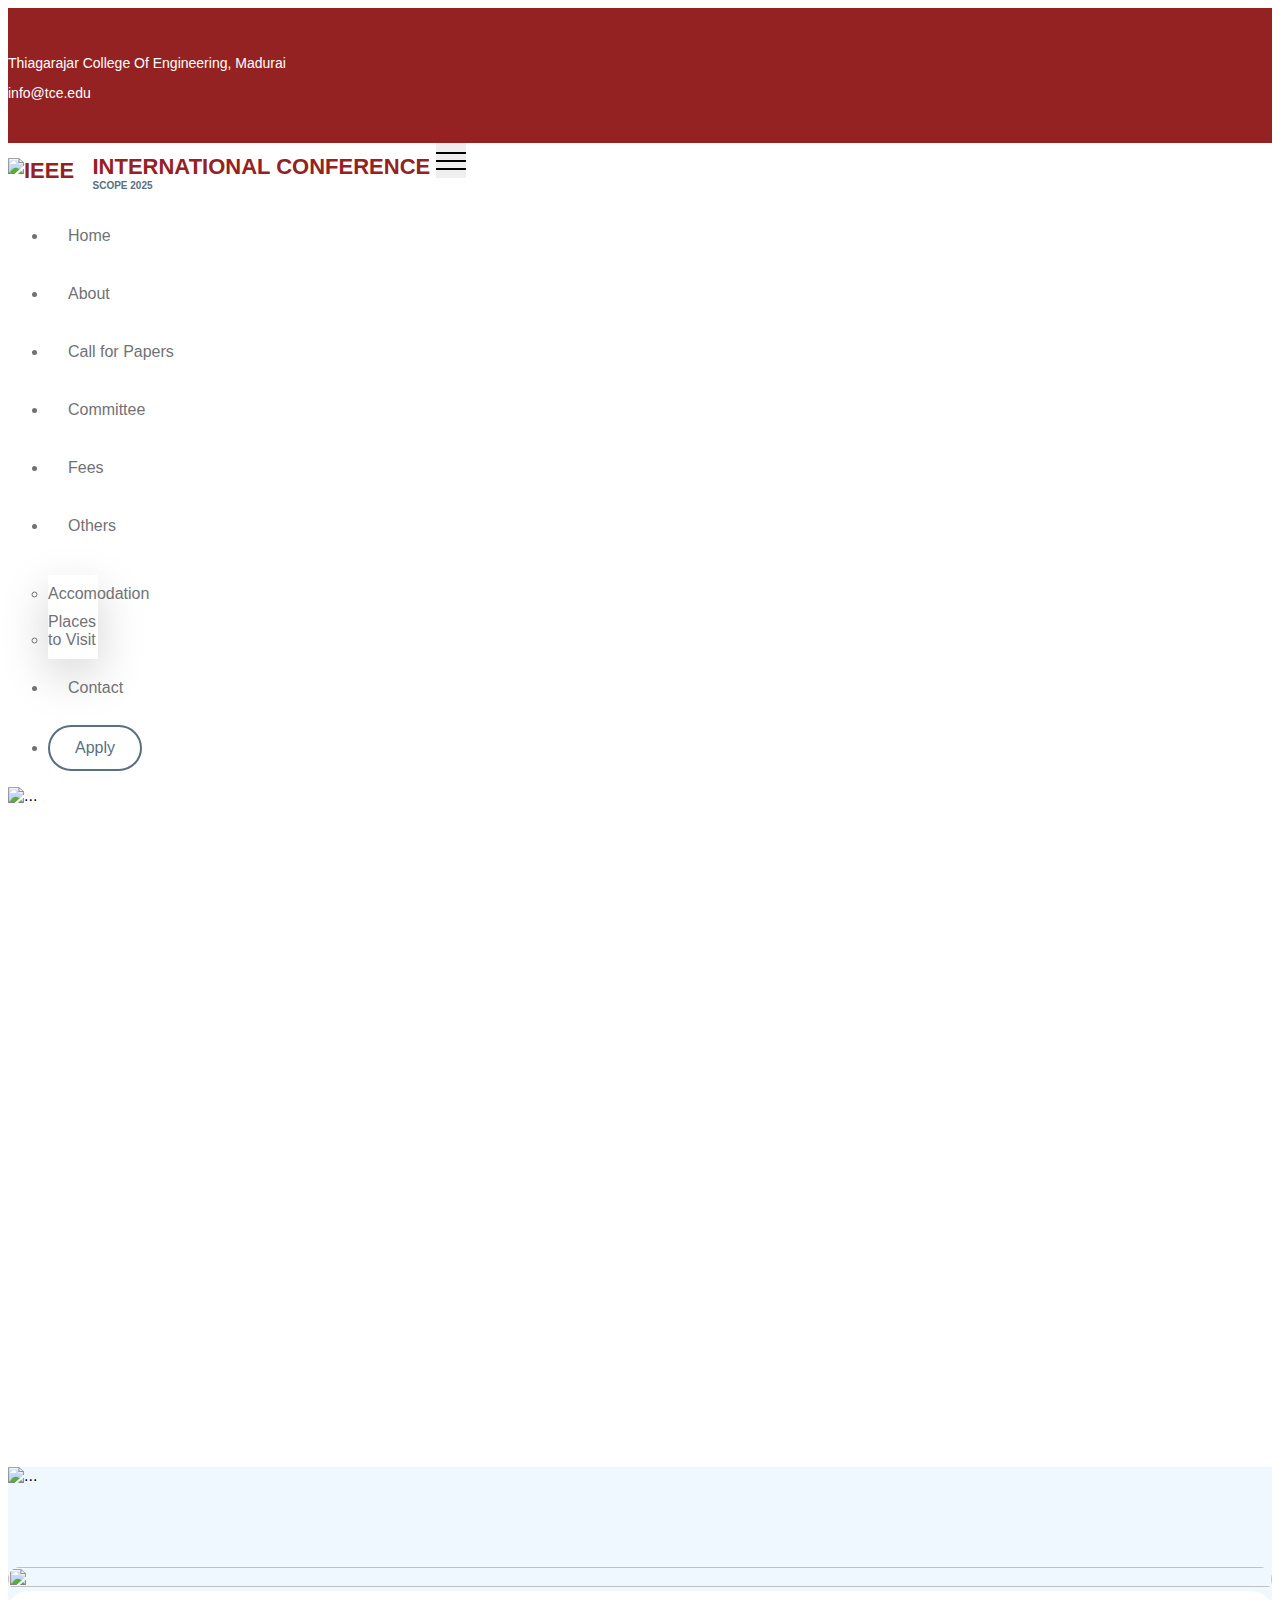
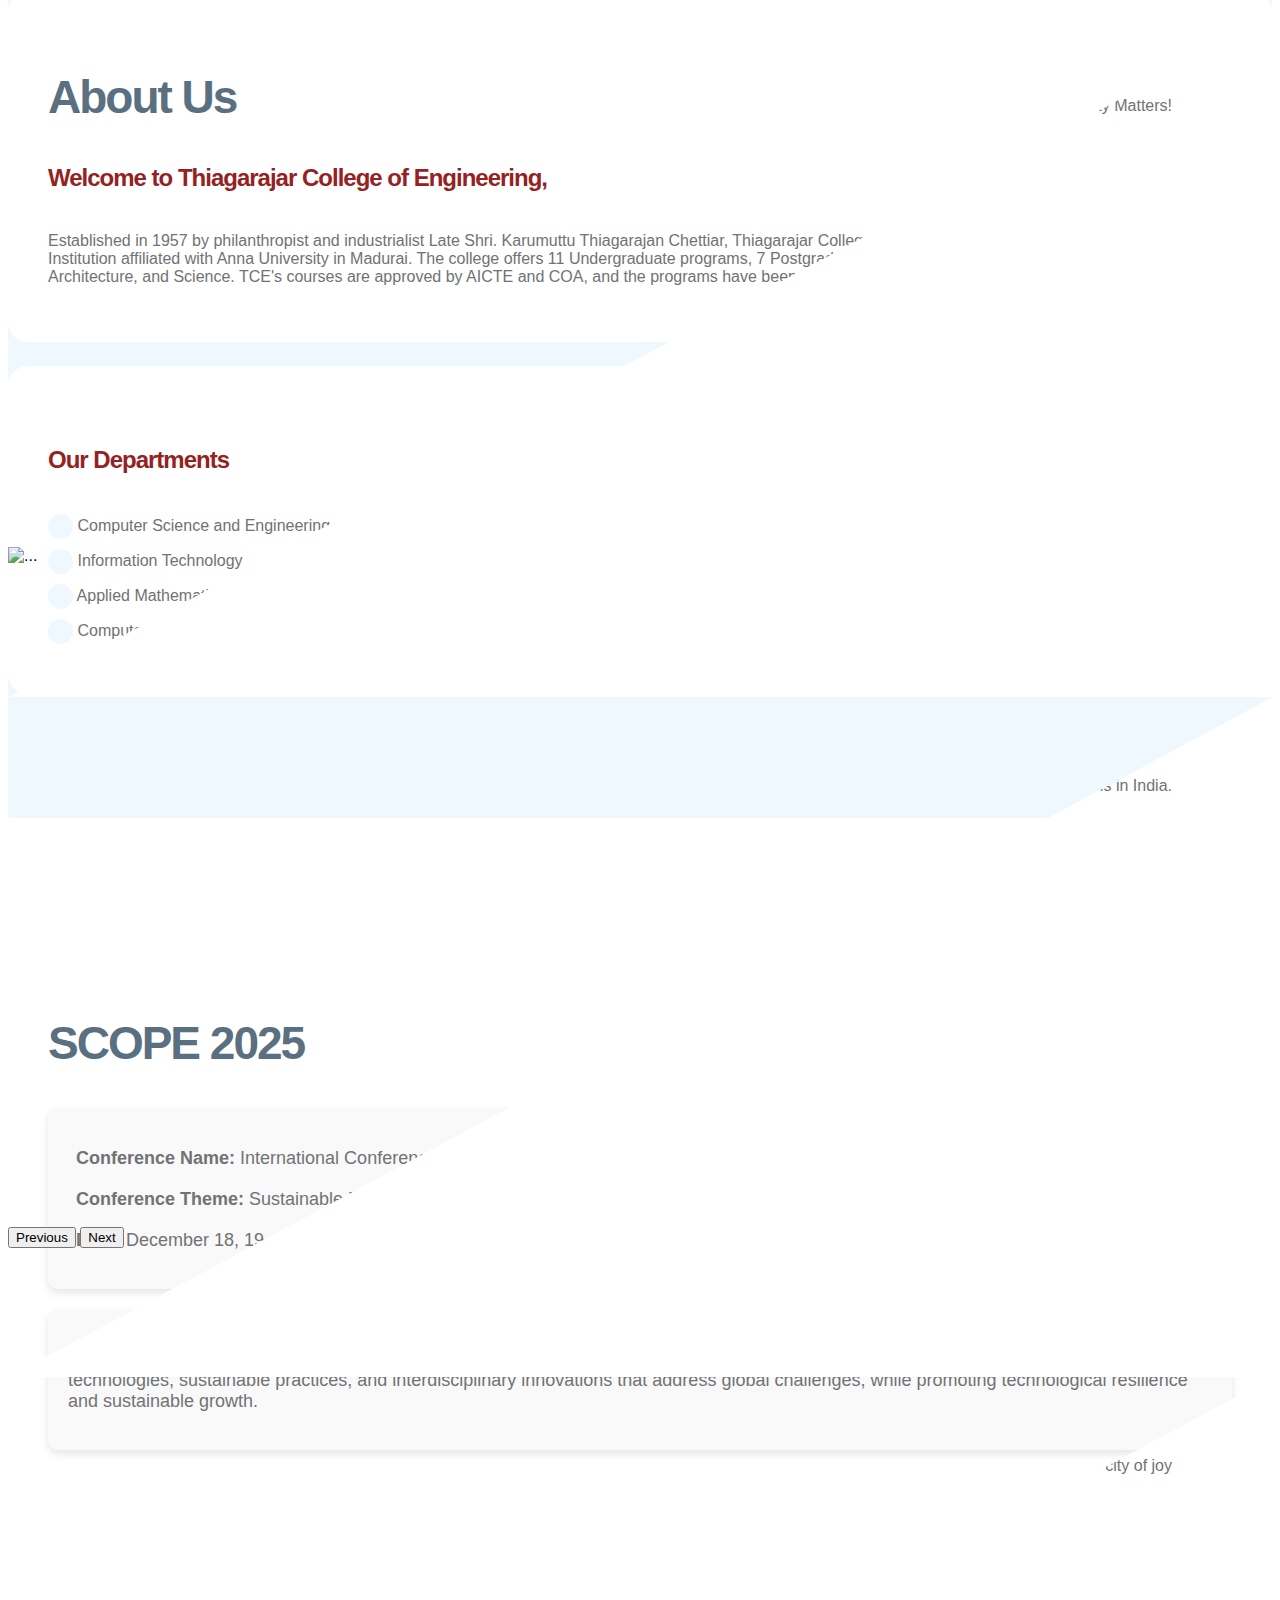
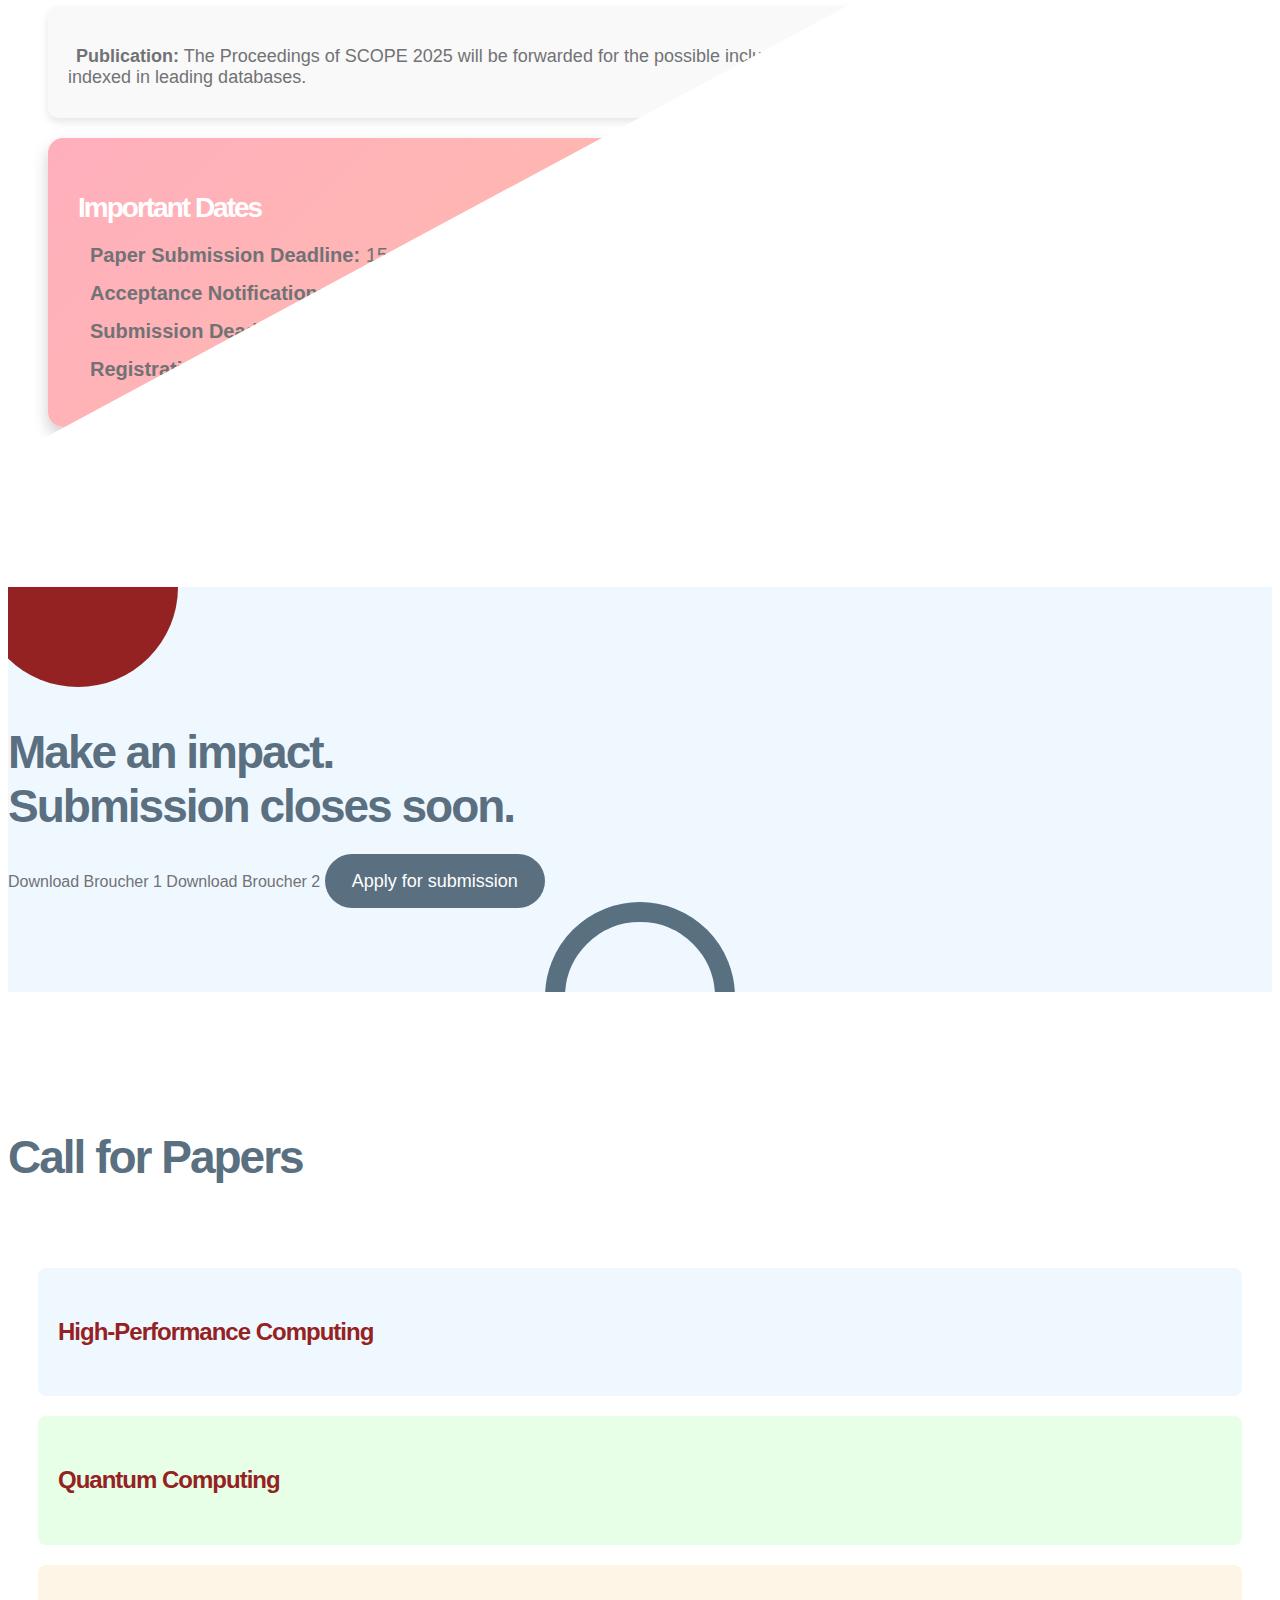
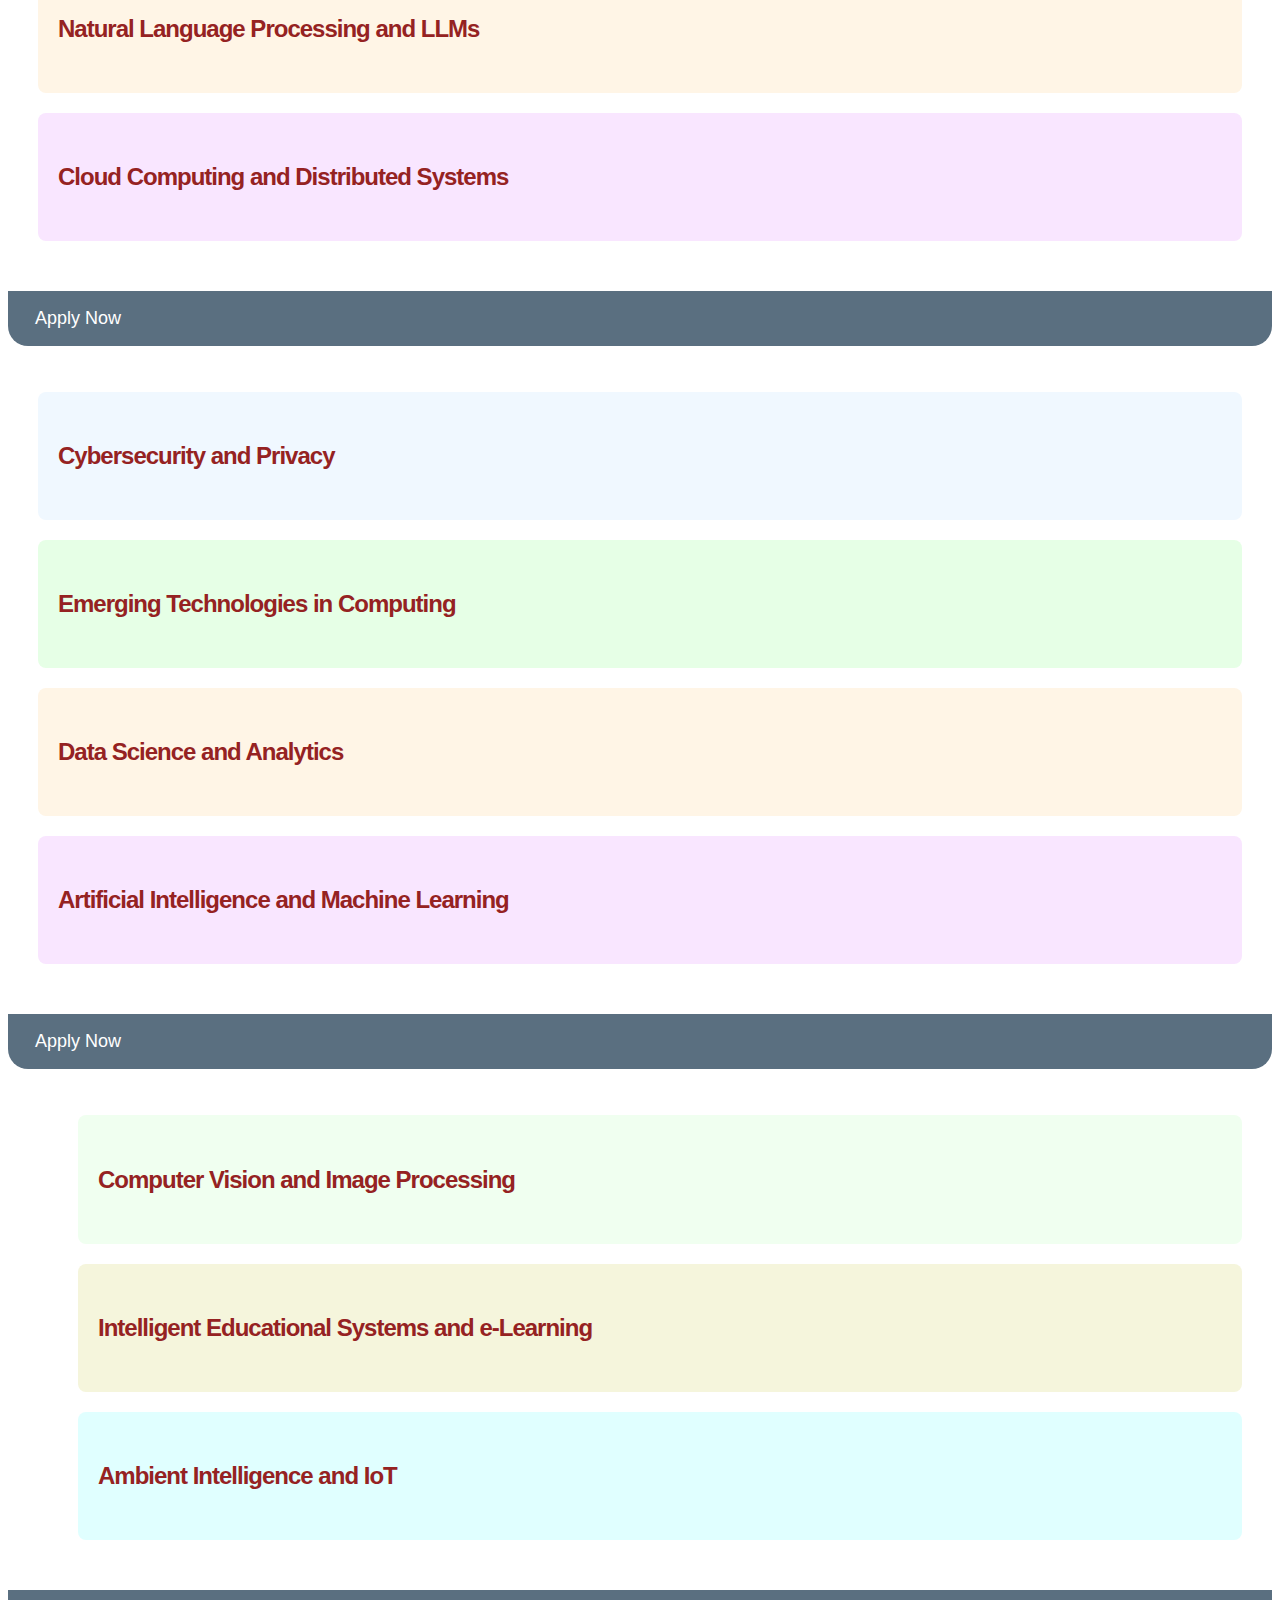
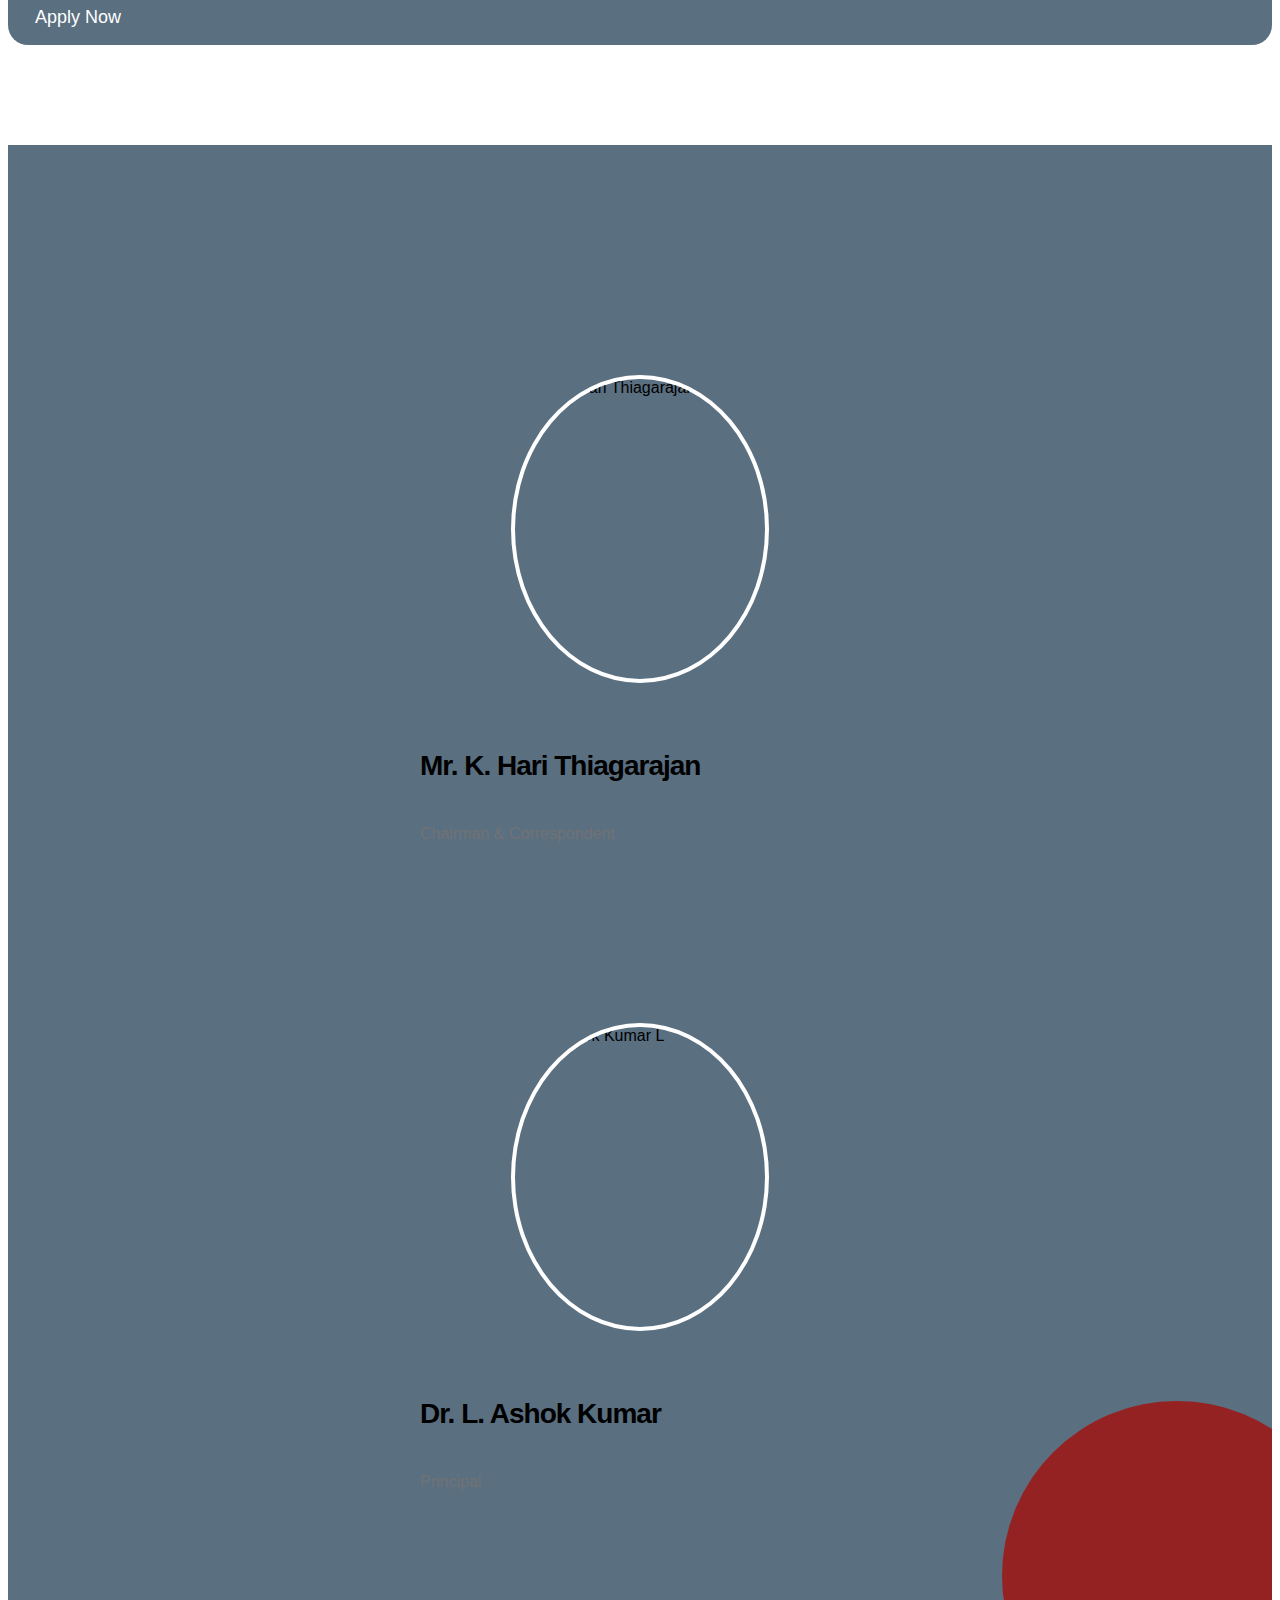
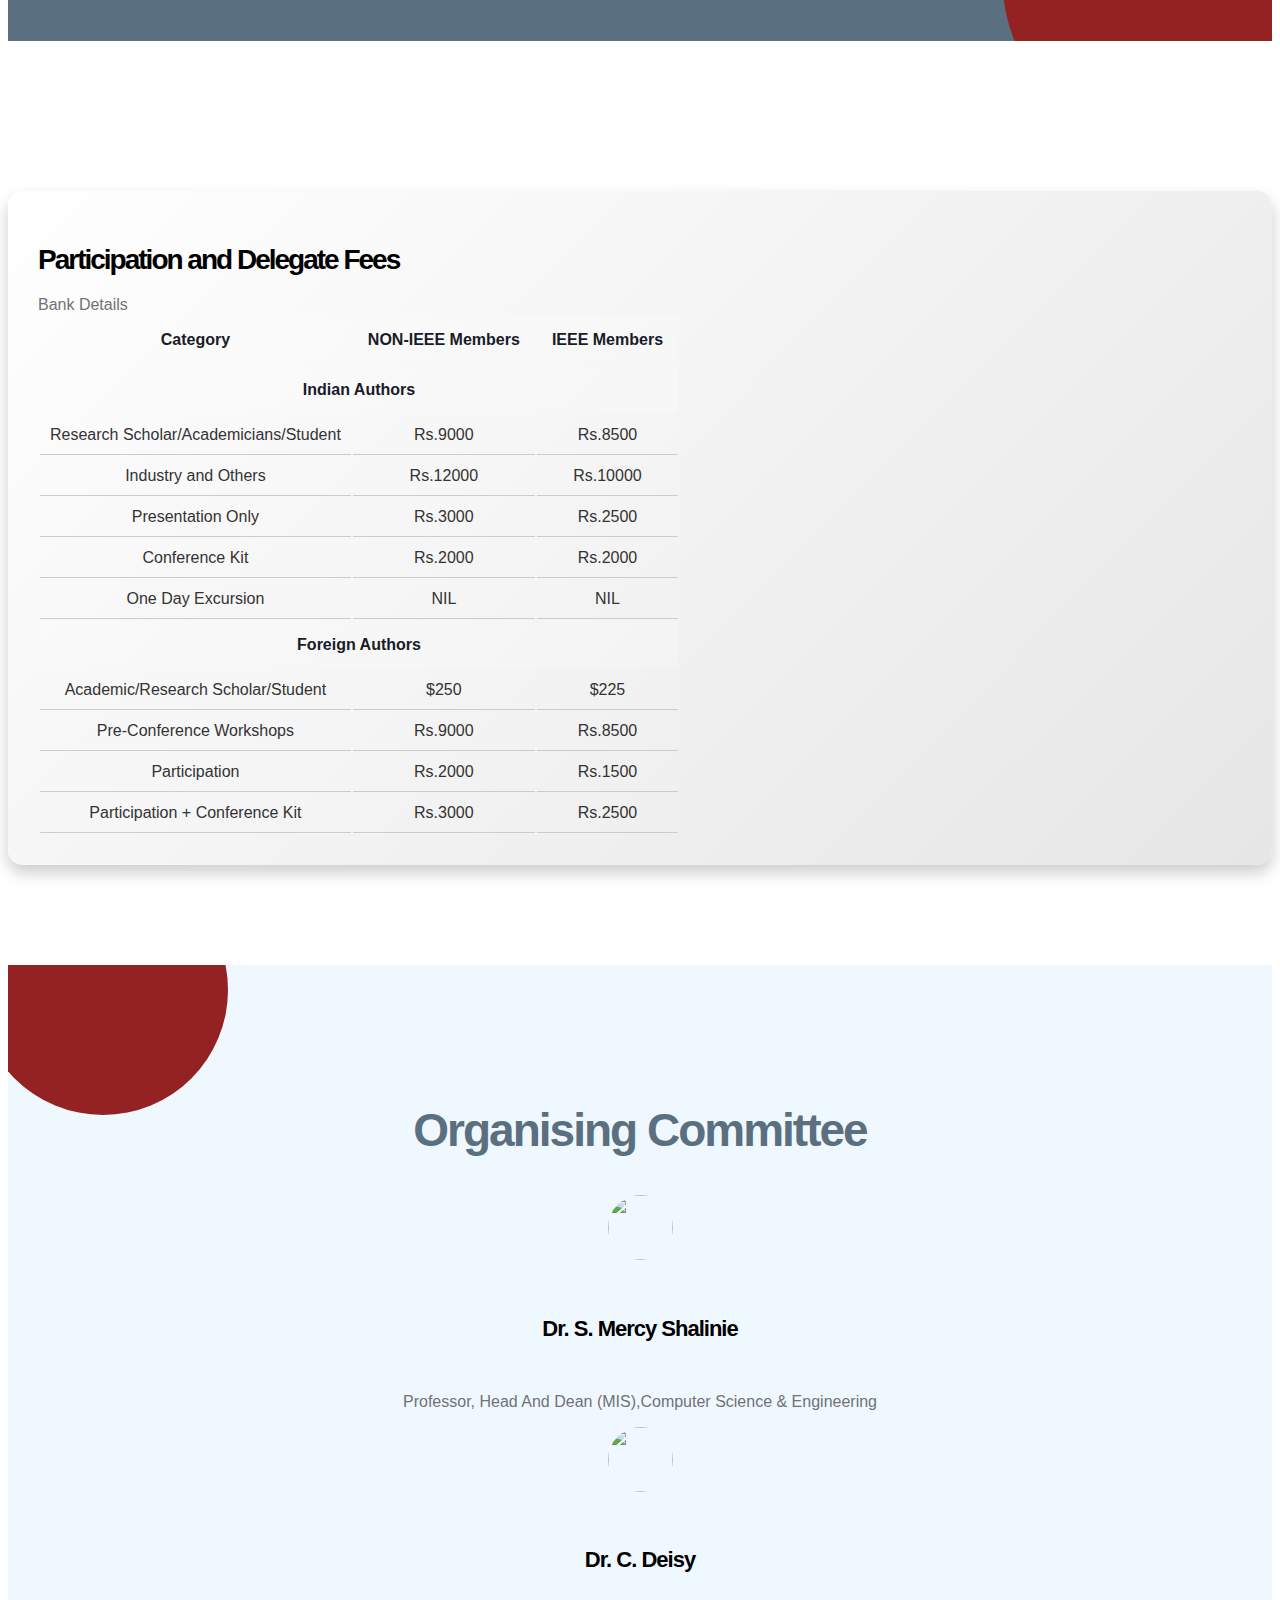
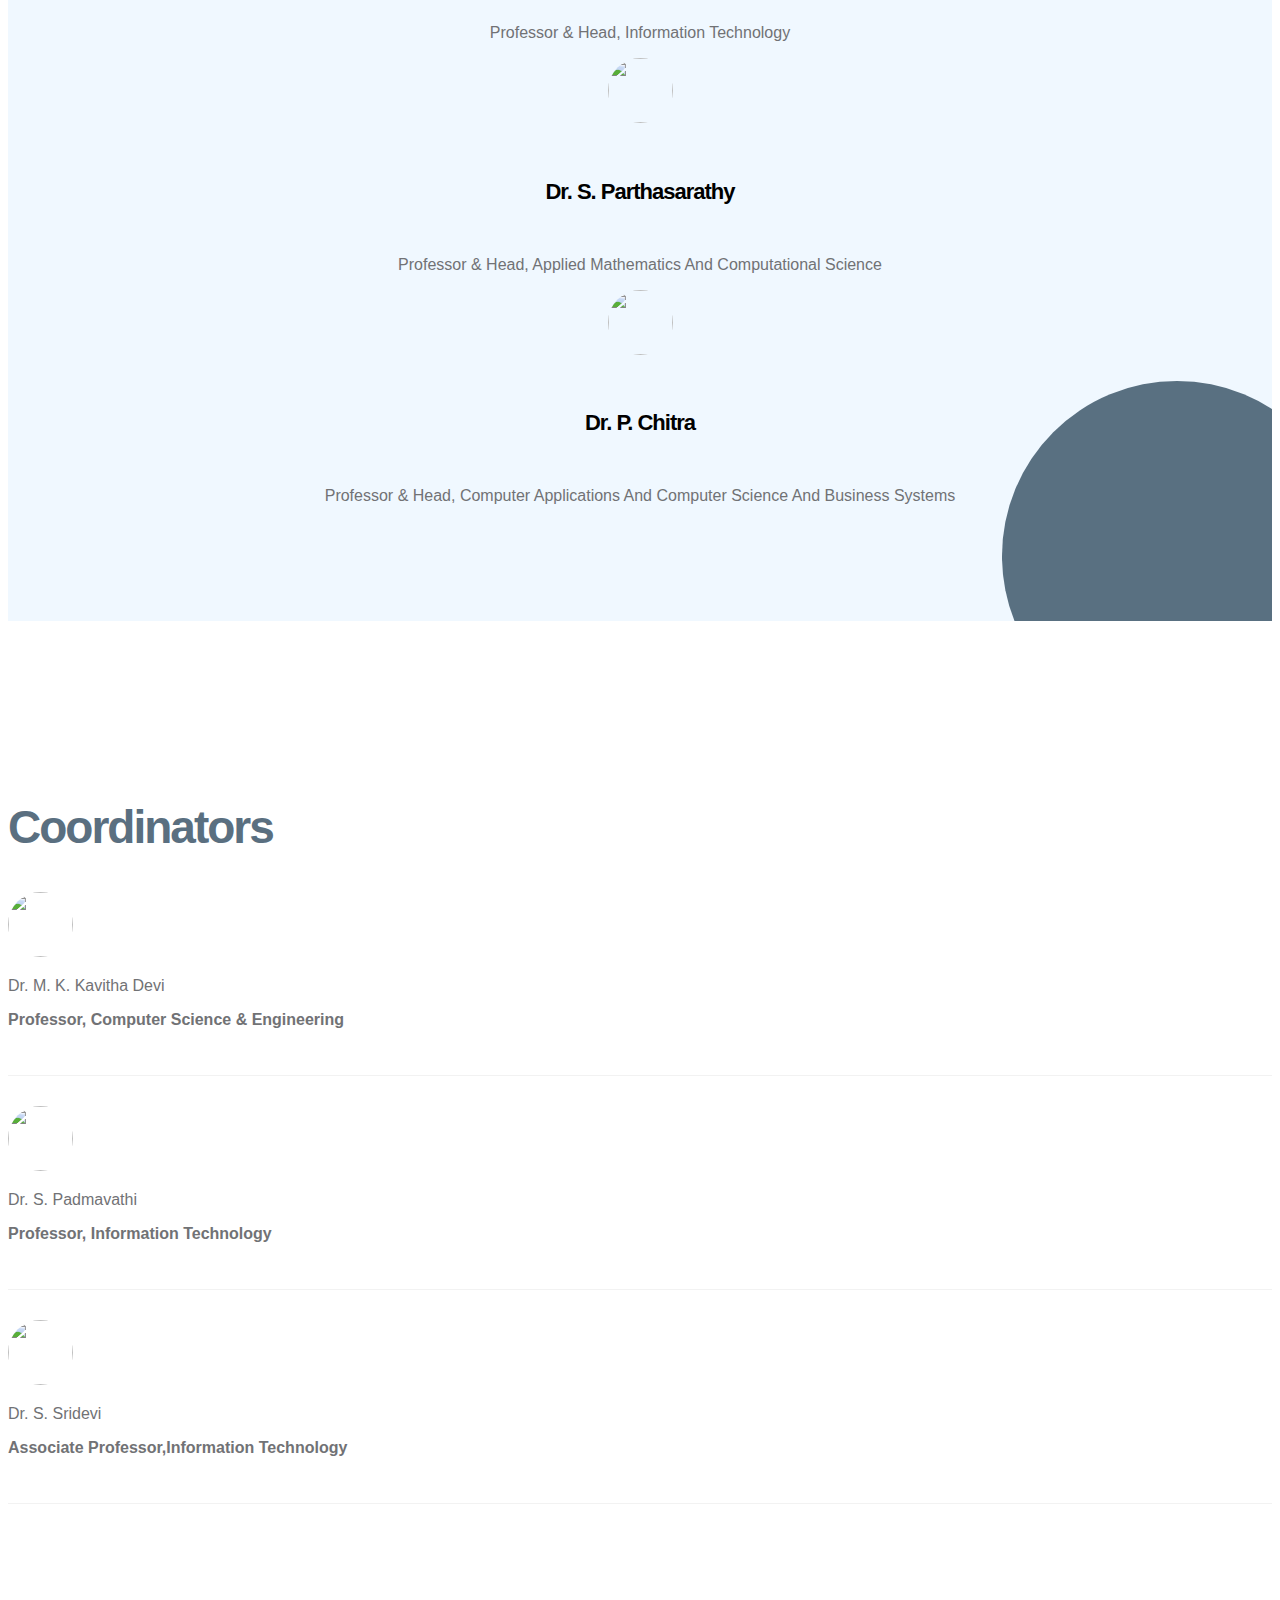
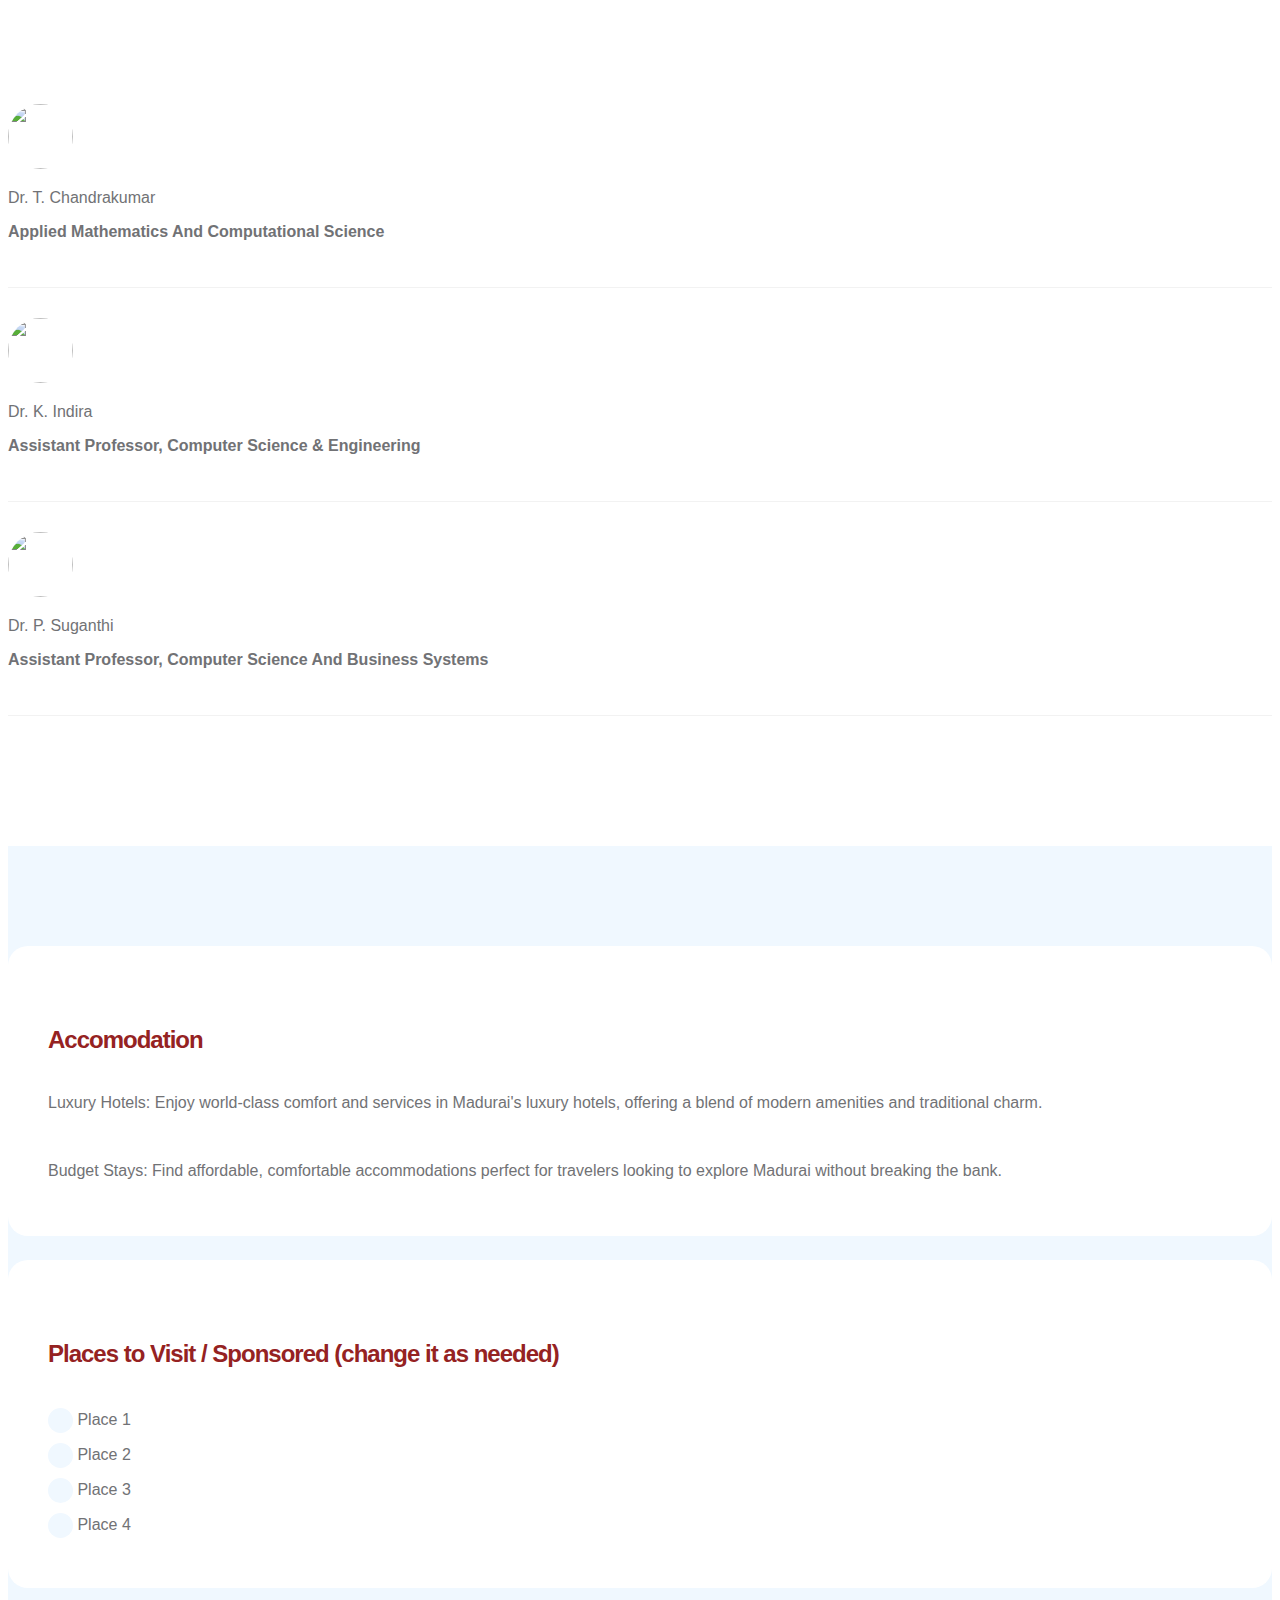
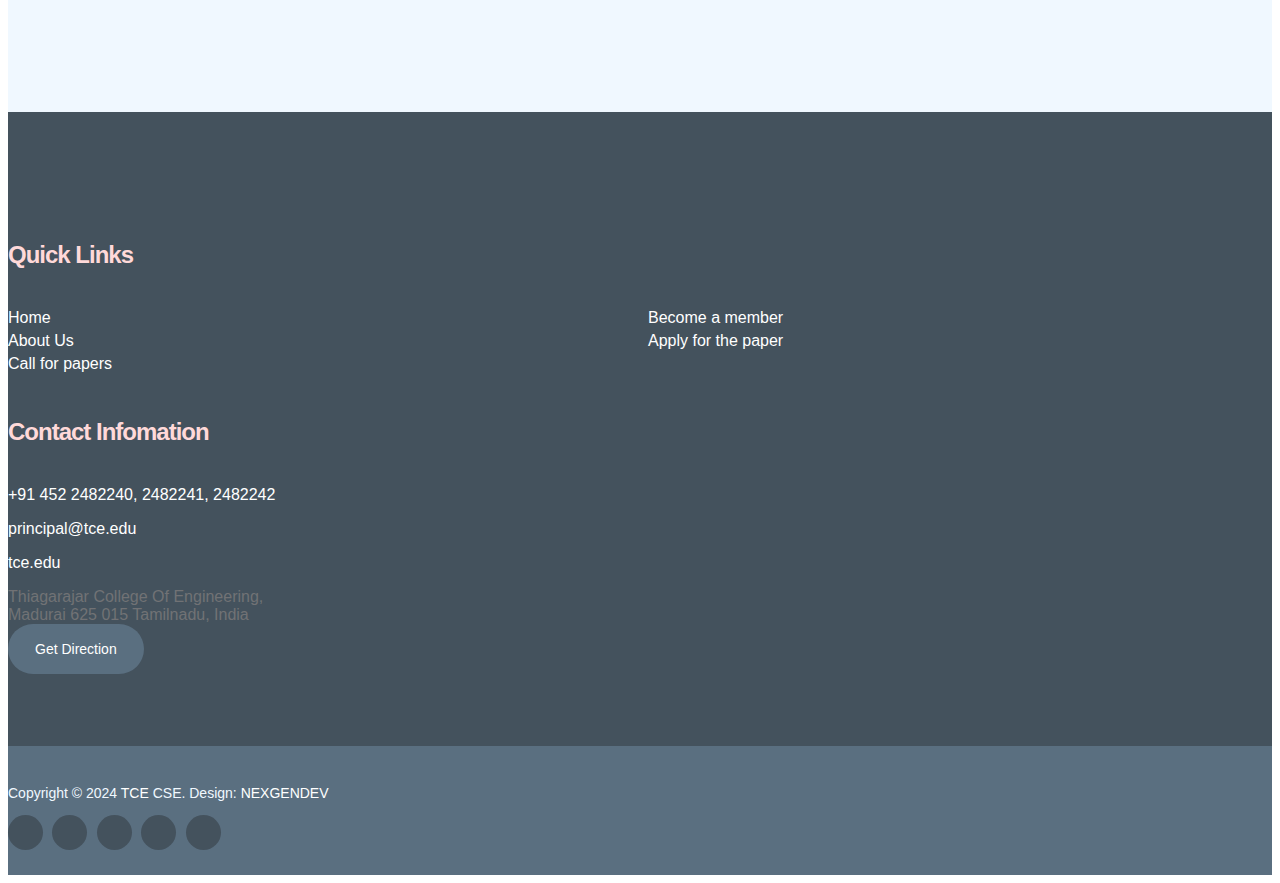
==== index.html @ a161b887 "Manoj_Updated" ====
<!doctype html>
<html lang="en">
    <head>
        <meta charset="utf-8">
        <meta name="viewport" content="width=device-width, initial-scale=1">

        <meta name="description" content="">
        <meta name="author" content="">

        <title>IEEE SCOPE</title>

        <!-- CSS FILES -->        
        <link href="css/bootstrap.min.css" rel="stylesheet">

        <link href="css/bootstrap-icons.css" rel="stylesheet">

        <link href="css/styles.css" rel="stylesheet">

    </head>
    
    <body id="section_1">

        <header class="site-header">
            <div class="container">
                <div class="row">
                    
                    <div class="col-lg-8 col-12 d-flex flex-wrap">
                        <div class="mb-1 me-1 mt-0">
                            <img src="images/Thiagarajar_College_of_Engineering_logo.png" class="logo img-fluid" alt="" style="width: auto; max-width: 30px; height: auto;">
                        </div>
                        <p class="d-flex me-4 mb-0">
                            <!-- <i class="bi-geo-alt me-2"></i> -->
                            Thiagarajar College Of Engineering, Madurai
                        </p>

                        <p class="d-flex mb-0">
                            <i class="bi-envelope me-2"></i>

                            <a href="mailto:info@tce.edu">
                                info@tce.edu
                            </a>
                        </p>
                    </div>

                    <div class="col-lg-3 col-12 ms-auto d-lg-block d-none">
                        <ul class="social-icon">
                            <li class="social-icon-item">
                                <a href="#" class="social-icon-link bi-twitter"></a>
                            </li>

                            <li class="social-icon-item">
                                <a href="#" class="social-icon-link bi-facebook"></a>
                            </li>

                            <li class="social-icon-item">
                                <a href="#" class="social-icon-link bi-instagram"></a>
                            </li>

                            <li class="social-icon-item">
                                <a href="#" class="social-icon-link bi-youtube"></a>
                            </li>

                            <li class="social-icon-item">
                                <a href="#" class="social-icon-link bi-whatsapp"></a>
                            </li>
                        </ul>
                    </div>

                </div>
            </div>
        </header>

        <nav class="navbar navbar-expand-lg bg-light shadow-lg">
            <div class="container">
                <a class="navbar-brand" href="index.html">
                    <img src="images/IEEEE.png" class="logo img-fluid" alt="IEEE">&nbsp;&nbsp;
                    <span>
                        INTERNATIONAL CONFERENCE
                        <small>SCOPE 2025</small>
                    </span>
                </a>

                <button class="navbar-toggler" type="button" data-bs-toggle="collapse" data-bs-target="#navbarNav" aria-controls="navbarNav" aria-expanded="false" aria-label="Toggle navigation">
                    <span class="navbar-toggler-icon"></span>
                </button>

                <div class="collapse navbar-collapse" id="navbarNav">
                    <ul class="navbar-nav ms-auto">
                        <li class="nav-item">
                            <a class="nav-link click-scroll" href="#top">Home</a>
                        </li>

                        <li class="nav-item">
                            <a class="nav-link click-scroll" href="#section_2">About</a>
                        </li>

                        <li class="nav-item">
                            <a class="nav-link click-scroll" href="#section_3">Call for Papers</a>
                        </li>

                        <li class="nav-item">
                            <a class="nav-link click-scroll" href="#section_4">Committee</a>
                        </li>

                        <li class="nav-item">
                            <a class="nav-link click-scroll" href="#section_5">Fees</a>
                        </li>

                        <li class="nav-item dropdown">
                            <a class="nav-link click-scroll dropdown-toggle" href="" id="navbarLightDropdownMenuLink" role="button" data-bs-toggle="dropdown" aria-expanded="false">Others</a>

                            <ul class="dropdown-menu dropdown-menu-light" aria-labelledby="navbarLightDropdownMenuLink">

                                <li><a class="dropdown-item" href="#section_7">Accomodation</a></li>

                                <li><a class="dropdown-item" href="news.html" target="_blank">Places to Visit</a></li>
                            </ul>
                        </li>


                        <li class="nav-item">
                            <a class="nav-link click-scroll" href="#section_6">Contact</a>
                        </li>

                        <li class="nav-item">
                            <a class="nav-link custom-btn custom-border-btn btn" href="https://cmt3.research.microsoft.com/User/Login?ReturnUrl=%2FICNSBT2025" target="_blank">Apply</a>
                        </li>
                    </ul>
                </div>
            </div>
        </nav>

        <main>

            <section class="hero-section hero-section-full-height">
                <div class="container-fluid">
                    <div class="row">

                        <div class="col-lg-12 col-12 p-0">
                            <div id="hero-slide" class="carousel carousel-fade slide" data-bs-ride="carousel">
                                <div class="carousel-inner">
                                    <div class="carousel-item active">
                                        <img src="images/TCE.png" class="carousel-image img-fluid" alt="...">
                                        
                                        <div class="carousel-caption d-flex flex-column justify-content-end">
                                            <h1>TCE</h1>
                                            
                                            <p>Where Ethic and Quality Matters!</p>
                                        </div>
                                    </div>

                                    <div class="carousel-item">
                                        <img src="images/NAAC.png" class="carousel-image img-fluid" alt="...">
                                        
                                        <div class="carousel-caption d-flex flex-column justify-content-end">
                                            <h1>A++</h1>
                                            
                                            <p>One of the most renowed institutions in India.</p>
                                        </div>
                                    </div>

                                    <div class="carousel-item">
                                        <img src="images/Mdu.png" class="carousel-image img-fluid" alt="...">
                                        
                                        <div class="carousel-caption d-flex flex-column justify-content-end">
                                            <h1>Madurai !</h1>
                                            
                                            <p>The city of joy</p>
                                        </div>
                                    </div>
                                </div>

                                <button class="carousel-control-prev" type="button" data-bs-target="#hero-slide" data-bs-slide="prev">
                                    <span class="carousel-control-prev-icon" aria-hidden="true"></span>
                                    <span class="visually-hidden">Previous</span>
                                </button>

                                <button class="carousel-control-next" type="button" data-bs-target="#hero-slide" data-bs-slide="next">
                                    <span class="carousel-control-next-icon" aria-hidden="true"></span>
                                    <span class="visually-hidden">Next</span>
                                </button>
                            </div>
                        </div>

                    </div>
                </div>
            </section>


            <!--<section class="section-padding">
                <div class="container">
                    <div class="row">

                        <div class="col-lg-10 col-12 text-center mx-auto">
                            <h2 class="mb-5">Welcome to Kind Heart Charity</h2>
                        </div>

                        <div class="col-lg-3 col-md-6 col-12 mb-4 mb-lg-0">
                            <div class="featured-block d-flex justify-content-center align-items-center">
                                <a href="donate.html" class="d-block">
                                    <img src="images/icons/hands.png" class="featured-block-image img-fluid" alt="">

                                    <p class="featured-block-text">Become a <strong>volunteer</strong></p>
                                </a>
                            </div>
                        </div>

                        <div class="col-lg-3 col-md-6 col-12 mb-4 mb-lg-0 mb-md-4">
                            <div class="featured-block d-flex justify-content-center align-items-center">
                                <a href="donate.html" class="d-block">
                                    <img src="images/icons/heart.png" class="featured-block-image img-fluid" alt="">

                                    <p class="featured-block-text"><strong>Caring</strong> Earth</p>
                                </a>
                            </div>
                        </div>

                        <div class="col-lg-3 col-md-6 col-12 mb-4 mb-lg-0 mb-md-4">
                            <div class="featured-block d-flex justify-content-center align-items-center">
                                <a href="donate.html" class="d-block">
                                    <img src="images/icons/receive.png" class="featured-block-image img-fluid" alt="">

                                    <p class="featured-block-text">Make a <strong>Donation</strong></p>
                                </a>
                            </div>
                        </div>

                        <div class="col-lg-3 col-md-6 col-12 mb-4 mb-lg-0">
                            <div class="featured-block d-flex justify-content-center align-items-center">
                                <a href="donate.html" class="d-block">
                                    <img src="images/icons/scholarship.png" class="featured-block-image img-fluid" alt="">

                                    <p class="featured-block-text"><strong>Scholarship</strong> Program</p>
                                </a>
                            </div>
                        </div>

                    </div>
                </div>
            </section>-->

            <section class="section-padding section-bg" id="section_2">
                <div class="container">
                    <div class="row">

                        <div class="col-lg-6 col-6 mb-5 mb-lg-0">
                            <img src="images/Rithikaimg.jpg" class="custom-text-box-image img-fluid" alt="">
                        </div>

                        <div class="col-lg-6 col-12">
                            <div class="custom-text-box">
                                <h2 class="mb-2">About Us</h2>

                                <h5 class="mb-3">Welcome to Thiagarajar College of Engineering,</h5>

                                <p class="mb-0">Established in 1957 by philanthropist and industrialist Late Shri. Karumuttu Thiagarajan Chettiar, Thiagarajar College of Engineering (TCE) is a Government Aided Institution affiliated with Anna University in Madurai. The college offers 11 Undergraduate programs, 7 Postgraduate programs, and Doctoral programs in Engineering, Architecture, and Science. TCE's courses are approved by AICTE and COA, and the programs have been accredited by the NBA.</p>
                            </div>
                            
                            <div class="row">
                                <div class="col-lg-12 col-md-12 col-12">
                                    <div class="custom-text-box mb-lg-0">
                                        <h5 class="mb-3">Our Departments</h5>

                                        <!-- <p>Sed leo nisl, posuere at molestie ac, suscipit auctor quis metus</p> -->

                                        <ul class="custom-list mt-2">
                                            <li class="custom-list-item d-flex">
                                                <i class="bi-check custom-text-box-icon me-2"></i>
                                                Computer Science and Engineering
                                            </li>

                                            <li class="custom-list-item d-flex">
                                                <i class="bi-check custom-text-box-icon me-2"></i>
                                                Information Technology
                                            </li>

                                            <li class="custom-list-item d-flex">
                                                <i class="bi-check custom-text-box-icon me-2"></i>
                                                Applied Mathematics And Computational Science
                                            </li>

                                            <li class="custom-list-item d-flex">
                                                <i class="bi-check custom-text-box-icon me-2"></i>
                                                Computer Science and Business System
                                            </li>
                                            
                                        </ul>
                                    </div>
                                </div>

                                <!-- <div class="col-lg-6 col-md-6 col-12">
                                    <div class="custom-text-box d-flex flex-wrap d-lg-block mb-lg-0">
                                        <div class="counter-thumb"> 
                                            <div class="d-flex">
                                                <span class="counter-number" data-from="1" data-to="2009" data-speed="1000"></span>
                                                <span class="counter-number-text"></span>
                                            </div>

                                            <span class="counter-text">Founded</span>
                                        </div> 

                                        <div class="counter-thumb mt-4"> 
                                            <div class="d-flex">
                                                <span class="counter-number" data-from="1" data-to="120" data-speed="1000"></span>
                                                <span class="counter-number-text">B</span>
                                            </div>

                                            <span class="counter-text">Donations</span>
                                        </div> 
                                    </div>
                                </div> -->
                            </div>
                        </div>

                    </div>
<!--                 
                    <div class="row mt-3">
                        <div class="col-lg-6 col-12">
                            <div class="custom-text-box">

                                <h5 class="mb-3">Computer Science and Engineering</h5>

                                <p class="mb-0">The FIST Supported Computer Science and Engineering Department has Knowledge Engineering as its theme area. The Department has Laboratories supported by Microsoft, INTEL, TCS and HP. The Department has the privilege of having completed many R&D projects from RCI, AICTE, UGC, DIT and DST. The Department was a consortium partner of CDBR Smart and Secure Environment project sponsored by NTRO, New Delhi. The Department has collaboration with EMC Data Storage Systems, VMware, Yahoo India, Adobe and CTS. As a Prometric Center, six International Certification programs have been offered. The department is responsible for design and development of College Management Information System which has received many National Level Recognitions. The department has experienced faculty members with PhDs and Publication in National and International Journals.</p>
                            </div>

                        </div>

                        <div class="col-lg-6 col-12">
                            <div class="custom-text-box">

                                <h5 class="mb-3">Computer Science and Business System</h5>

                                <p class="mb-0">TCE offers a four-year Bachelor of Technology (B.Tech.) degree programme in Computer Science and Business Systems (CSBS) in association with Tata Consultancy Services (TCS) from the academic year 2020-21. This Programme is approved by AICTE.  The curriculum is designed with the support from Tata Consultancy services and is customized in CDIO framework of our Institution. The students are trained in emerging topics such as Analytics, Machine Learning, Cloud Computing, Cyber security, Internet of Things etc to make them industry ready. The course handling faculty members are trained by TCS.</p>
                            </div>

                        </div>
                    </div>

                    <div class="row mt-3">
                        <div class="col-lg-6 col-12">
                            <div class="custom-text-box">

                                <h5 class="mb-3">Computer Science and Engineering</h5>

                                <p class="mb-0">The FIST Supported Computer Science and Engineering Department has Knowledge Engineering as its theme area. The Department has Laboratories supported by Microsoft, INTEL, TCS and HP. The Department has the privilege of having completed many R&D projects from RCI, AICTE, UGC, DIT and DST. The Department was a consortium partner of CDBR Smart and Secure Environment project sponsored by NTRO, New Delhi. The Department has collaboration with EMC Data Storage Systems, VMware, Yahoo India, Adobe and CTS. As a Prometric Center, six International Certification programs have been offered. The department is responsible for design and development of College Management Information System which has received many National Level Recognitions. The department has experienced faculty members with PhDs and Publication in National and International Journals.</p>
                            </div>

                        </div>

                        <div class="col-lg-6 col-12">
                            <div class="custom-text-box">

                                <h5 class="mb-3">Computer Science and Business System</h5>

                                <p class="mb-0">TCE offers a four-year Bachelor of Technology (B.Tech.) degree programme in Computer Science and Business Systems (CSBS) in association with Tata Consultancy Services (TCS) from the academic year 2020-21. This Programme is approved by AICTE.  The curriculum is designed with the support from Tata Consultancy services and is customized in CDIO framework of our Institution. The students are trained in emerging topics such as Analytics, Machine Learning, Cloud Computing, Cyber security, Internet of Things etc to make them industry ready. The course handling faculty members are trained by TCS.</p>
                            </div>

                        </div>
                    </div> -->
                </div>
            </section>


            <section class="about-section section-padding">
                <div class="container">
                    <div class="row">
            
                        <!-- Left Column: Conference Details -->
                        <div class="col-lg-6 col-md-7 col-12">
                            <div class="custom-text-block">
                                <h2 class="mb-0">SCOPE 2025</h2>
            
                                <!-- Conference Details -->
                                <div style="background-color: #f9f9f9; padding: 20px; border-radius: 10px; margin-bottom: 20px; box-shadow: 0 4px 8px rgba(0,0,0,0.1);">
                                    <p style="font-size: 18px; margin-bottom: 10px;">
                                        <i class="bi bi-calendar-event-fill" style="color: #007bff; font-size: 20px; margin-right: 8px;"></i> 
                                        <strong>Conference Name:</strong> International Conference on SCOPE 2025: Sustainable Computing and Optimized Practices for Excellence
                                    </p>
                                    
                                    <p style="font-size: 18px; margin-bottom: 10px;">
                                        <i class="bi bi-globe" style="color: #28a745; font-size: 20px; margin-right: 8px;"></i> 
                                        <strong>Conference Theme:</strong> Sustainable Development
                                    </p>
                                    
                                    <p style="font-size: 18px;">
                                        <i class="bi bi-clock-fill" style="color: #ff6347; font-size: 20px; margin-right: 8px;"></i> 
                                        <strong>Date:</strong> December 18, 19, and 20
                                    </p>
                                </div>
                                <div style="background-color: #f9f9f9; padding: 20px; border-radius: 10px; box-shadow: 0 4px 8px rgba(0,0,0,0.1);">
                                    <p style="font-size: 18px;">
                                        <i class="bi bi-lightbulb" style="color: #ffc107; font-size: 20px; margin-right: 8px;"></i> 
                                        <strong>Theme:</strong> SCOPE 2025 aims to foster collaboration among researchers, engineers, and industry experts to advance cutting-edge computing technologies, sustainable practices, and interdisciplinary innovations that address global challenges, while promoting technological resilience and sustainable growth.
                                    </p>
                                </div>
                                <!-- <ul class="social-icon mt-4" style="display: flex; gap: 10px;">
                                    <li class="social-icon-item">
                                        <a href="#" class="social-icon-link bi-twitter" style="font-size: 24px; color: #1DA1F2;"></a>
                                    </li>
                                    <li class="social-icon-item">
                                        <a href="#" class="social-icon-link bi-facebook" style="font-size: 24px; color: #1877F2;"></a>
                                    </li>
                                    <li class="social-icon-item">
                                        <a href="#" class="social-icon-link bi-instagram" style="font-size: 24px; color: #C13584;"></a>
                                    </li>
                                </ul> -->

                                
            
                                <!-- Social Icons -->
                                
                            </div>
                        </div>
            
                        <!-- Right Column: Publication and Theme -->
                        <div class="col-lg-6 col-md-7 col-12">
                            <div class="custom-text-block"><br><br>
                                <!-- Publication Information -->
                                <div style="background-color: #f9f9f9; padding: 20px; border-radius: 10px; margin-bottom: 20px; box-shadow: 0 4px 8px rgba(0,0,0,0.1);">
                                    <p style="font-size: 18px; margin-bottom: 10px;">
                                        <i class="bi bi-journal-text" style="color: #007bff; font-size: 20px; margin-right: 8px;"></i> 
                                        <strong>Publication:</strong> The Proceedings of SCOPE 2025 will be forwarded for the possible inclusion in IEEE Xplore, the Digital Library of IEEE, which is indexed in leading databases.
                                    </p>
                                </div>
            
                                <!-- Conference Theme -->
                                <div class="col-lg-12 col-12">
                                    <div class="dates-block" style="background: linear-gradient(135deg, #FFAFBD 0%, #ffc3a0 100%); padding: 30px; border-radius: 15px; box-shadow: 0 8px 16px rgba(0, 0, 0, 0.2); transition: transform 0.3s ease; animation: breathe 5s infinite;">
                                        <h2 style="color: #fff; font-weight: bold; font-size: 28px; margin-bottom: 20px;">Important Dates</h2>
                                        <ul style="list-style: none; padding: 0; color: #fff;">
                                            <li style="font-size: 20px; margin-bottom: 15px; display: flex; align-items: center;">
                                                <i class="bi bi-calendar-check" style="color: #f1f1f1; font-size: 24px; margin-right: 12px;"></i>
                                                <strong>Paper Submission Deadline:</strong> &nbsp;15, AUGUST 2025
                                            </li>
                                            <li style="font-size: 20px; margin-bottom: 15px; display: flex; align-items: center;">
                                                <i class="bi bi-envelope-open" style="color: #f1f1f1; font-size: 24px; margin-right: 12px;"></i>
                                                <strong>Acceptance Notification:</strong>&nbsp;15, SEPTEMBER 2025
                                            </li>
                                            <li style="font-size: 20px; margin-bottom: 15px; display: flex; align-items: center;">
                                                <i class="bi bi-file-earmark" style="color: #f1f1f1; font-size: 24px; margin-right: 12px;"></i>
                                                <strong>Submission Deadline:</strong> &nbsp;30, SEPTEMBER 2025
                                            </li>
                                            <li style="font-size: 20px; display: flex; align-items: center;">
                                                <i class="bi bi-calendar" style="color: #f1f1f1; font-size: 24px; margin-right: 12px;"></i>
                                                <strong>Registration Deadline:</strong> &nbsp;30, SEPTEMBER 2025
                                            </li>
                                        </ul>
                                    </div>
                                </div>
                                
                            </div>
                        </div>
                    </div>
                </div>
            </section>
            
            

            <section class="cta-section section-padding section-bg">
                <div class="container">
                    <div class="row justify-content-center align-items-center">

                        <div class="col-lg-5 col-12 ms-auto">
                            <h2 class="mb-0">Make an impact. <br> Submission closes soon.</h2>
                        </div>

                        <div class="col-lg-6 col-12">
                    
                                <a href="#" class="me-4">Download Broucher 1</a>
                                <a href="#" class="me-4">Download Broucher 2</a>
                        
                            <a href="https://cmt3.research.microsoft.com/User/Login?ReturnUrl=%2FICNSBT2025" target="_blank" class="custom-btn btn smoothscroll">Apply for submission</a>
                        </div>

                    </div>
                </div>
            </section>


            <section class="section-padding" id="section_3">
                <div class="container">
                    <div class="row">

                        <div class="col-lg-12 col-12 text-center mb-4">
                            <h2>Call for Papers</h2>
                        </div>

                        <div class="col-lg-4 col-md-6 col-12 mb-4 mb-lg-0">
                            <div class="custom-block-wrap">
                                <!-- <img src="images/causes/group-african-kids-paying-attention-class.jpg" class="custom-block-image img-fluid" alt=""> -->

                                <div class="custom-block">
                                    <div class="custom-block-body">
                                        <ul style="list-style-type: none; padding-left: 0;">
                                            <li style="margin-bottom: 20px; background-color: #f0f8ff; padding: 10px; border-radius: 8px; display: flex; align-items: center;">
                                                <i class="bi bi-cpu" style="font-size: 24px; margin-right: 10px; color: #ff6347;"></i> 
                                                <h5 class="mb-0">High-Performance Computing</h5>
                                            </li>
                                            <li style="margin-bottom: 20px; background-color: #e6ffe6; padding: 10px; border-radius: 8px; display: flex; align-items: center;">
                                                <i class="bi bi-lightning-charge-fill" style="font-size: 24px; margin-right: 10px; color: #20b2aa;"></i>
                                                <h5 class="mb-0">Quantum Computing</h5>
                                            </li>
                                            <li style="margin-bottom: 20px; background-color: #fff5e6; padding: 10px; border-radius: 8px; display: flex; align-items: center;">
                                                <i class="bi bi-bar-chart-fill" style="font-size: 24px; margin-right: 10px; color: #ffa500;"></i>
                                                <h5 class="mb-0">Natural Language Processing and LLMs</h5>
                                            </li>
                                            <li style="margin-bottom: 20px; background-color: #f9e6ff; padding: 10px; border-radius: 8px; display: flex; align-items: center;">
                                                <i class="bi bi-cloud-fill" style="font-size: 24px; margin-right: 10px; color: #9370db;"></i>
                                                <h5 class="mb-0">Cloud Computing and Distributed Systems</h5>
                                            </li>
                                        </ul>
                                        
                                                                             

                                        <!-- <p>Lorem Ipsum dolor sit amet, consectetur adipsicing kengan omeg kohm tokito</p> -->

                                        <!-- <div class="progress mt-4">
                                            <div class="progress-bar w-75" role="progressbar" aria-valuenow="75" aria-valuemin="0" aria-valuemax="100"></div>
                                        </div>

                                        <div class="d-flex align-items-center my-2">
                                            <p class="mb-0">
                                                <strong>Raised:</strong>
                                                $18,500
                                            </p>

                                            <p class="ms-auto mb-0">
                                                <strong>Goal:</strong>
                                                $32,000
                                            </p>
                                        </div> -->
                                    </div>

                                    <a href="donate.html" class="custom-btn btn">Apply Now</a>
                                </div>
                            </div>
                        </div>

                        <div class="col-lg-4 col-md-6 col-12 mb-4 mb-lg-0">
                            <div class="custom-block-wrap">
                                <!-- <img src="images/causes/poor-child-landfill-looks-forward-with-hope.jpg" class="custom-block-image img-fluid" alt=""> -->

                                <div class="custom-block">
                                    <div class="custom-block-body">
                                        <ul style="list-style-type: none; padding-left: 0;">
                                            <li style="margin-bottom: 20px; background-color: #f0f8ff; padding: 10px; border-radius: 8px; display: flex; align-items: center;">
                                                <i class="bi bi-shield-lock-fill" style="font-size: 24px; margin-right: 10px; color: #ff6347;"></i> 
                                                <h5 class="mb-0">Cybersecurity and Privacy</h5>
                                            </li>
                                            <li style="margin-bottom: 20px; background-color: #e6ffe6; padding: 10px; border-radius: 8px; display: flex; align-items: center;">
                                                <i class="bi bi-brightness-high-fill" style="font-size: 24px; margin-right: 10px; color: #20b2aa;"></i>
                                                <h5 class="mb-0">Emerging Technologies in Computing</h5>
                                            </li>
                                            <li style="margin-bottom: 20px; background-color: #fff5e6; padding: 10px; border-radius: 8px; display: flex; align-items: center;">
                                                <i class="bi bi-chat-left-text-fill" style="font-size: 24px; margin-right: 10px; color: #ffa500;"></i>
                                                <h5 class="mb-0">Data Science and Analytics</h5>
                                            </li>
                                            <li style="margin-bottom: 20px; background-color: #f9e6ff; padding: 10px; border-radius: 8px; display: flex; align-items: center;">
                                                <i class="bi bi-robot" style="font-size: 24px; margin-right: 10px; color: #9370db;"></i>
                                                <h5 class="mb-0">Artificial Intelligence and Machine Learning</h5>
                                            </li>
                                        </ul>
                                        <!-- <h5 class="mb-3">Poverty Development</h5> -->

                                        <!-- <p>Sed leo nisl, posuere at molestie ac, suscipit auctor mauris. Etiam quis metus tempor</p>

                                        <div class="progress mt-4">
                                            <div class="progress-bar w-50" role="progressbar" aria-valuenow="50" aria-valuemin="0" aria-valuemax="100"></div>
                                        </div>

                                        <div class="d-flex align-items-center my-2">
                                            <p class="mb-0">
                                                <strong>Raised:</strong>
                                                $27,600
                                            </p>

                                            <p class="ms-auto mb-0">
                                                <strong>Goal:</strong>
                                                $60,000
                                            </p>
                                        </div> -->
                                    </div>

                                    <a href="donate.html" class="custom-btn btn">Apply Now</a>
                                </div>
                            </div>
                        </div>

                        <div class="col-lg-4 col-md-6 col-12">
                            <div class="custom-block-wrap">
                                <!-- <img src="images/causes/african-woman-pouring-water-recipient-outdoors.jpg" class="custom-block-image img-fluid" alt=""> -->

                                <div class="custom-block">
                                    <div class="custom-block-body">
                                    <ul>
                                        <li style="margin-bottom: 20px; background-color: #f0fff0; padding: 10px; border-radius: 8px; display: flex; align-items: center;">
                                            <i class="bi bi-camera-video-fill" style="font-size: 24px; margin-right: 10px; color: #4682b4;"></i>
                                            <h5 class="mb-0">Computer Vision and Image Processing</h5>
                                        </li>
                                        <li style="margin-bottom: 20px; background-color: #f5f5dc; padding: 10px; border-radius: 8px; display: flex; align-items: center;">
                                            <i class="bi bi-mortarboard-fill" style="font-size: 24px; margin-right: 10px; color: #32cd32;"></i>
                                            <h5 class="mb-0">Intelligent Educational Systems and e-Learning</h5>
                                        </li>
                                        <li style="margin-bottom: 20px; background-color: #e0ffff; padding: 10px; border-radius: 8px; display: flex; align-items: center;">
                                            <i class="bi bi-house-door-fill" style="font-size: 24px; margin-right: 10px; color: #2e8b57;"></i>
                                            <h5 class="mb-0">Ambient Intelligence and IoT</h5>
                                        </li>
                                    </ul>
                                        <!-- <h5 class="mb-3">Supply drinking water</h5>

                                        <p>Orci varius natoque penatibus et magnis dis parturient montes, nascetur ridiculus</p>

                                        <div class="progress mt-4">
                                            <div class="progress-bar w-100" role="progressbar" aria-valuenow="100" aria-valuemin="0" aria-valuemax="100"></div>
                                        </div>

                                        <div class="d-flex align-items-center my-2">
                                            <p class="mb-0">
                                                <strong>Raised:</strong>
                                                $84,600
                                            </p>

                                            <p class="ms-auto mb-0">
                                                <strong>Goal:</strong>
                                                $100,000
                                            </p>
                                        </div> -->
                                    </div>

                                    <a href="#" class="custom-btn btn">Apply Now</a>
                                </div>
                            </div>
                        </div>

                    </div>
                </div>
            </section>

            <section class="volunteer-section section-padding" id="section_4">
                <div class="container">
                    <div class="row">

                        <div class="col-lg-6 col-12 mb-4">
                            <h2 class="text-white mb-4">Chief Patron</h2>
            
                            <img src="images/avatar/Trustee.jpeg" class="volunteer-image img-fluid rounded-circle" alt="Mr. K. Hari Thiagarajan" style="max-width: 80%; border: 4px solid #ffffff;">
            
                            <div class="custom-block-body text-center mt-3">
                                <h4 class="text-white">Mr. K. Hari Thiagarajan</h4>
                                <p class="text-white">Chairman & Correspondent</p>
                            </div>
                        </div>
                        <div class="col-lg-6 col-12 mb-4">
                            <h2 class="text-white mb-4">Patron</h2>
                            <img src="images/avatar/PRINCIPAL.jpg" width="50px" height="50px" class="volunteer-image img-fluid rounded-circle" alt="Dr. Ashok Kumar L" style="max-width: 80%; border: 4px solid #ffffff;">
            
                            <div class="custom-block-body text-center mt-3">
                                <h4 class="text-white">Dr. L. Ashok Kumar</h4>
                                <p class="text-white">Principal</p>
                            </div>
                        </div>
                </div>
            </section>
            <!-- <form class="custom-form volunteer-form mb-5 mb-lg-0" action="#" method="post" role="form">
                                <h3 class="mb-4">Become a volunteer today</h3>

                                <div class="row">
                                    <div class="col-lg-6 col-12">
                                        <input type="text" name="volunteer-name" id="volunteer-name" class="form-control" placeholder="Jack Doe" required>
                                    </div>

                                    <div class="col-lg-6 col-12">    
                                        <input type="email" name="volunteer-email" id="volunteer-email" pattern="[^ @]*@[^ @]*" class="form-control" placeholder="Jackdoe@gmail.com" required>
                                    </div>

                                    <div class="col-lg-6 col-12">
                                        <input type="text" name="volunteer-subject" id="volunteer-subject" class="form-control" placeholder="Subject" required>
                                    </div>

                                    <div class="col-lg-6 col-12">
                                        <div class="input-group input-group-file">
                                            <input type="file" class="form-control" id="inputGroupFile02">
                                            
                                            <label class="input-group-text" for="inputGroupFile02">Upload your CV</label>

                                            <i class="bi-cloud-arrow-up ms-auto"></i>
                                        </div>
                                    </div>
                                </div>

                                <textarea name="volunteer-message" rows="3" class="form-control" id="volunteer-message" placeholder="Comment (Optional)"></textarea>

                                <button type="submit" class="form-control">Submit</button>
            </form> This is the form for collection.--> 

            <section class="fees-structure-section section-padding">
    <div class="container" id="section_5">
        <div class="row">
            <!-- Fees Structure Section -->
            <div class="col-lg-12 col-12">
                <div class="fees-block" style="background: linear-gradient(135deg, #ffffff 0%, #e6e6e6 100%); padding: 30px; border-radius: 15px; box-shadow: 0 8px 16px rgba(0, 0, 0, 0.2); transition: transform 0.3s ease; animation: breathe 5s infinite;">
                    <h2 style="color: #000000; font-weight: bold; font-size: 28px; margin-bottom: 20px;">Participation and Delegate Fees</h2>
                    <table class="table table-striped table-bordered" style="color: #fff; background-color: rgba(255, 255, 255, 0.1);">
                        <thead>
                            <tr style="background-color: rgba(255, 255, 255, 0.2); color: #191b28;">
                                <th>Category</th>
                                <th>NON-IEEE Members</th>
                                <th>IEEE Members</th>
                            </tr>
                        </thead>
                        <tbody>
                            <tr>
                                <th colspan="3" style="background-color: rgba(255, 255, 255, 0.2); color: #191b28;">Indian Authors</th>
                            </tr>
                            <tr>
                                <td style="color: #333333; padding: 10px; border-bottom: 1px solid #cccccc;">Research Scholar/Academicians/Student</td>
                                <td style="color: #333333; padding: 10px; border-bottom: 1px solid #cccccc;">Rs.9000</td>
                                <td style="color: #333333; padding: 10px; border-bottom: 1px solid #cccccc;">Rs.8500</td>
                            </tr>
                            <tr>
                                <td style="color: #333333; padding: 10px; border-bottom: 1px solid #cccccc;">Industry and Others</td>
                                <td style="color: #333333; padding: 10px; border-bottom: 1px solid #cccccc;">Rs.12000</td>
                                <td style="color: #333333; padding: 10px; border-bottom: 1px solid #cccccc;">Rs.10000</td>
                            </tr>
                            <tr>
                                <td style="color: #333333; padding: 10px; border-bottom: 1px solid #cccccc;">Presentation Only</td>
                                <td style="color: #333333; padding: 10px; border-bottom: 1px solid #cccccc;">Rs.3000</td>
                                <td style="color: #333333; padding: 10px; border-bottom: 1px solid #cccccc;">Rs.2500</td>
                            </tr>
                            <tr>
                                <td style="color: #333333; padding: 10px; border-bottom: 1px solid #cccccc;">Conference Kit</td>
                                <td style="color: #333333; padding: 10px; border-bottom: 1px solid #cccccc;">Rs.2000</td>
                                <td style="color: #333333; padding: 10px; border-bottom: 1px solid #cccccc;">Rs.2000</td>
                            </tr>
                            <tr>
                                <td style="color: #333333; padding: 10px; border-bottom: 1px solid #cccccc;">One Day Excursion</td>
                                <td style="color: #333333; padding: 10px; border-bottom: 1px solid #cccccc;">NIL</td>
                                <td style="color: #333333; padding: 10px; border-bottom: 1px solid #cccccc;">NIL</td>
                            </tr>
                            <tr>
                                <th colspan="3" style="background-color: rgba(255, 255, 255, 0.2); color: #191b28;">Foreign Authors</th>
                            </tr>
                            <tr>
                                <td style="color: #333333; padding: 10px; border-bottom: 1px solid #cccccc;">Academic/Research Scholar/Student</td>
                                <td style="color: #333333; padding: 10px; border-bottom: 1px solid #cccccc;">$250</td>
                                <td style="color: #333333; padding: 10px; border-bottom: 1px solid #cccccc;">$225</td>
                            </tr>
                            <tr>
                                <td style="color: #333333; padding: 10px; border-bottom: 1px solid #cccccc;">Pre-Conference Workshops</td>
                                <td style="color: #333333; padding: 10px; border-bottom: 1px solid #cccccc;">Rs.9000</td>
                                <td style="color: #333333; padding: 10px; border-bottom: 1px solid #cccccc;">Rs.8500</td>
                            </tr>
                            <tr>
                                <td style="color: #333333; padding: 10px; border-bottom: 1px solid #cccccc;">Participation</td>
                                <td style="color: #333333; padding: 10px; border-bottom: 1px solid #cccccc;">Rs.2000</td>
                                <td style="color: #333333; padding: 10px; border-bottom: 1px solid #cccccc;">Rs.1500</td>
                            </tr>
                            <tr>
                                <td style="color: #333333; padding: 10px; border-bottom: 1px solid #cccccc;">Participation + Conference Kit</td>
                                <td style="color: #333333; padding: 10px; border-bottom: 1px solid #cccccc;">Rs.3000</td>
                                <td style="color: #333333; padding: 10px; border-bottom: 1px solid #cccccc;">Rs.2500</td>
                            </tr>
                        </tbody>
                        <a href="https://docs.google.com/forms/d/1QfYCNd2ABIl-nuIXnJspSHQtIVSuSAcSnjEd_L9nBs4/edit" class="me-4">Bank Details</a>

                    </table>
                </div>
            </div>

        </div>
    </div>
</section>

<!-- Add CSS for animations -->
<style>
    .fees-structure-section {
        margin-top: 50px;
        font-family: 'Arial', sans-serif;
    }

    .fees-block {
        transition: transform 0.3s ease, box-shadow 0.3s ease;
    }

    .fees-block:hover {
        transform: scale(1.05);
        box-shadow: 0 12px 24px rgba(0, 0, 0, 0.3);
    }

    /* Breathing animation */
    @keyframes breathe {
        0% {
            transform: scale(1);
        }
        50% {
            transform: scale(1.02);
        }
        100% {
            transform: scale(1);
        }
    }

    .table th, .table td {
        text-align: center;
        vertical-align: middle;
        padding: 15px;
    }
</style>

            


            <section class="testimonial-section section-padding section-bg">
                <div class="container">
                    <div class="row">

                        <div class="col-lg-8 col-12 mx-auto">
                            <h2 class="mb-lg-3">Organising Committee</h2>
                            <div class="container">
                                <div class="row">
                                    <div class="col-md-6">
                                        <div class="author-comment d-flex mt-3 mb-4">
                                            <img src="images/avatar/smscse.jpg" class="img-fluid avatar-image" alt="">
                                            <div class="author-comment-info ms-3">
                                                <h6 class="mb-1">Dr. S. Mercy Shalinie</h6>
                                                <p class="mb-0">Professor, Head And Dean (MIS),Computer Science & Engineering</p>
                                            </div>
                                        </div>
                                        <div class="author-comment d-flex ms-5 ps-3">
                                            <img src="images/avatar/cdcse.jpeg" class="img-fluid avatar-image" alt="">
                                            <div class="author-comment-info ms-3">
                                                <h6 class="mb-1">Dr. C. Deisy</h6>
                                                <p class="mb-0">Professor & Head, Information Technology</p>
                                            </div>
                                        </div>
                                    </div>
                                    <div class="col-md-6">
                                        <div class="author-comment d-flex mt-3 mb-4">
                                            <img src="images/avatar/spcse_0.jpg" class="img-fluid avatar-image" alt="">
                                            <div class="author-comment-info ms-3">
                                                <h6 class="mb-1">Dr. S. Parthasarathy</h6>
                                                <p class="mb-0">Professor & Head, Applied Mathematics And Computational Science</p>
                                            </div>
                                        </div>
                                        <div class="author-comment d-flex ms-5 ps-3">
                                            <img src="images/avatar/pccse.jpg" class="img-fluid avatar-image" alt="">
                                            <div class="author-comment-info ms-3">
                                                <h6 class="mb-1">Dr. P. Chitra </h6>
                                                <p class="mb-0">Professor & Head, Computer Applications And Computer Science And Business Systems</p>
                                            </div>
                                        </div>
                                    </div>
                                </div>
                            </div>
                            
                                <div id="testimonial-carousel" class="carousel carousel-fade slide" data-bs-ride="carousel">
                                    <!-- <ol class="carousel-indicators">
                                        <li data-bs-target="#testimonial-carousel" data-bs-slide-to="0" class="active">
                                             <img src="images/avatar/portrait-beautiful-young-woman-standing-grey-wall.jpg" class="img-fluid rounded-circle avatar-image" alt="avatar">
                                        </li>

                                        <li data-bs-target="#testimonial-carousel" data-bs-slide-to="1" class="">
                                             <img src="images/avatar/portrait-young-redhead-bearded-male.jpg" class="img-fluid rounded-circle avatar-image" alt="avatar">
                                        </li>

                                        <li data-bs-target="#testimonial-carousel" data-bs-slide-to="2" class="">
                                             <img src="images/avatar/pretty-blonde-woman-wearing-white-t-shirt.jpg" class="img-fluid rounded-circle avatar-image" alt="avatar">
                                        </li>

                                        <li data-bs-target="#testimonial-carousel" data-bs-slide-to="3" class="">
                                             <img src="images/avatar/studio-portrait-emotional-happy-funny.jpg" class="img-fluid rounded-circle avatar-image" alt="avatar">
                                        </li>

                                        <li data-bs-target="#testimonial-carousel" data-bs-slide-to="4" class="">
                                            <img src="images/avatar/studio-portrait-emotional-happy-funny.jpg" class="img-fluid rounded-circle avatar-image" alt="avatar">
                                       </li>

                                       <li data-bs-target="#testimonial-carousel" data-bs-slide-to="5" class="">
                                        <img src="images/avatar/studio-portrait-emotional-happy-funny.jpg" class="img-fluid rounded-circle avatar-image" alt="avatar">
                                   </li>
                                   </ol> -->

        
                                </div>
                            </div>
                        </div>

                    </div>
                </div>
            </section>


            <section class="contact-section section-padding" id="section_6">
                <div class="container">
                    <div class="row">
            
                        <div class="col-lg-6 col-12 ms-auto mb-5 mb-lg-0">
                            <div class="contact-info-wrap">
                                <h2>Coordinators</h2>
            
                                <div class="contact-image-wrap d-flex flex-wrap">
                                    <img src="images/avatar/mkkdit.jpeg" class="img-fluid avatar-image" alt="">
                                    <div class="d-flex flex-column justify-content-center ms-3">
                                        <p class="mb-0"> Dr. M. K. Kavitha Devi</p>
                                        <p class="mb-0"><strong>Professor, Computer Science & Engineering</strong></p>
                                    </div>
                                </div>
            
                                <div class="contact-image-wrap d-flex flex-wrap">
                                    <img src="images/avatar/spmcse.jpeg" class="img-fluid avatar-image" alt="">
                                    <div class="d-flex flex-column justify-content-center ms-3">
                                        <p class="mb-0">Dr. S. Padmavathi</p>
                                        <p class="mb-0"><strong>Professor, Information Technology</strong></p>
                                    </div>
                                </div>
            
                                <div class="contact-image-wrap d-flex flex-wrap">
                                    <img src="images/avatar/sscse.jpg" class="img-fluid avatar-image" alt="">
                                    <div class="d-flex flex-column justify-content-center ms-3">
                                        <p class="mb-0">Dr. S. Sridevi</p>
                                        <p class="mb-0"><strong>Associate Professor,Information Technology</strong></p>
                                    </div>
                                </div>
                            </div>
                        </div>
            
                        <div class="col-lg-6 col-12 ms-auto mb-5 mb-lg-0">
                            <div class="contact-info-wrap">
                                <h2 style="visibility: hidden;">Coordinators</h2>
                                
                                <div class="contact-image-wrap d-flex flex-wrap">
                                    <img src="images/avatar/tckcse.jpeg" class="img-fluid avatar-image" alt="">
                                    <div class="d-flex flex-column justify-content-center ms-3">
                                        <p class="mb-0">Dr. T. Chandrakumar</p>
                                        <p class="mb-0"><strong>Applied Mathematics And Computational Science</strong></p>
                                    </div>
                                </div>
            
                                <div class="contact-image-wrap d-flex flex-wrap">
                                    <img src="images/avatar/kiit.jpg" class="img-fluid avatar-image" alt="">
                                    <div class="d-flex flex-column justify-content-center ms-3">
                                        <p class="mb-0">Dr. K. Indira</p>
                                        <p class="mb-0"><strong>Assistant Professor, Computer Science & Engineering</strong></p>
                                    </div>
                                </div>
            
                                <div class="contact-image-wrap d-flex flex-wrap">
                                    <img src="images/avatar/psica.jpeg" class="img-fluid avatar-image" alt="">
                                    <div class="d-flex flex-column justify-content-center ms-3">
                                        <p class="mb-0">Dr. P. Suganthi</p>
                                        <p class="mb-0"><strong>Assistant Professor, Computer Science And Business Systems</strong></p>
                                    </div>
                                </div>
                            </div>
                        </div>
            
                        <div class="col-lg-4 col-12 mx-auto">
                            <!-- You can add any additional content here if needed -->
                        </div>
                    </div>
                </div>
            </section>
            

            <section class="section-padding section-bg" id="section_7">
                <div class="container">

                
                    <div class="row mt-3">
                        <div class="col-lg-6 col-12">
                            <div class="custom-text-box">

                                <h5 class="mb-3">Accomodation</h5>

                                <p class="mb-0">Luxury Hotels: Enjoy world-class comfort and services in Madurai's luxury hotels, offering a blend of modern amenities and traditional charm.
                                </p><br>
                                <p class="mb-0">Budget Stays: Find affordable, comfortable accommodations perfect for travelers looking to explore Madurai without breaking the bank.
                                </p>
                            </div>

                        </div>

                        <div class="col-lg-6 col-12">
                            


                                    <div class="custom-text-box mb-lg-0">
                                        <h5 class="mb-3">Places to Visit /  Sponsored (change it as needed)</h5>

                                        <!-- <p>Sed leo nisl, posuere at molestie ac, suscipit auctor quis metus</p> -->

                                        <ul class="custom-list mt-2">
                                            <li class="custom-list-item d-flex">
                                                <i class="bi-check custom-text-box-icon me-2"></i>
                                                Place 1
                                            </li>

                                            <li class="custom-list-item d-flex">
                                                <i class="bi-check custom-text-box-icon me-2"></i>
                                                Place 2
                                            </li>

                                            <li class="custom-list-item d-flex">
                                                <i class="bi-check custom-text-box-icon me-2"></i>
                                                Place 3
                                            </li>

                                            <li class="custom-list-item d-flex">
                                                <i class="bi-check custom-text-box-icon me-2"></i>
                                                Place 4
                                            </li>
                                            
                                        </ul>
                                    </div>
                                </div>

                        </div>
                    </div>
<!-- 
                    <div class="row mt-3">
                        <div class="col-lg-6 col-12">
                            <div class="custom-text-box">

                                <h5 class="mb-3">Computer Science and Engineering</h5>

                                <p class="mb-0">The FIST Supported Computer Science and Engineering Department has Knowledge Engineering as its theme area. The Department has Laboratories supported by Microsoft, INTEL, TCS and HP. The Department has the privilege of having completed many R&D projects from RCI, AICTE, UGC, DIT and DST. The Department was a consortium partner of CDBR Smart and Secure Environment project sponsored by NTRO, New Delhi. The Department has collaboration with EMC Data Storage Systems, VMware, Yahoo India, Adobe and CTS. As a Prometric Center, six International Certification programs have been offered. The department is responsible for design and development of College Management Information System which has received many National Level Recognitions. The department has experienced faculty members with PhDs and Publication in National and International Journals.</p>
                            </div>

                        </div>

                        <div class="col-lg-6 col-12">
                            <div class="custom-text-box">

                                <h5 class="mb-3">Computer Science and Business System</h5>

                                <p class="mb-0">TCE offers a four-year Bachelor of Technology (B.Tech.) degree programme in Computer Science and Business Systems (CSBS) in association with Tata Consultancy Services (TCS) from the academic year 2020-21. This Programme is approved by AICTE.  The curriculum is designed with the support from Tata Consultancy services and is customized in CDIO framework of our Institution. The students are trained in emerging topics such as Analytics, Machine Learning, Cloud Computing, Cyber security, Internet of Things etc to make them industry ready. The course handling faculty members are trained by TCS.</p>
                            </div>

                        </div>
                    </div> -->
                </div>
            </section>

            
        </main>

        <footer class="site-footer">
            <div class="container">
                <div class="row">
                    <div class="col-lg-3 col-12 mb-6">
                        <img src="images/Thiagarajar_College_of_Engineering_logo.png" class="logo img-fluid" alt="" style="width: 100%; max-width: 300px; height: auto;">
                    </div>
                    
                    
                    

                    <div class="col-lg-4 col-md-6 col-12 mb-4">
                        <h5 class="site-footer-title mb-3" style="color: #ffd9d9;">Quick Links</h5>

                        <ul class="footer-menu">
                            <li class="footer-menu-item"><a href="#" class="footer-menu-link">Home</a></li>

                            <li class="footer-menu-item"><a href="#" class="footer-menu-link">About Us</a></li>

                            <li class="footer-menu-item"><a href="#" class="footer-menu-link">Call for papers</a></li>

                            <li class="footer-menu-item"><a href="#" class="footer-menu-link">Become a member</a></li>

                            <li class="footer-menu-item"><a href="#" class="footer-menu-link">Apply for the paper</a></li>
                        </ul>
                    </div>

                    <div class="col-lg-4 col-md-6 col-12 mx-auto">
                        <h5 class="site-footer-title mb-3" style="color: #ffd9d9;">Contact Infomation</h5>

                        <p class="text-white d-flex mb-2">
                            <i class="bi-telephone me-2"></i>

                            <a href="tel: 4522482240" class="site-footer-link">
                                +91 452 2482240, 2482241, 2482242
                            </a>
                        </p>

                        <p class="text-white d-flex">
                            <i class="bi-envelope me-2"></i>

                            <a href="mailto:principal@tce.edu" class="site-footer-link">
                                principal@tce.edu
                            </a>
                        </p>

                        <p class="text-white d-flex">
                            <i class="bi-globe me-2"></i>

                            <a href="https://tce.edu" class="site-footer-link">
                                tce.edu
                            </a>
                        </p>

                        <p class="text-white d-flex mt-3">
                            <i class="bi-geo-alt me-2"></i>
                            Thiagarajar College Of Engineering,<br>
                            Madurai 625 015
                            Tamilnadu, India
                        </p>
                        <a href="#" class="custom-btn btn mt-3">Get Direction</a>
                    </div>
                </div>
                <div class="col-lg-3 col-12 mb-6">
                    <img src="images/Ieeescopus.jpg" class="logo img-fluid" alt="" style="width: 100%; max-width: 300px; height: auto;">
                </div>
            </div>

            <div class="site-footer-bottom">
                <div class="container">
                    <div class="row">

                        <div class="col-lg-6 col-md-7 col-12">
                            <p class="copyright-text mb-0">Copyright © 2024 <a href="#">TCE</a> CSE.
                        	Design: <a>NEXGENDEV</a></p>
                        </div>
                        
                        <div class="col-lg-6 col-md-5 col-12 d-flex justify-content-center align-items-center mx-auto">
                            <ul class="social-icon">
                                <li class="social-icon-item">
                                    <a href="#" class="social-icon-link bi-twitter"></a>
                                </li>

                                <li class="social-icon-item">
                                    <a href="#" class="social-icon-link bi-facebook"></a>
                                </li>

                                <li class="social-icon-item">
                                    <a href="#" class="social-icon-link bi-instagram"></a>
                                </li>

                                <li class="social-icon-item">
                                    <a href="#" class="social-icon-link bi-linkedin"></a>
                                </li>

                                <li class="social-icon-item">
                                    <a href="#" class="social-icon-link bi-youtube"></a>
                                </li>
                            </ul>
                        </div>
                        
                    </div>
                </div>
            </div>
        </footer>

        <!-- JAVASCRIPT FILES -->
        <script src="js/jquery.min.js"></script>
        <script src="js/bootstrap.min.js"></script>
        <script src="js/jquery.sticky.js"></script>
        <script src="js/click-scroll.js"></script>
        <script src="js/counter.js"></script>
        <script src="js/custom.js"></script>

    </body>
</html>
---- css/styles.css ----
@font-face {
    font-family: 'Metropolis';
    src: url('../fonts/Metropolis/Metropolis-Regular.woff2') format('woff2'),
        url('../fonts/Metropolis/Metropolis-Regular.woff') format('woff');
    font-weight: normal;
    font-style: normal;
    font-display: swap;
}

@font-face {
    font-family: 'Metropolis';
    src: url('../fonts/Metropolis/Metropolis-Light.woff2') format('woff2'),
        url('../fonts/Metropolis/Metropolis-Light.woff') format('woff');
    font-weight: 300;
    font-style: normal;
    font-display: swap;
}

@font-face {
    font-family: 'Metropolis';
    src: url('../fonts/Metropolis/Metropolis-SemiBold.woff2') format('woff2'),
        url('../fonts/Metropolis/Metropolis-SemiBold.woff') format('woff');
    font-weight: 600;
    font-style: normal;
    font-display: swap;
}

@font-face {
    font-family: 'Metropolis';
    src: url('../fonts/Metropolis/Metropolis-Bold.woff2') format('woff2'),
        url('../fonts/Metropolis/Metropolis-Bold.woff') format('woff');
    font-weight: bold;
    font-style: normal;
    font-display: swap;
}

/*---------------------------------------
  CUSTOM PROPERTIES ( VARIABLES )             
-----------------------------------------*/
:root {
  --white-color:                  #ffffff;
  --primary-color:                #952222;
  --secondary-color:              #5a6f80;
  --section-bg-color:             #f0f8ff;
  --site-footer-bg-color:         #44525d;
  --custom-btn-bg-color:          #597081;
  --custom-btn-bg-hover-color:    #5bc1ac;
  --dark-color:                   #000000;
  --p-color:                      #717275;
  --border-color:                 #e9eaeb;

  --body-font-family:             'Metropolis', sans-serif;

  --h1-font-size:                 52px;
  --h2-font-size:                 46px;
  --h3-font-size:                 32px;
  --h4-font-size:                 28px;
  --h5-font-size:                 24px;
  --h6-font-size:                 22px;
  --p-font-size:                  16px;
  --btn-font-size:                18px;
  --copyright-font-size:          14px;

  --border-radius-large:          100px;
  --border-radius-medium:         20px;
  --border-radius-small:          10px;

  --font-weight-light:            300;
  --font-weight-normal:           400;
  --font-weight-semibold:         600;
  --font-weight-bold:             700;
}

body {
  background-color: var(--white-color);
  font-family: var(--body-font-family); 
}


/*---------------------------------------
  TYPOGRAPHY               
-----------------------------------------*/

h2,
h3,
h4,
h5,
h6 {
  color: var(--dark-color);
}

h1,
h2,
h3,
h4,
h5,
h6 {
  font-weight: var(--font-weight-semibold);
  letter-spacing: -1px;
}

h1 {
  font-size: var(--h1-font-size);
  font-weight: var(--font-weight-bold);
  letter-spacing: -2px;
}

h2 {
  color: var(--secondary-color);
  font-size: var(--h2-font-size);
  letter-spacing: -2px;
}

h3 {
  font-size: var(--h3-font-size);
}

h4 {
  font-size: var(--h4-font-size);
}

h5 {
  color: var(--primary-color);
  font-size: var(--h5-font-size);
}

h6 {
  font-size: var(--h6-font-size);
}

p {
  color: var(--p-color);
  font-size: var(--p-font-size);
  font-weight: var(--font-weight-light);
}

ul li {
  color: var(--p-color);
  font-size: var(--p-font-size);
  font-weight: var(--font-weight-normal);
}

a, 
button {
  touch-action: manipulation;
  transition: all 0.3s;
}

a {
  color: var(--p-color);
  text-decoration: none;
}

a:hover {
  color: var(--primary-color);
}

b,
strong {
  font-weight: var(--font-weight-bold);
}


/*---------------------------------------
  SECTION               
-----------------------------------------*/
.section-padding {
  padding-top: 100px;
  padding-bottom: 100px;
}

.section-bg {
  background-color: var(--section-bg-color);
}

.section-overlay {
  background: rgba(0, 0, 0, 0.35);
  position: absolute;
  top: 0;
  left: 0;
  pointer-events: none;
  width: 100%;
  height: 100%;
}

.section-overlay + .container {
  position: relative;
}


/*---------------------------------------
  CUSTOM BLOCK               
-----------------------------------------*/
.custom-block-wrap {
  background: var(--white-color);
  border-radius: var(--border-radius-medium);
  position: relative;
  overflow: hidden;
  transition: all 0.5s;
}

.custom-block-wrap:hover {
  box-shadow: 0 1rem 3rem rgba(0,0,0,.175);
}

.custom-block-body {
  padding: 30px;
}

.custom-block-image {
  display: block;
  width: 100%;
  height: 100%;
  object-fit: cover;
}

.custom-block .custom-btn {
  border-radius: 0;
  display: block;
}


/*---------------------------------------
  PROGRESS BAR               
-----------------------------------------*/
.progress {
  background: var(--border-color);
  height: 5px;
}

.progress-bar {
  background: var(--secondary-color);
}


/*---------------------------------------
  CUSTOM ICON COLOR               
-----------------------------------------*/
.custom-icon {
  color: var(--secondary-color);
}


/*---------------------------------------
  CUSTOM LIST               
-----------------------------------------*/
.custom-list {
  margin-bottom: 0;
  padding-left: 0;
}

.custom-list-item {
  list-style: none;
  margin-top: 10px;
  margin-bottom: 10px;
}


/*---------------------------------------
  CUSTOM TEXT BOX               
-----------------------------------------*/
.custom-text-box {
  background: var(--white-color);
  border-radius: var(--border-radius-medium);
  margin-bottom: 24px;
  padding: 40px;
}

.custom-text-box-image {
  border-radius: var(--border-radius-medium);
  width: 100%;
  height: 100%;
  object-fit: cover;
}

.custom-text-box-icon {
  background: var(--section-bg-color);
  border-radius: var(--border-radius-large);
  color: var(--secondary-color);
  font-size: var(--h6-font-size);
  text-align: center;
  display: inline-block;
  vertical-align: middle;
  width: 25px;
  height: 25px;
  line-height: 30px;
}


/*---------------------------------------
  AVATAR IMAGE - TESTIMONIAL, AUTHOR               
-----------------------------------------*/
.avatar-image {
  border-radius: var(--border-radius-large);
  width: 65px;
  height: 65px;
  object-fit: cover;
}


/*---------------------------------------
  CUSTOM BUTTON               
-----------------------------------------*/
.custom-btn {
  background: var(--secondary-color);
  border: 2px solid transparent;
  border-radius: var(--border-radius-large);
  color: var(--white-color);
  font-size: var(--btn-font-size);
  font-weight: var(--font-weight-normal);
  line-height: normal;
  padding: 15px 25px;
}

.navbar-expand-lg .navbar-nav .nav-link.custom-btn {
  color: var(--custom-btn-bg-color);
  margin-top: 8px;
  padding: 12px 25px;
}

.custom-btn:hover {
  background: var(--primary-color);
  color: var(--white-color);
}

.custom-border-btn {
  background: transparent;
  border: 2px solid var(--custom-btn-bg-color);
  color: var(--primary-color);
}

.navbar-expand-lg .navbar-nav .nav-link.custom-btn:hover,
.custom-border-btn:hover {
  background: var(--custom-btn-bg-hover-color);
  border-color: transparent;
  color: var(--white-color);
}


/*---------------------------------------
  NAVIGATION              
-----------------------------------------*/
.navbar {
  background: var(--white-color);
  z-index: 9;
  padding-top: 0;
  padding-bottom: 0;
}

.navbar-brand {
  color: var(--primary-color);
  font-size: var(--h6-font-size);
  font-weight: var(--font-weight-bold);
}

.navbar-brand span {
  display: inline-block;
  vertical-align: middle;
}

.navbar-brand small {
  color: var(--secondary-color);
  display: block;
  font-size: 10px;
  line-height: normal;
  text-transform: uppercase;
}

.logo {
  width: 80px;
  height: auto;
}

.navbar-expand-lg .navbar-nav .nav-link {
  margin-right: 0;
  margin-left: 0;
  padding: 20px;
}

.navbar-nav .nav-link {
  display: inline-block;
  color: var(--p-color);
  font-size: var(--p-font-size);
  font-weight: var(--font-weight-medium);
  position: relative;
  padding-top: 15px;
  padding-bottom: 15px;
}

.navbar-nav .nav-link.active, 
.navbar-nav .nav-link:hover {
  background: transparent;
  color: var(--primary-color);
}

.dropdown-menu {
  background: var(--white-color);
  box-shadow: 0 1rem 3rem rgba(0,0,0,.175);
  border: 0;
  max-width: 50px;
  padding: 0;
  margin-top: 20px;
}

.dropdown-item {
  display: inline-block;
  color: var(--p-bg-color);
  font-size: var(--menu-font-size);
  font-weight: var(--font-weight-medium);
  position: relative;
  padding-top: 10px;
  padding-bottom: 10px;
}

.dropdown-menu li:last-child .dropdown-item {
  padding-top: 0;
}

.dropdown-item.active, 
.dropdown-item:active,
.dropdown-item:focus, 
.dropdown-item:hover {
  background: transparent;
  color: var(--primary-color);
}

.dropdown-toggle::after {
  content: "\f282";
  display: inline-block;
  font-family: bootstrap-icons !important;
  font-size: var(--copyright-font-size);
  font-style: normal;
  font-weight: normal !important;
  font-variant: normal;
  text-transform: none;
  line-height: 1;
  vertical-align: -.125em;
  -webkit-font-smoothing: antialiased;
  -moz-osx-font-smoothing: grayscale;
  position: relative;
  left: 2px;
  border: 0;
}

@media screen and (min-width: 992px) {
  .dropdown:hover .dropdown-menu {
    display: block;
    margin-top: 0;
  }
}

.navbar-toggler {
  border: 0;
  padding: 0;
  cursor: pointer;
  margin: 0;
  width: 30px;
  height: 35px;
  outline: none;
}

.navbar-toggler:focus {
  outline: none;
  box-shadow: none;
}

.navbar-toggler[aria-expanded="true"] .navbar-toggler-icon {
  background: transparent;
}

.navbar-toggler[aria-expanded="true"] .navbar-toggler-icon:before,
.navbar-toggler[aria-expanded="true"] .navbar-toggler-icon:after {
  transition: top 300ms 50ms ease, -webkit-transform 300ms 350ms ease;
  transition: top 300ms 50ms ease, transform 300ms 350ms ease;
  transition: top 300ms 50ms ease, transform 300ms 350ms ease, -webkit-transform 300ms 350ms ease;
  top: 0;
}

.navbar-toggler[aria-expanded="true"] .navbar-toggler-icon:before {
  transform: rotate(45deg);
}

.navbar-toggler[aria-expanded="true"] .navbar-toggler-icon:after {
  transform: rotate(-45deg);
}

.navbar-toggler .navbar-toggler-icon {
  background: var(--dark-color);
  transition: background 10ms 300ms ease;
  display: block;
  width: 30px;
  height: 2px;
  position: relative;
}

.navbar-toggler .navbar-toggler-icon:before,
.navbar-toggler .navbar-toggler-icon:after {
  transition: top 300ms 350ms ease, -webkit-transform 300ms 50ms ease;
  transition: top 300ms 350ms ease, transform 300ms 50ms ease;
  transition: top 300ms 350ms ease, transform 300ms 50ms ease, -webkit-transform 300ms 50ms ease;
  position: absolute;
  right: 0;
  left: 0;
  background: var(--dark-color);
  width: 30px;
  height: 2px;
  content: '';
}

.navbar-toggler .navbar-toggler-icon::before {
  top: -8px;
}

.navbar-toggler .navbar-toggler-icon::after {
  top: 8px;
}


/*---------------------------------------
  SITE HEADER              
-----------------------------------------*/
.site-header {
  background: var(--primary-color);
  padding-top: 15px;
  padding-bottom: 10px;
}

.site-header p,
.site-header p a,
.site-header .social-icon-link {
  color: var(--white-color);
  font-size: var(--copyright-font-size);
}

.site-header .social-icon {
  text-align: right;
}

.site-header .social-icon-link {
  background: transparent;
  width: inherit;
  height: inherit;
  line-height: inherit;
  margin-right: 15px;
}


/*---------------------------------------
  HERO & HERO SLIDE         
-----------------------------------------*/
.hero-section-full-height {
  height: 680px;
  min-height: 680px;
  position: relative;
}

.carousel:hover .carousel-control-next-icon, 
.carousel:hover .carousel-control-prev-icon {
  opacity: 1;
}

#hero-slide .carousel-item {
  height: 680px;
  min-height: 680px;
}

#hero-slide .carousel-caption {
  background: var(--white-color);
  clip-path: polygon(100% 100%, 100% 150px, 0 100%);
  color: var(--secondary-color);
  top: 1px;
  bottom: -1px;
  right: 0;
  left: auto;
  text-align: right;
  min-width: 680px;
  min-height: 680px;
  padding: 100px 100px 50px 100px;
}

.carousel-image {
  display: block;
  width: 100%;
  min-height: 680px;
}

#hero-slide .carousel-indicators-wrap {
  position: absolute;
  bottom: 0;
  right: 0;
  left: 0;
}

#hero-slide .carousel-indicators {
  margin-right: 0;
  margin-left: 22px;
  justify-content: inherit;
}

.carousel-control-next, 
.carousel-control-prev {
  opacity: 1;
}

.carousel-control-next-icon, 
.carousel-control-prev-icon {
  background-color: var(--secondary-color);
  border-radius: var(--border-radius-large);
  background-size: 60% 60%;
  width: 80px;
  height: 80px;
  opacity: 0;
  transition: all 0.5s;
}

.carousel-control-next-icon:hover, 
.carousel-control-prev-icon:hover {
  background-color: var(--primary-color);
}


/*---------------------------------------
  FEATURE BLOCK              
-----------------------------------------*/
.featured-block {
  text-align: center;
  transition: all 0.5s ease;
  min-height: 256px;
  padding: 15px;
}

.featured-block:hover {
  background: var(--white-color);
  border-radius: var(--border-radius-medium);
  box-shadow: 0 1rem 3rem rgba(0,0,0,.175);
}

.featured-block:hover .featured-block-image {
  transform: scale(0.75);
}

.featured-block-image {
  display: block;
  margin: auto;
  transition: all 0.5s;
}

.featured-block:hover .featured-block-text {
  margin-top: 0;
}

.featured-block-text {
  color: var(--primary-color);
  font-size: var(--h5-font-size);
  margin-top: 20px;
  transition: all 0.5s;
}


/*---------------------------------------
  ABOUT              
-----------------------------------------*/
.about-section {
  background-repeat: no-repeat;
  background-position: center;
  background-size: cover;
}

.about-image {
  border-radius: var(--border-radius-medium);
  display: block;
  width: 350px;
  height: 400px;
  object-fit: cover;
}

.custom-text-block {
  padding: 60px 40px;
}


/*---------------------------------------
  COUNTER NUMBERS              
-----------------------------------------*/
.counter-thumb {
  margin: 20px;
  margin-bottom: 0;
}

.counter-number,
.counter-text {
  color: var(--secondary-color);
  display: block;
}

.counter-number,
.counter-number-text {
  color: var(--primary-color);
  font-size: var(--h1-font-size);
  font-weight: var(--font-weight-bold);
  line-height: normal;
}


/*---------------------------------------
  VOLUNTEER              
-----------------------------------------*/
.volunteer-section {
  background: var(--secondary-color);
  position: relative;
  overflow: hidden;
}

.volunteer-section::after {
  content: "";
  background: var(--primary-color);
  border-radius: 50%;
  position: absolute;
  bottom: -110px;
  right: -80px;
  width: 350px;
  height: 350px;
}

.volunteer-form {
  background: var(--white-color);
  border-radius: var(--border-radius-medium);
  padding: 50px;
}

.volunteer-image {
  border-radius: 100%;
  display: block;
  margin: auto;
  width: 250px;
  height: 300px;
  object-fit: cover;
}

.volunteer-section .custom-block-body {
  max-width: 440px;
  margin: 0 auto;
}

.volunteer-section .custom-block-body p {
  line-height: 1.7;
}


/*---------------------------------------
  DONATE              
-----------------------------------------*/
.donate-section {
  background-image: url('../images/different-people-doing-volunteer-work.jpg');
  background-repeat: no-repeat;
  background-position: center;
  background-size: cover;
  position: relative;
  padding-top: 150px;
  padding-bottom: 150px;
}

.donate-form {
  background: var(--white-color);
  border-radius: var(--border-radius-medium);
  position: relative;
  overflow: hidden;
  padding: 50px;
}


/*---------------------------------------
  NEWS         
-----------------------------------------*/
.news-detail-header-section {
  background-image: url('../images/mdu2.jpeg');
  background-repeat: no-repeat;
  background-position: center;
  background-size: cover;
  position: relative;
  padding-top: 150px;
  padding-bottom: 150px;
}

.news-block-top {
  border-radius: var(--border-radius-medium);
  position: relative;
  overflow: hidden;
}

.news-block-two-col-image-wrap {
  border-radius: var(--border-radius-small);
  position: relative;
  overflow: hidden;
  width: 150px;
  margin-right: 20px;
}

.news-category-block {
  background: var(--secondary-color);
  position: absolute;
  bottom: 0;
  right: 0;
  left: 0;
  padding: 10px 20px;
}

.news-category-block .category-block-link {
  color: var(--white-color);
  margin-right: 10px;
}

.news-block-info {
  padding-top: 10px;
  padding-bottom: 10px;
}

.news-block-title-link {
  color: var(--dark-color);
}

.news-detail-image {
  display: block;
  border-radius: var(--border-radius-medium);
}

blockquote {
  background: var(--section-bg-color);
  border-radius: var(--border-radius-small);
  font-size: var(--h5-font-size);
  font-weight: var(--font-weight-semibold);
  color: var(--site-footer-bg-color);
  margin-top: 30px;
  margin-bottom: 30px;
  padding: 90px 50px 50px 50px;
  text-align: center;
}

blockquote::before {
  content: "“";
  color: var(--custom-btn-bg-color);
  font-size: 100px;
  line-height: 1rem;
  display: block;
}

.author-comment-link {
  font-size: var(--copyright-font-size);
  font-weight: var(--font-weight-semibold);
}

.search-form {
  margin-top: 20px;
}

.category-block,
.subscribe-form {
  margin-top: 40px;
  margin-bottom: 40px;
}

.category-block-link {
  font-size: var(--copyright-font-size);
  margin-top: 5px;
  margin-bottom: 5px;
}

.category-block-link:hover {
  color: var(--primary-color);
}

.badge {
  background: var(--secondary-color);
  border-radius: var(--border-radius-medium);
  font-weight: var(--font-weight-normal);
  line-height: normal;
  padding-bottom: 2px;
}

.tags-block-link {
  border: 1px solid var(--border-color);
  border-radius: var(--border-radius-medium);
  display: inline-block;
  font-size: var(--copyright-font-size);
  line-height: normal;
  margin-right: 10px;
  margin-top: 5px;
  margin-bottom: 5px;
  padding: 8px 15px;
}

.tags-block-link:hover {
  border-color: var(--dark-color);
  color: var(--dark-color);
}

.cta-section {
  position: relative;
  overflow: hidden;
}

.cta-section::before {
  content: "";
  background-color: var(--primary-color);
  border-radius: 50%;
  position: absolute;
  top: -100px;
  left: -30px;
  margin: auto;
  width: 200px;
  height: 200px;
}

.cta-section::after {
  content: "";
  border: 20px solid var(--custom-btn-bg-color);
  border-radius: 50%;
  position: absolute;
  bottom: -100px;
  right: 0;
  left: 0;
  margin: auto;
  width: 150px;
  height: 150px;
}


/*---------------------------------------
  TESTIMONIAL CAROUSEL              
-----------------------------------------*/
.testimonial-section {
  position: relative;
  overflow: hidden;
  text-align: center;
}

.testimonial-section::before {
  content: "";
  background-color: var(--primary-color);
  border-radius: 50%;
  position: absolute;
  top: -100px;
  left: -30px;
  margin: auto;
  width: 250px;
  height: 250px;
}

.testimonial-section::after {
  content: "";
  background: var(--custom-btn-bg-color);
  border-radius: 50%;
  position: absolute;
  bottom: -110px;
  right: -80px;
  width: 350px;
  height: 350px;
}

#testimonial-carousel .carousel-caption {
  position: relative;
  right: 0;
  bottom: 0;
  left: 0;
}

#testimonial-carousel .carousel-title {
  background: var(--section-bg-color);
  line-height: normal;
  margin-bottom: 30px;
}

#testimonial-carousel .carousel-title::before {
  content: open-quote;
  color: var(--p-color);
  font-size: var(--h1-font-size);
  position: relative;
  top: 10px;
  right: 10px;
}

#testimonial-carousel .carousel-title::after {
  content: close-quote;
  color: var(--p-color);
  font-size: var(--h1-font-size);
  position: relative;
  top: 10px;
  left: 10px;
}

#testimonial-carousel .carousel-title {
  quotes: "“" "”" "‘" "’";
}

#testimonial-carousel .carousel-name {
  background: var(--primary-color);
  border-radius: var(--border-radius-medium);
  position: relative;
  overflow: hidden;
  padding: 10px 20px;
}

#testimonial-carousel .carousel-name::before {
  content: "";
  position: absolute;
  top: -10px;
  right: 0;
  left: 0;
  width: 0;
  height: 0;
  margin: auto;
  border-left: 10px solid transparent;
  border-right: 10px solid transparent;
  border-bottom: 10px solid var(--primary-color);
}

.carousel-name-title {
  font-weight: var(--font-weight-semibold);
}

#testimonial-carousel .carousel-indicators {
  position: relative;
  top: 150px;
  bottom: auto;
  margin-top: 50px;
  margin-bottom: 150px;
}

#testimonial-carousel .carousel-indicators li {
  text-indent: inherit;
  background: transparent;
  margin: 0 10px; 
}

#testimonial-carousel .carousel-indicators li,
#testimonial-carousel .carousel-indicators li::before {
  width: 45px;
  height: 45px; 
}

#testimonial-carousel .carousel-indicators .avatar-image {
  width: 45px;
  height: 45px; 
}

#testimonial-carousel .carousel-indicators .active,
#testimonial-carousel .carousel-indicators .active .avatar-image {
  background: transparent;
  width: 50px; 
  height: 50px;
}


/*---------------------------------------
  CONTACT               
-----------------------------------------*/
.contact-section {
  background: var(--white-color);
}

.contact-form {
  background: var(--section-bg-color);
  border-radius: var(--border-radius-small);
  padding: 40px;
}

.contact-info-wrap {
  padding-top: 40px;
}

.contact-image-wrap {
  border-bottom: 1px solid rgba(0, 0, 0, 0.05);
  margin-top: 20px;
  margin-bottom: 30px;
  padding-bottom: 30px;
  width: 100%;
}


/*---------------------------------------
  CUSTOM FORM               
-----------------------------------------*/
.custom-form .form-control,
.input-group-file {
  background-color: var(--section-bg-color);
  box-shadow: none;
  border: 0;
  color: var(--p-color);
  margin-bottom: 24px;
  padding-top: 13px;
  padding-bottom: 13px;
  outline: none;
}

.custom-form .form-control:hover,
.custom-form .form-control:focus {
  border-color: var(--secondary-color);
}

.custom-form label {
  margin-bottom: 10px;
}

.custom-form .form-check-group {
  margin-bottom: 20px;
}

.donate-form .form-check-group-donation-frequency {
  padding-right: 0;
}

.form-check-group-donation-frequency + .form-check-group-donation-frequency {
  padding-right: 12px;
  padding-left: 0;
}

.form-check-group-donation-frequency .form-check-label {
  font-weight: var(--font-weight-semibold);
}

#DonationFrequencyOne {
  border-top-right-radius: 0;
  border-bottom-right-radius: 0;
}

#DonationFrequencyMonthly {
  border-top-left-radius: 0;
  border-bottom-left-radius: 0;
}

.custom-form .form-check-radio {
  position: relative;
  height: 100%;
  padding-left: 0;
}

.custom-form .input-group-text {
  background: var(--secondary-color);
  border: 0;
  color: var(--white-color);
}

.custom-form .form-check-radio .form-check-label {
  position: absolute;
  top: 50%;
  left: 50%;
  transform: translate(-50%, -50%);
  text-align: center;
}

.form-check-radio .form-check-input[type=radio] {
  background-color: var(--section-bg-color);
  border-radius: .25rem;
  border: 0;
  box-shadow: none;
  outline: none;
  width: 100%;
  margin-top: 0;
  margin-left: 0;
  padding: 25px 50px;
  transition: all 0.5s;
}

.form-check-radio .form-check-input:checked[type=radio] {
  background-image: none;
}

.form-check-radio .form-check-input:checked[type=radio] + .form-check-label,
.form-check-radio .form-check-input:hover + .form-check-label,
.form-check-radio .form-check-input:checked + .form-check-label {
  color: var(--white-color);
}

.form-check-radio .form-check-input:hover,
.form-check-radio .form-check-input:checked {
  background-color: var(--secondary-color);
  border-color: var(--white-color);
}

.input-group-file {
  border-radius: .25rem;
  padding: 13px .75rem;
}

.input-group-file input[type=file] {
  width: 0.1px;
  height: 0.1px;
  opacity: 0;
  overflow: hidden;
  position: absolute;
  z-index: -1;
  padding: 0;
}

.input-group-file .input-group-text {
  background: transparent;
  color: inherit;
  margin-bottom: 0;
  padding: 0;
}

.custom-form button[type="submit"] {
  background: var(--custom-btn-bg-color);
  border: none;
  border-radius: var(--border-radius-large);
  color: var(--white-color);
  font-size: var(--p-font-size);
  font-weight: var(--font-weight-semibold);
  transition: all 0.3s;
  margin-bottom: 0;
}

.custom-form button[type="submit"]:hover,
.custom-form button[type="submit"]:focus {
  background: var(--custom-btn-bg-hover-color);
  border-color: transparent;
}


/*---------------------------------------
  CONTACT SEARCH & DONATE & SUBCRIBE FORM              
-----------------------------------------*/
.contact-form .form-control {
  background: var(--white-color);
}

.search-form {
  position: relative;
}

.search-form .form-control {
  padding-right: 50px;
}

.search-form button[type="submit"] {
  background: transparent;
  position: absolute;
  top: 0;
  right: 0;
  color: var(--p-color);
  width: 50px;
  padding: 12px;
}

.search-form button[type="submit"]:hover {
  background: transparent;
  color: var(--dark-color);
}

.subscribe-form {
  background: var(--section-bg-color);
  border-radius: var(--border-radius-small);
  padding: 30px;
}

.subscribe-form .form-control {
  background: var(--white-color);
}

.donate-form .form-control {
  margin-bottom: 0;
}


/*---------------------------------------
  SITE FOOTER              
-----------------------------------------*/
.site-footer {
  background-color: var(--site-footer-bg-color);
  padding-top: 70px;
}

.site-footer-bottom {
  background-color: var(--secondary-color);
  position: relative;
  z-index: 2;
  margin-top: 70px;
  padding-top: 25px;
  padding-bottom: 25px;
}

.site-footer-bottom a {
	color: var(--white-color);
}

.site-footer-bottom a:hover {
	color: #FF6;
}

.site-footer-link {
  color: var(--white-color);
}

.copyright-text {
  color: var(--section-bg-color);
  font-size: var(--copyright-font-size);
  margin-right: 30px;
}

.site-footer .custom-btn {
  font-size: var(--copyright-font-size);
}

.site-footer .custom-btn:hover {
  background: var(--primary-color);
}


/*---------------------------------------
  FOOTER MENU               
-----------------------------------------*/
.footer-menu {
  column-count: 2;
  margin: 0;
  padding: 0;
}

.footer-menu-item {
  list-style: none;
  display: block;
}

.footer-menu-link {
  font-size: var(--p-font-size);
  color: var(--white-color);
  display: inline-block;
  vertical-align: middle;
  margin-right: 10px;
  margin-bottom: 5px;
}


/*---------------------------------------
  SOCIAL ICON               
-----------------------------------------*/
.social-icon {
  margin: 0;
  padding: 0;
}

.social-icon-item {
  list-style: none;
  display: inline-block;
  vertical-align: top;
}

.social-icon-link {
  background: var(--site-footer-bg-color);
  border-radius: var(--border-radius-large);
  color: var(--white-color);
  font-size: var(--copyright-font-size);
  display: block;
  margin-right: 5px;
  text-align: center;
  width: 35px;
  height: 35px;
  line-height: 38px;
}

.social-icon-link:hover {
  background: var(--primary-color);
  color: var(--white-color);
}


/*---------------------------------------
  RESPONSIVE STYLES               
-----------------------------------------*/
@media screen and (min-width: 1600px) {
  .featured-block {
    min-height: inherit;
  }

  .volunteer-section::after {
    width: 450px;
    height: 450px;
  }
  
  .volunteer-image {
    width: 350px;
    height: 350px;
  }
}

@media screen and (max-width: 1170px) {
  #hero-slide .carousel-image {
    height: 100%;
    object-fit: cover;
  }
}

@media screen and (max-width: 991px) {
  h1 {
    font-size: 42px;
  }

  h2 {
    font-size: 36px;
  }

  h3 {
    font-size: 32px;
  }

  h4 {
    font-size: 28px;
  }

  h5 {
    font-size: 20px;
  }

  h6 {
    font-size: 18px;
  }

  .section-padding {
    padding-top: 50px;
    padding-bottom: 50px;
  }

  .hero-form {
    padding-bottom: 40px;
  }

  .donate-form {
    padding: 35px;
  }

  .navbar {
    padding-top: 6px;
    padding-bottom: 6px;
  }

  .navbar-expand-lg .navbar-nav {
    padding-bottom: 30px;
  }

  .navbar-expand-lg .navbar-nav .nav-link {
    padding: 8px 20px;
  }
  
  .dropdown:hover .dropdown-menu {
    display: block;
    position: relative;
    margin-top: 5px;
    margin-bottom: 20px;
    left: 20px;
  }

  .site-header .social-icon {
    text-align: left;
    margin-top: 5px;
  }

  .hero-section-full-height {
    height: inherit;
  }

  .carousel:hover .carousel-control-next-icon, 
  .carousel:hover .carousel-control-prev-icon {
    opacity: 1;
  }

  #hero-slide .carousel-item {
    height: inherit;
  }

  .carousel-control-prev {
    left: 12px;
  }

  .carousel-control-next {
    right: 12px;
  }

  .carousel-control-next-icon, 
  .carousel-control-prev-icon {
    opacity: 1;
    width: 60px;
    height: 60px;
  }

  .news-detail-header-section {
    padding-top: 100px;
    padding-bottom: 100px;
  }

  .cta-section::before {
    width: 150px;
    height: 150px;
  }

  .cta-section::after {
    bottom: -60px;
    width: 100px;
    height: 100px;
  }

  .cta-section .row {
    padding-top: 50px;
    padding-bottom: 50px;
  }

  .volunteer-section::after {
    width: 300px;
    height: 300px;
  }

  .testimonial-section::before {
    width: 150px;
    height: 150px;
  }

  .testimonial-section::after {
    width: 200px;
    height: 200px;
  }

  #testimonial-carousel .carousel-caption {
    padding-top: 0;
  }

  blockquote {
    padding: 70px 30px 30px 30px;
  }

  .about-image {
    width: inherit;
    height: 450px;
  }

  .volunteer-image {
    width: 250px;
    height: 250px;
    margin: 0;
  }

  .custom-text-block {
    padding: 20px 0 0 0;
  }

  .custom-text-box,
  .volunteer-form {
    padding: 30px;
  }

  .counter-number, 
  .counter-number-text {
    font-size: var(--h2-font-size);
  }

  .contact-info-wrap {
    padding-top: 0;
  }

  .site-footer {
    padding-top: 50px;
  }

  .copyright-text-wrap {
    justify-content: center;
  }

  .site-footer-bottom {
    text-align: center;
    margin-top: 50px;
  }

  .site-footer-bottom .footer-menu {
    margin-top: 10px;
    margin-bottom: 10px;
  }
}

@media screen and (max-width: 580px) {
  .hero-section-full-height,
  #hero-slide .carousel-item,
  .carousel-image {
    min-height: 520px;
  }

  #hero-slide .carousel-caption {
    clip-path: polygon(100% 100%, 100% 100px, 0 100%);
    padding-right: 50px;
    min-width: inherit;
    min-height: inherit;
  }
}

@media screen and (max-width: 480px) {
  h1 {
    font-size: 40px;
  }

  h2 {
    font-size: 28px;
  }

  h3 {
    font-size: 26px;
  }

  h4 {
    font-size: 22px;
  }

  h5 {
    font-size: 20px;
  }

  #hero-slide .carousel-caption {
    min-width: inherit;
    padding-bottom: 30px;
  }

  .carousel-control-next-icon, 
  .carousel-control-prev-icon {
    width: 45px;
    height: 45px;
  }

  .volunteer-image {
    width: 150px;
    height: 150px;
  }

  .volunteer-section::after {
    width: 200px;
    height: 200px;
  }

  .testimonial-section::before {
    top: -50px;
    width: 100px;
    height: 100px;
  }

  .testimonial-section::after {
    bottom: -150px;
    width: 200px;
    height: 200px;
  }

  .social-share .tags-block {
    margin-bottom: 10px;
  }

  .donate-form {
    padding: 25px;
  }
}

@keyframes fadeIn {
  0% { opacity: 0; }
  100% { opacity: 1; }
}

/* Slide-in from left animation */
@keyframes fadeInLeft {
  0% { opacity: 0; transform: translateX(-50px); }
  100% { opacity: 1; transform: translateX(0); }
}

/* Slide-in from right animation */
@keyframes fadeInRight {
  0% { opacity: 0; transform: translateX(50px); }
  100% { opacity: 1; transform: translateX(0); }
}

/* Social Icon Hover Effect */
.social-icon-item:hover {
  transform: scale(1.2);
}
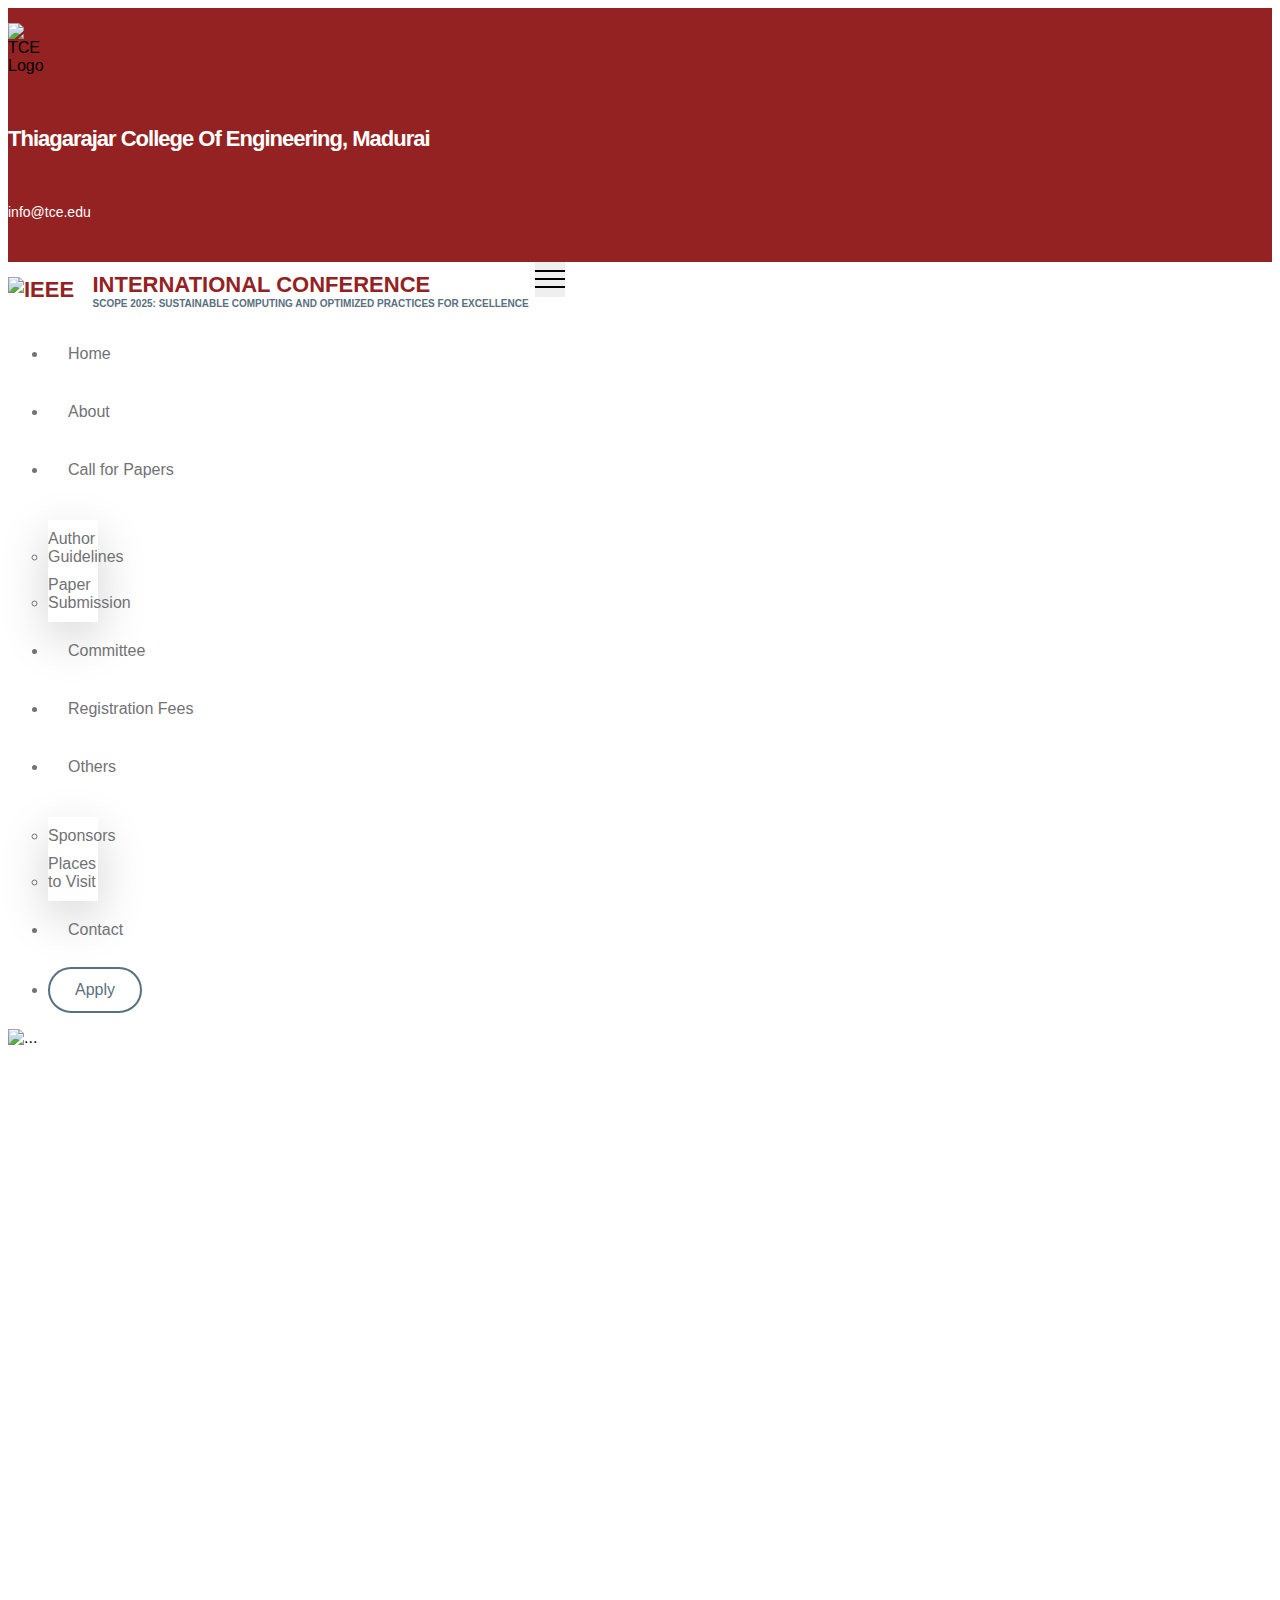
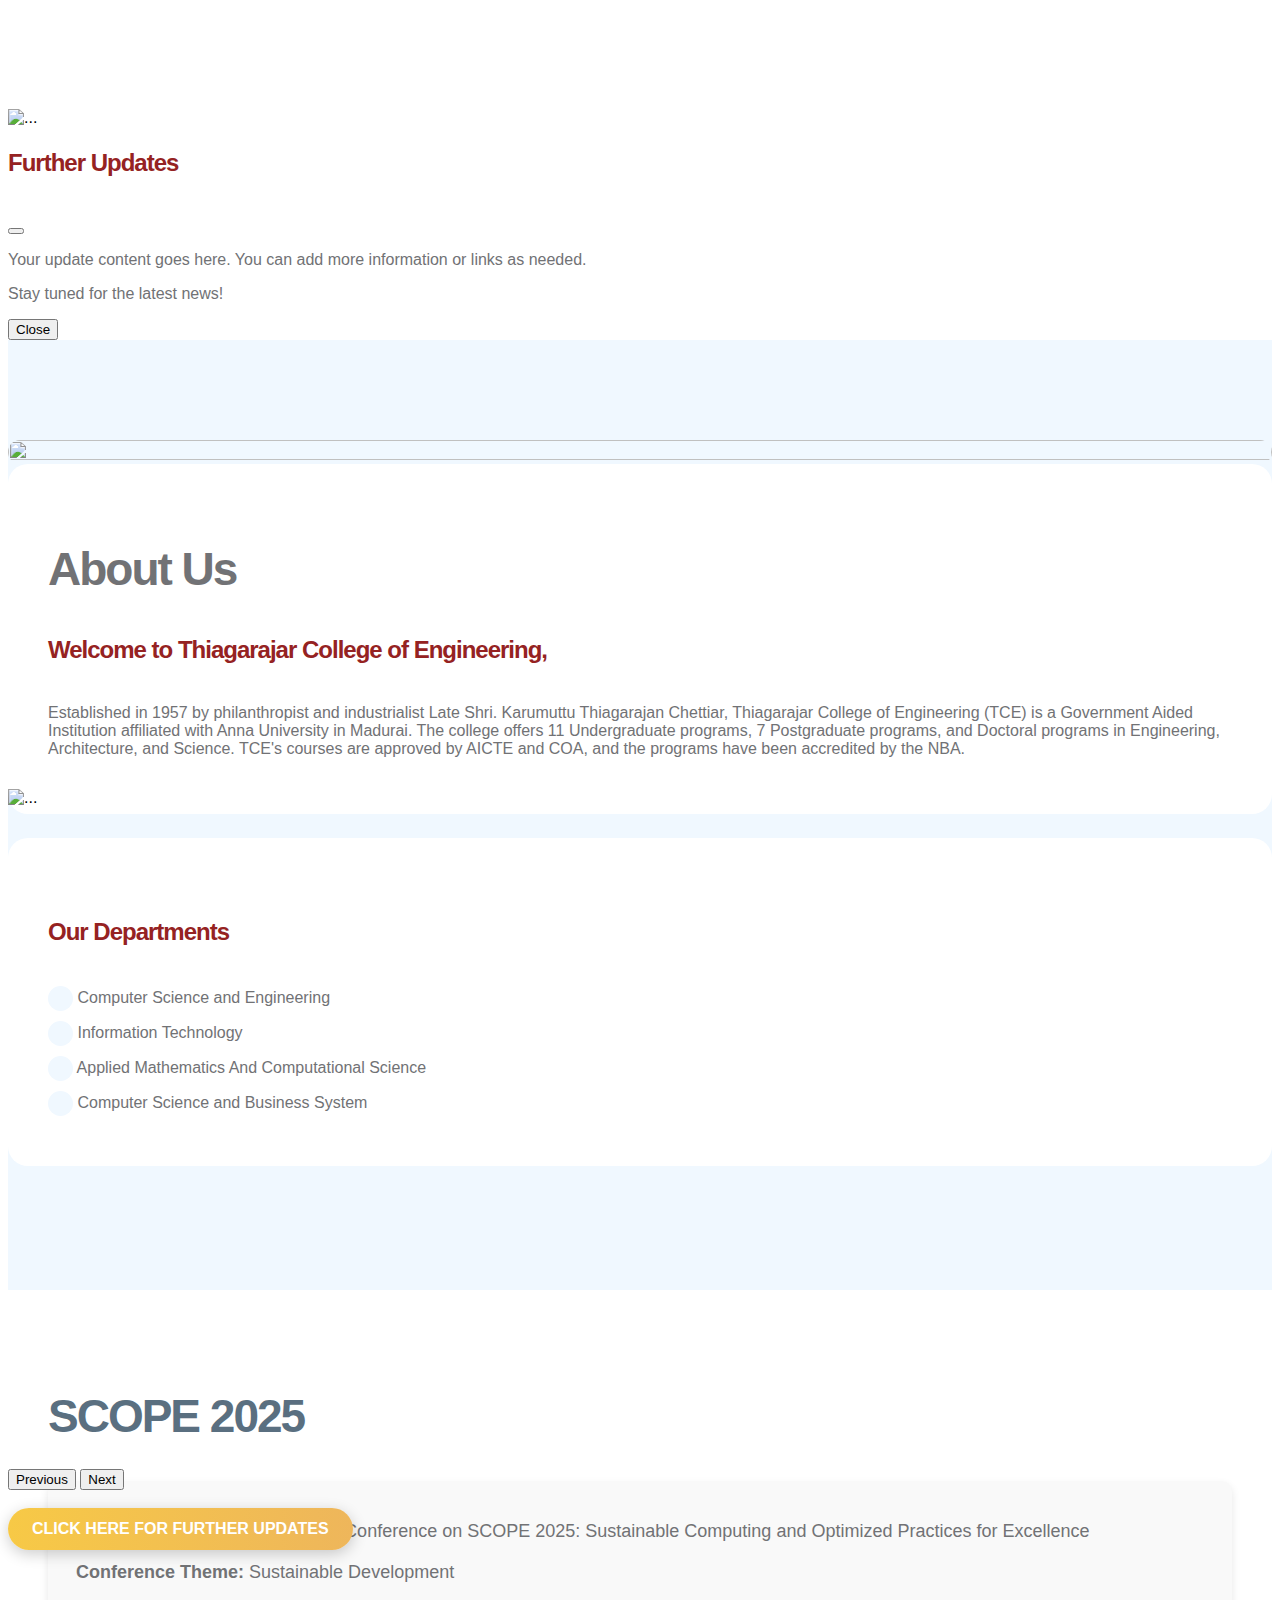
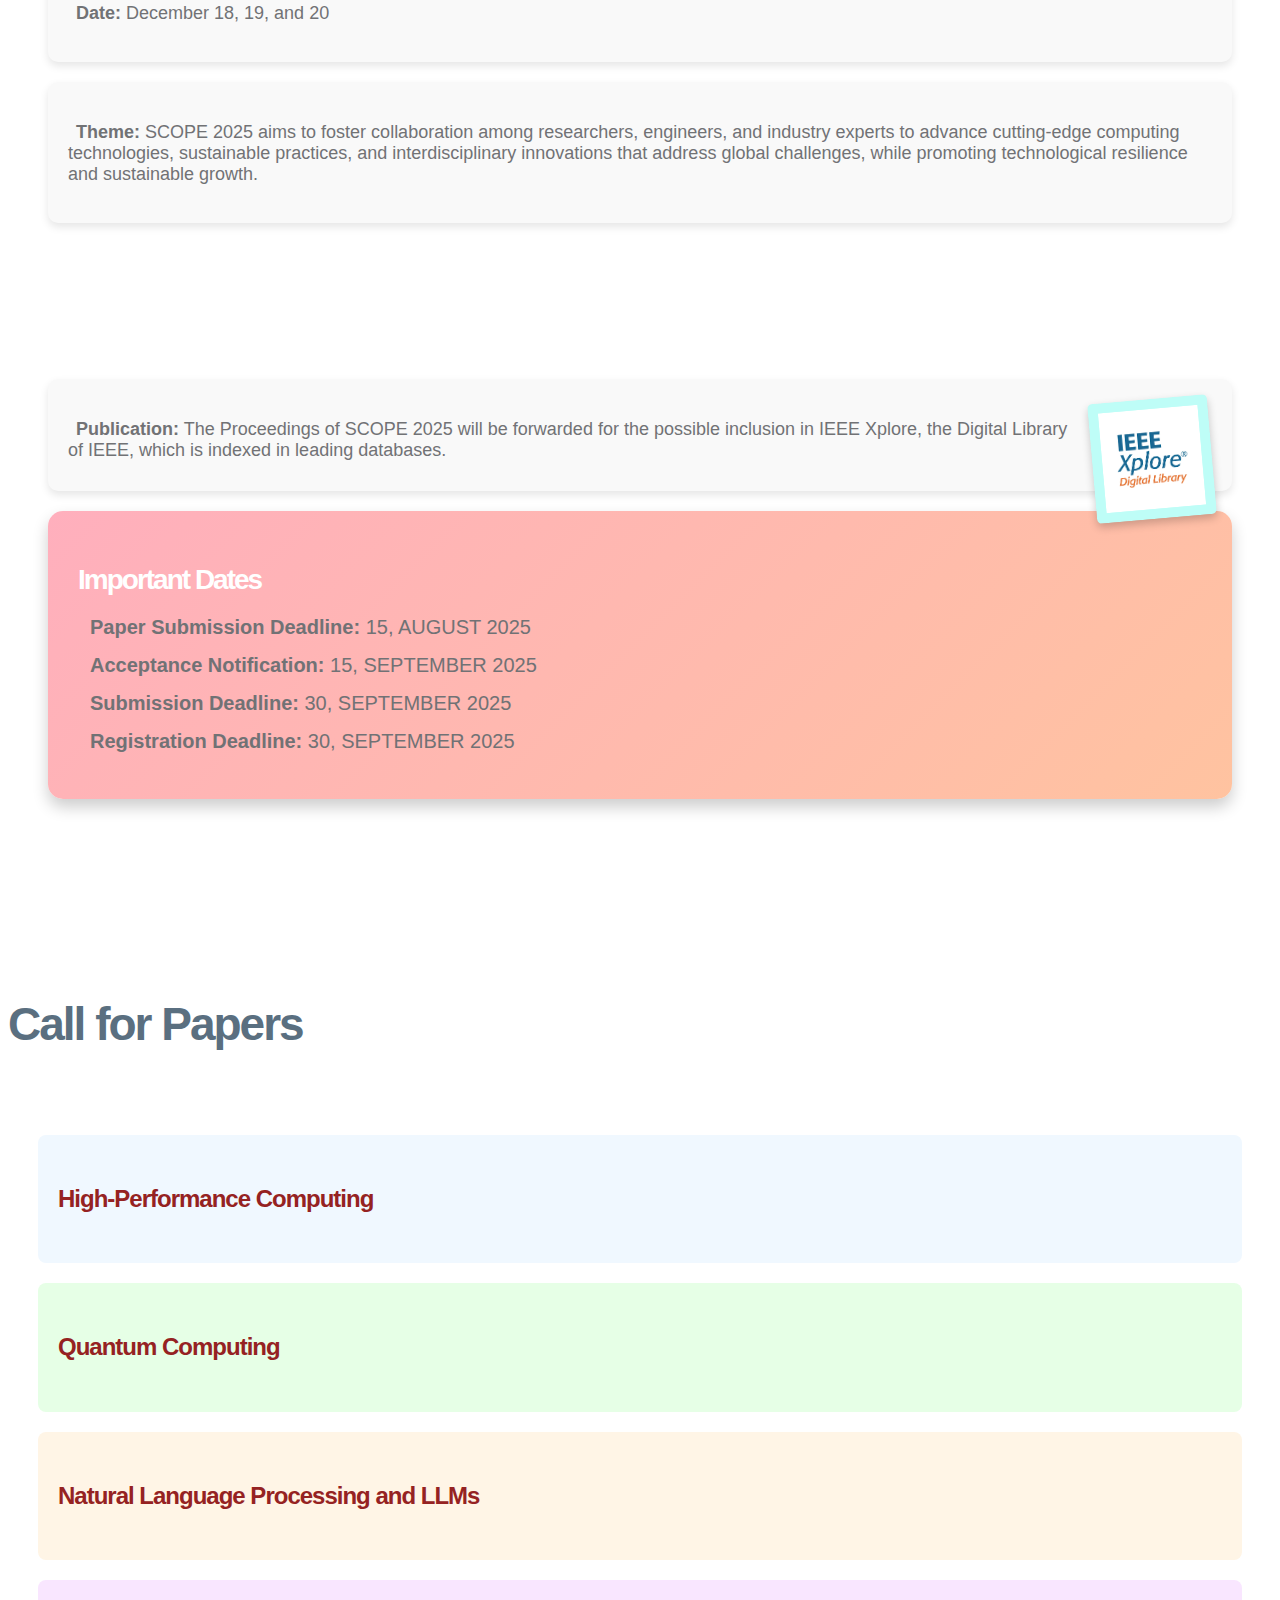
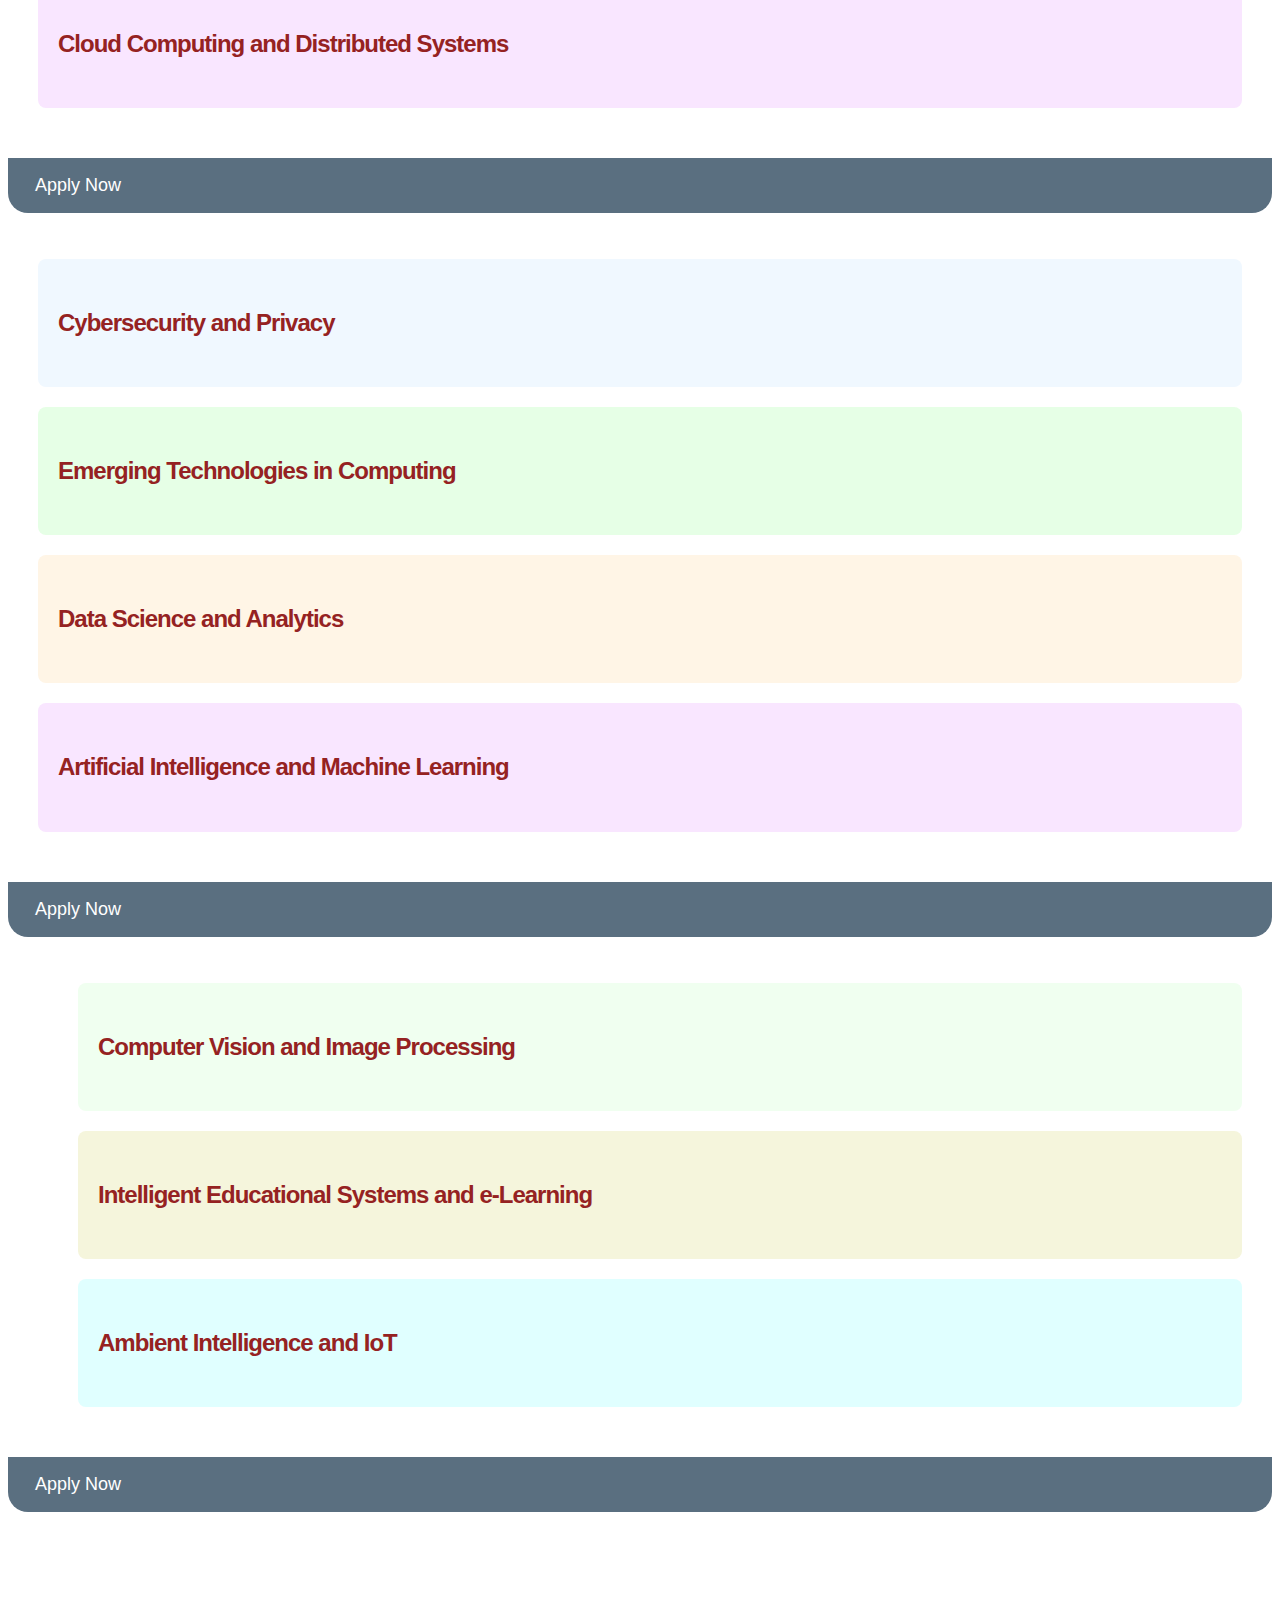
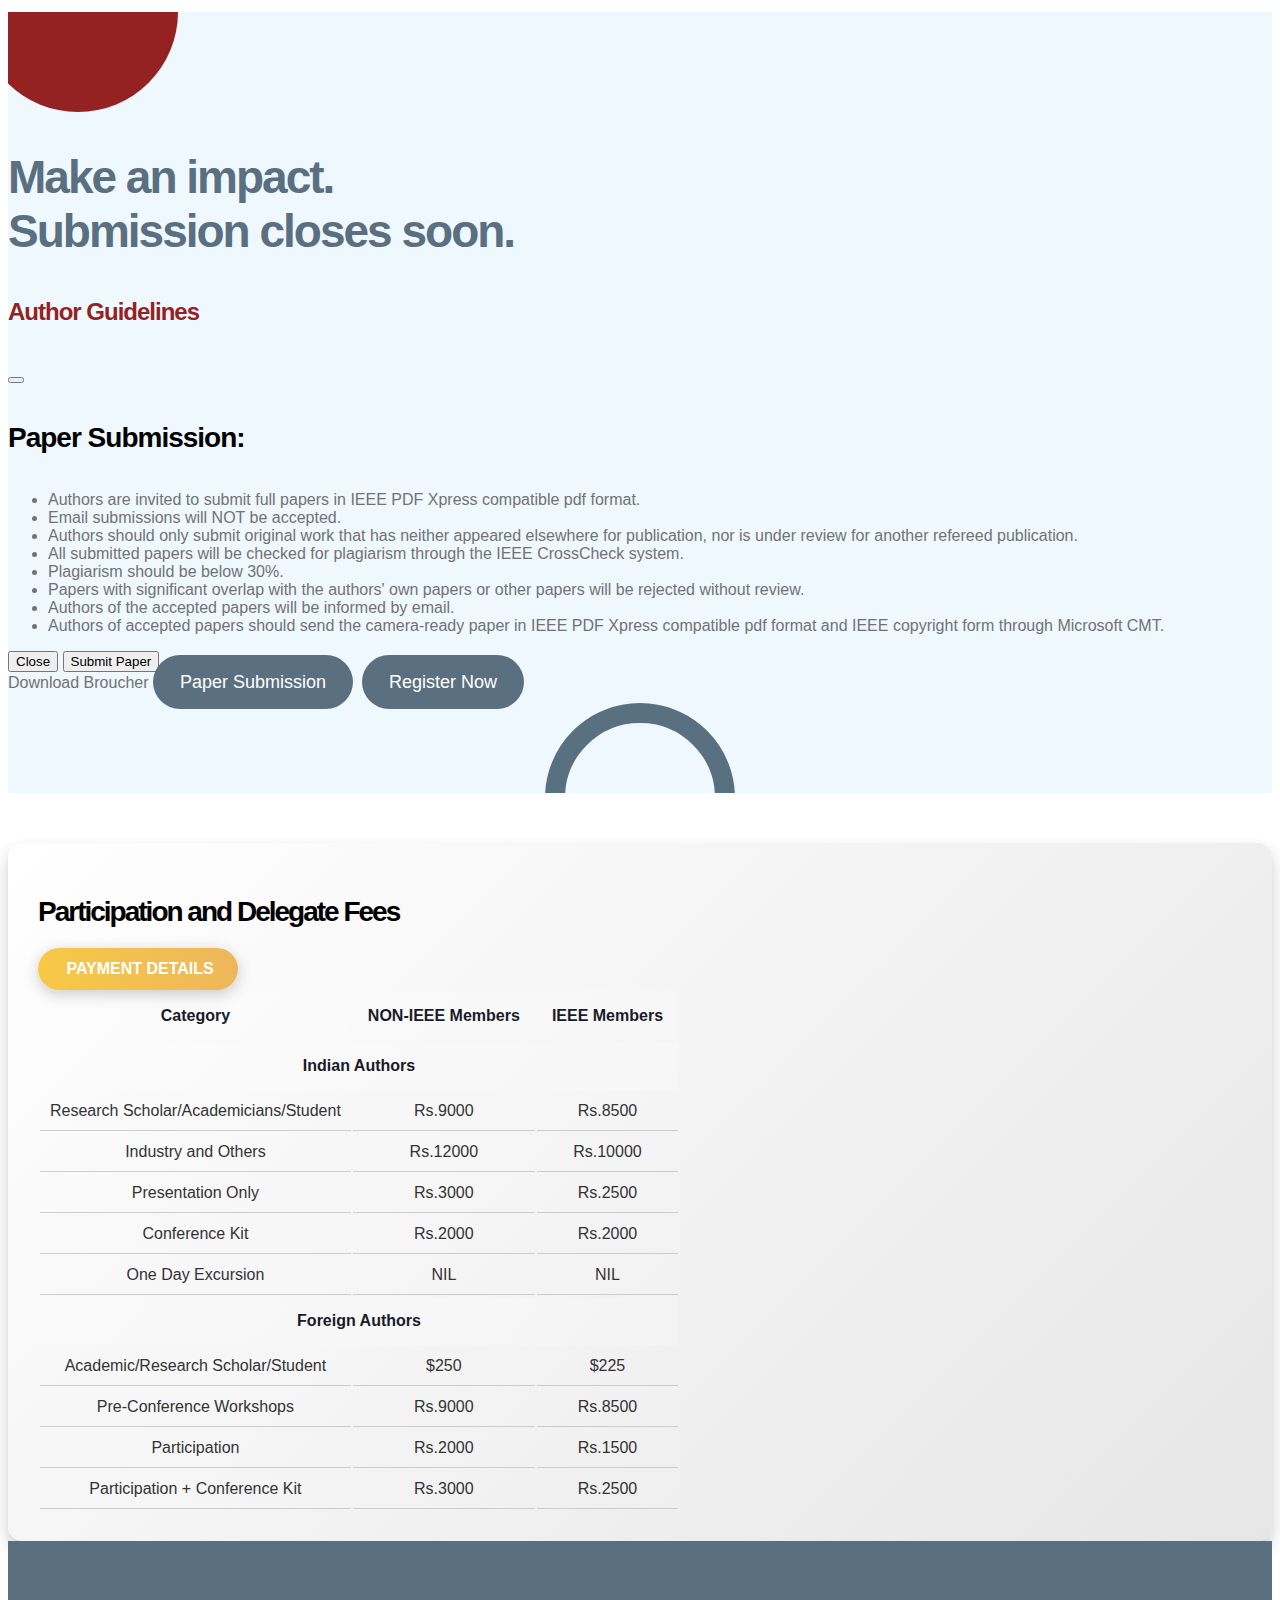
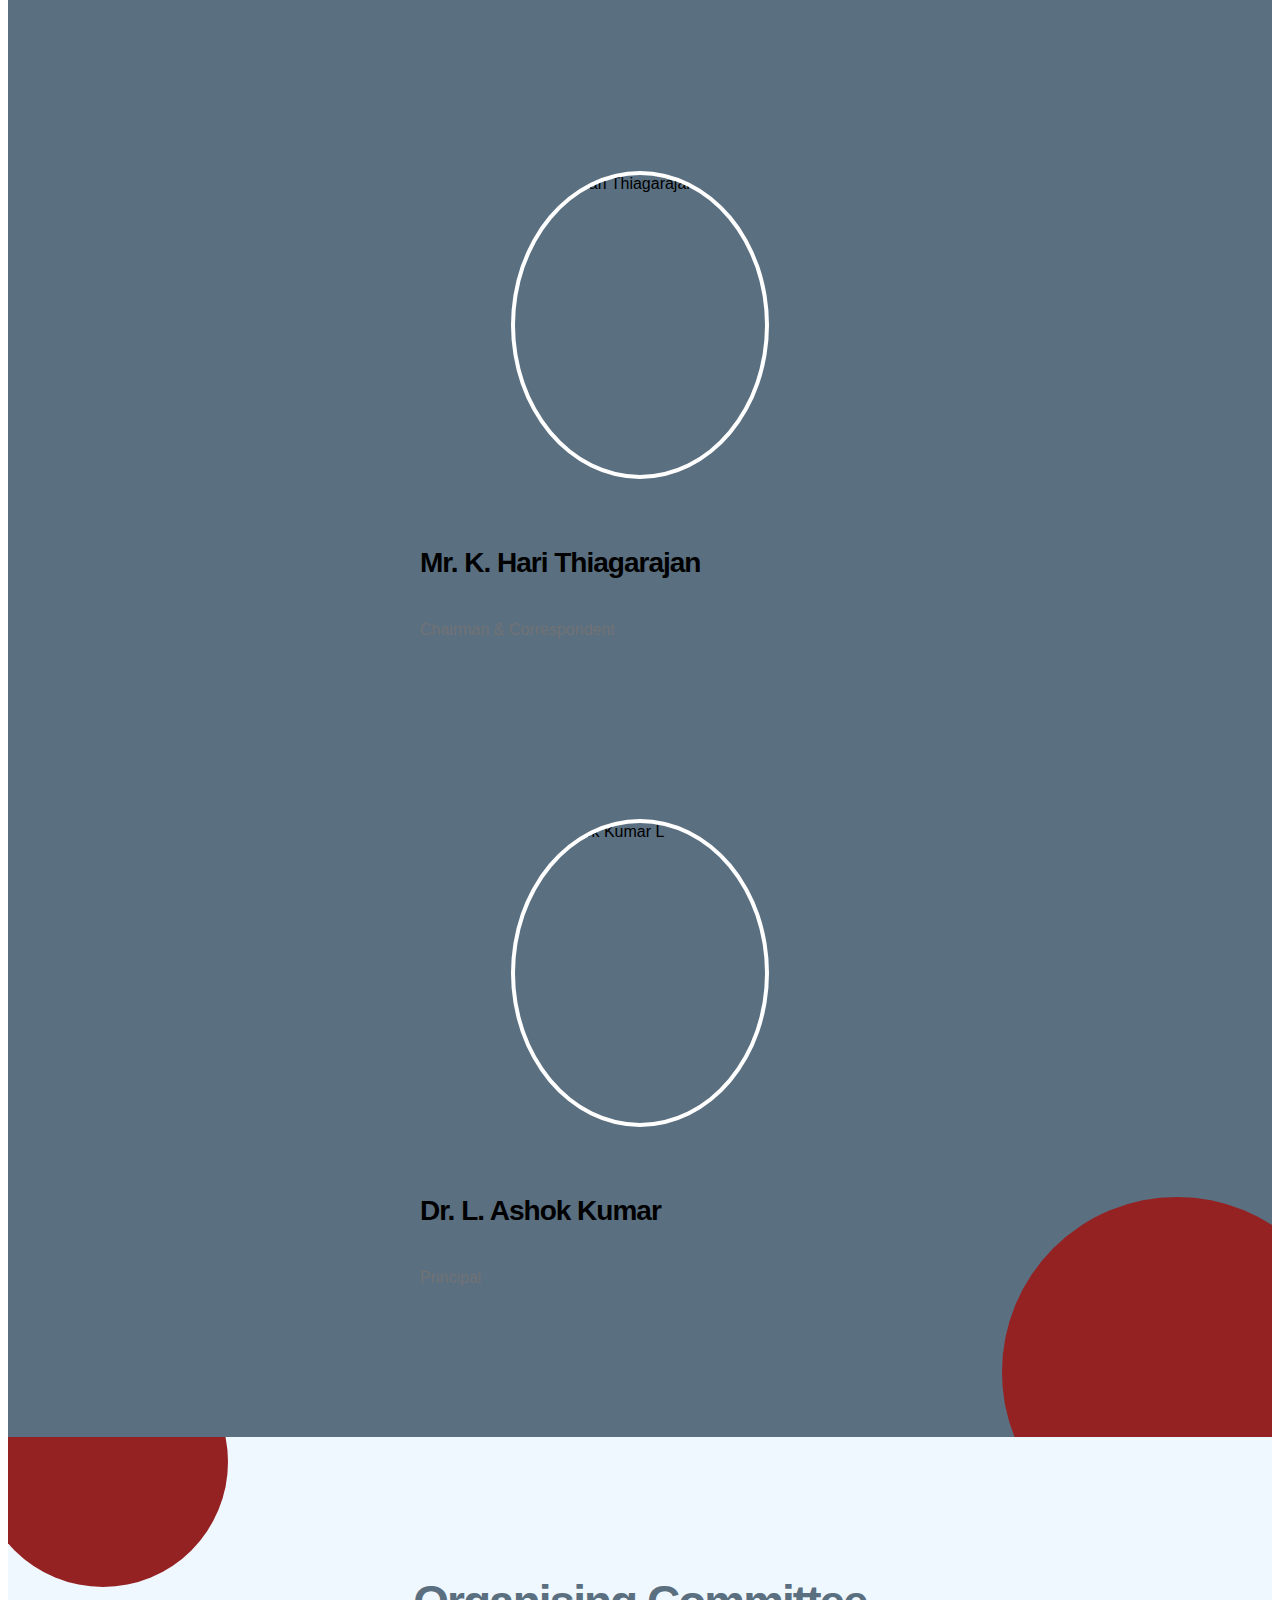
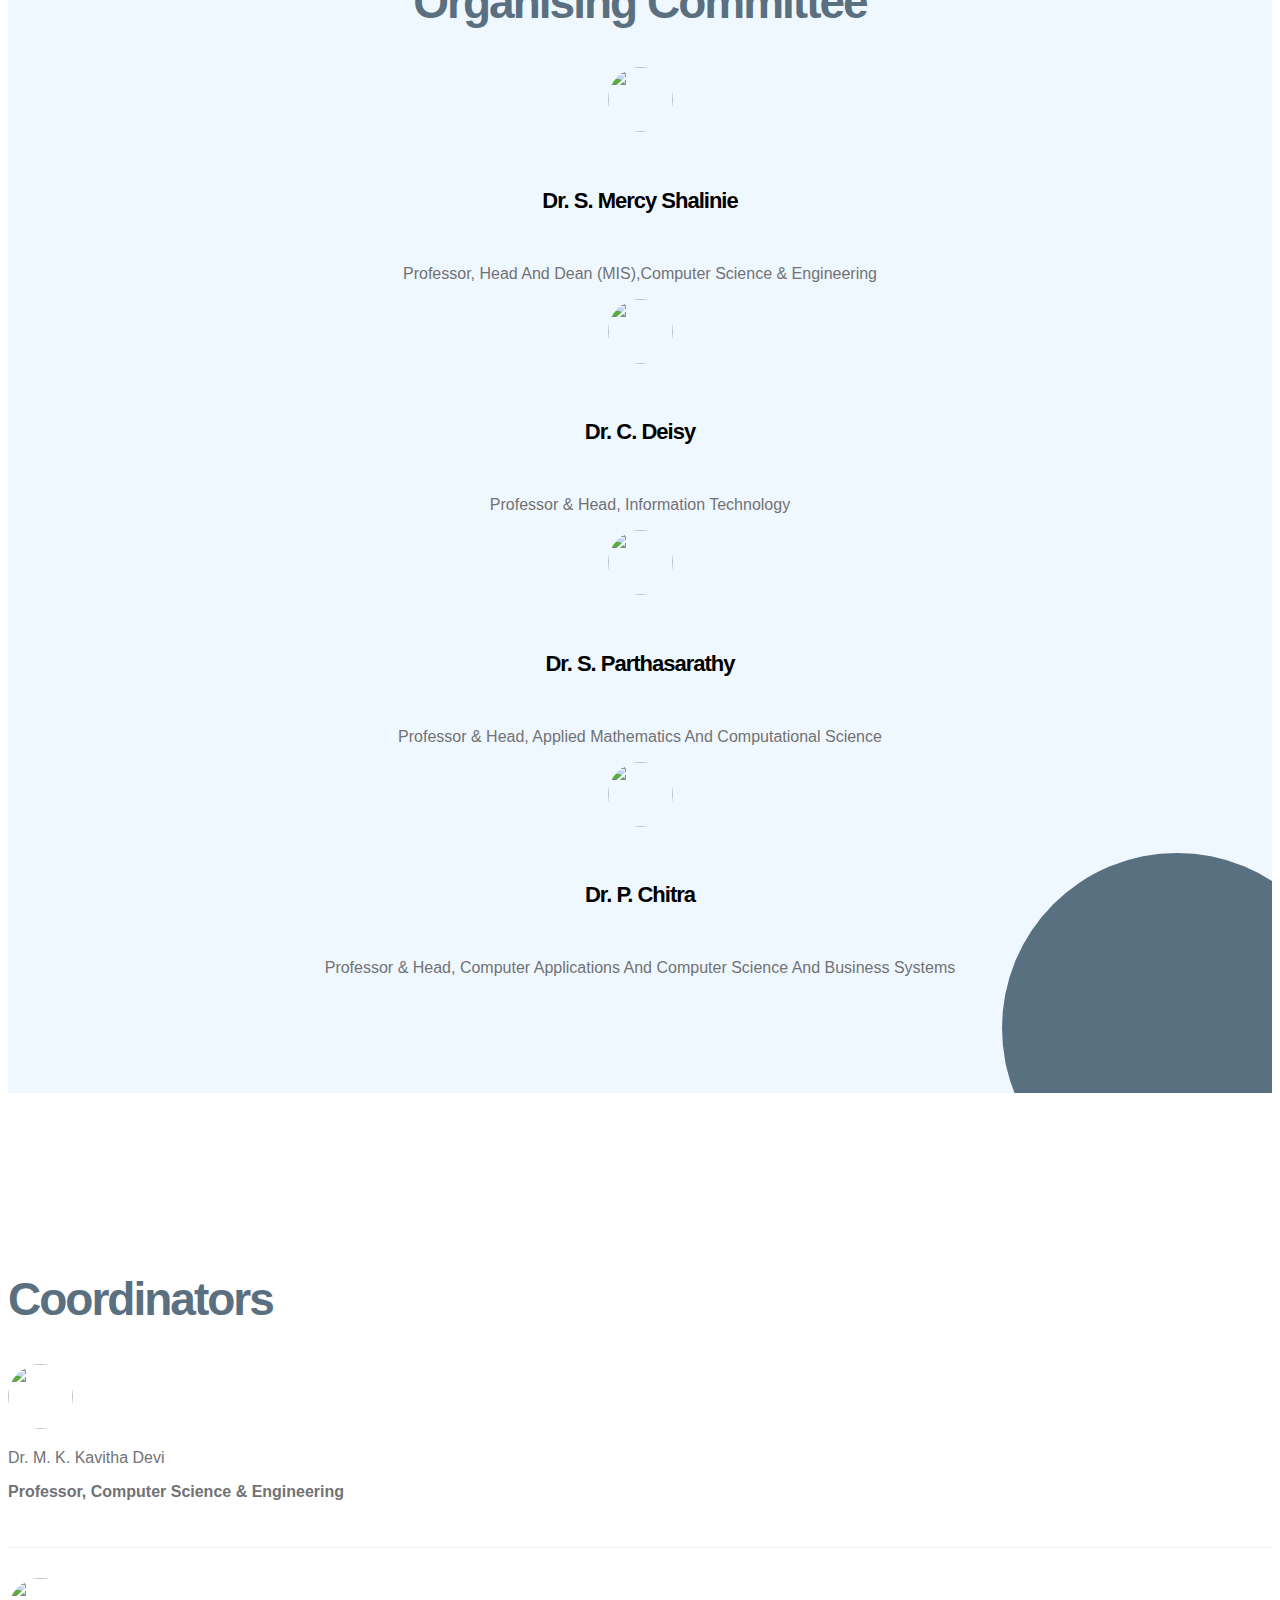
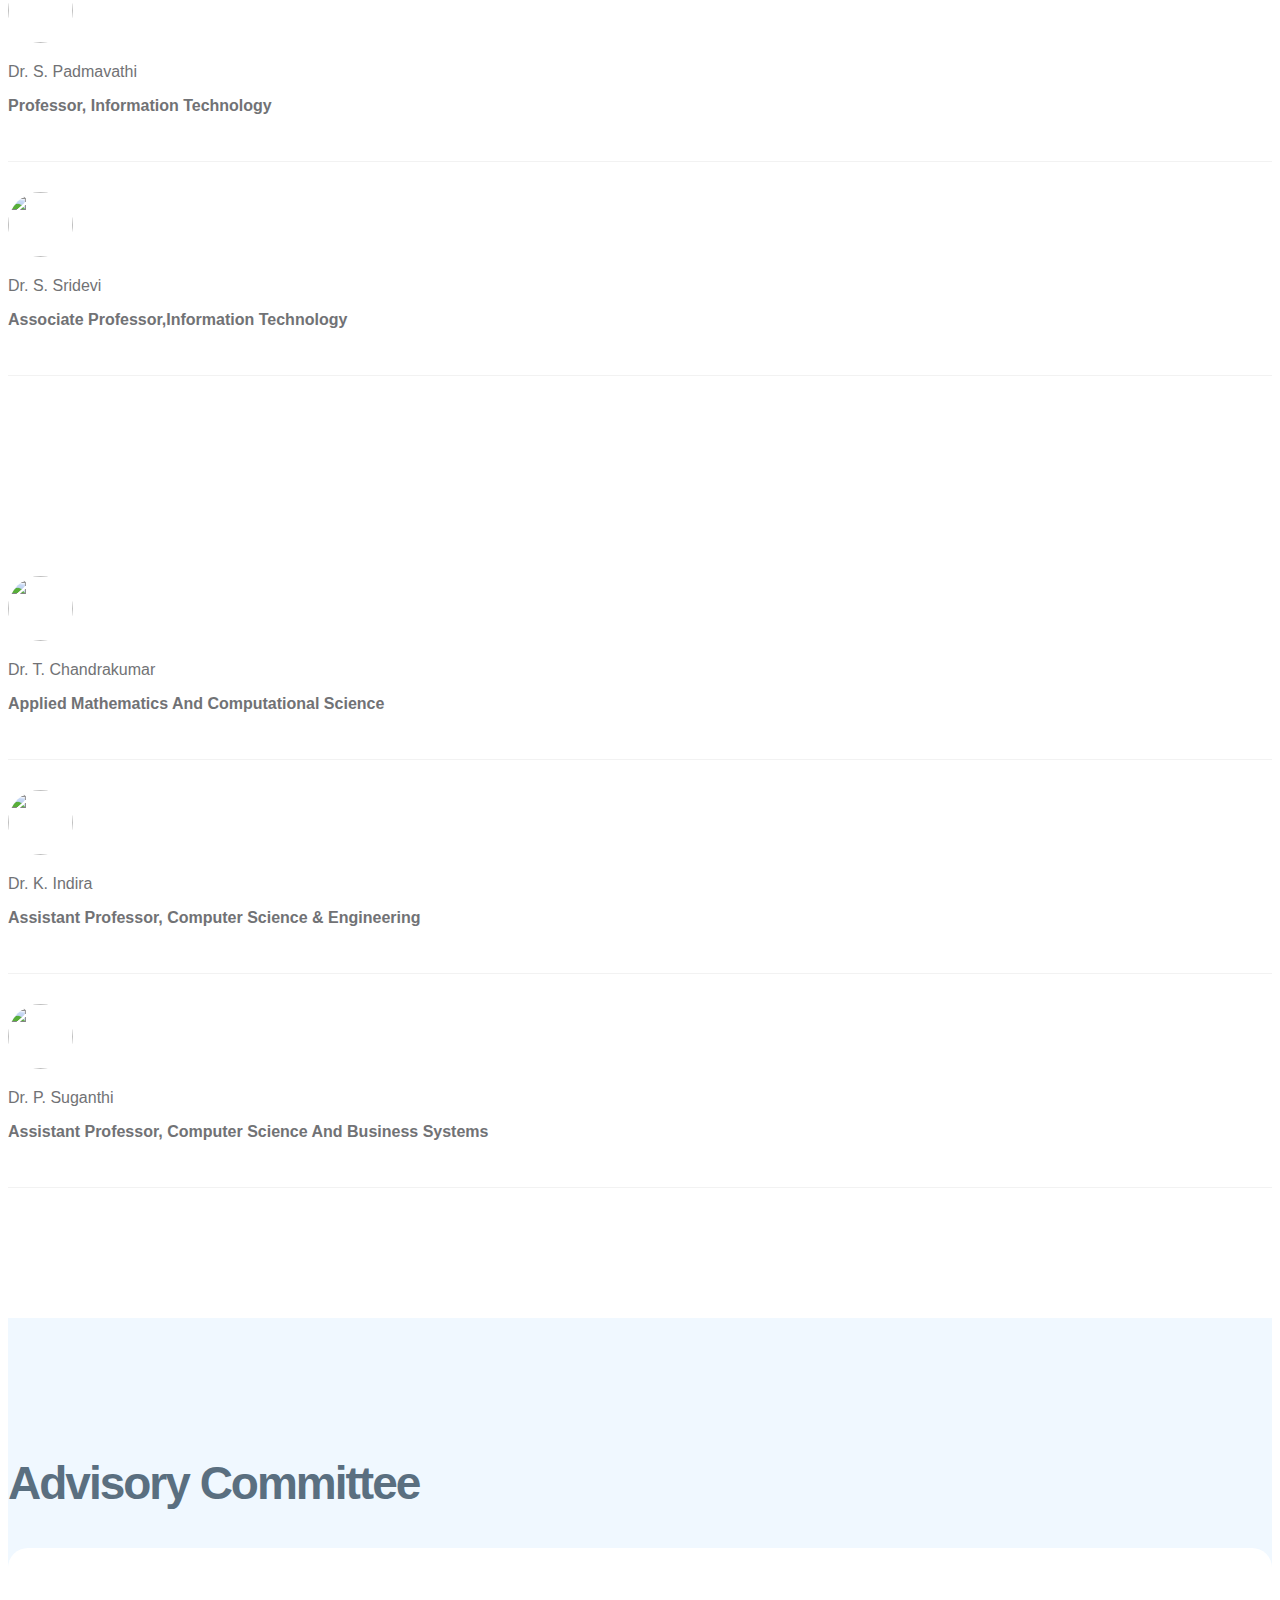
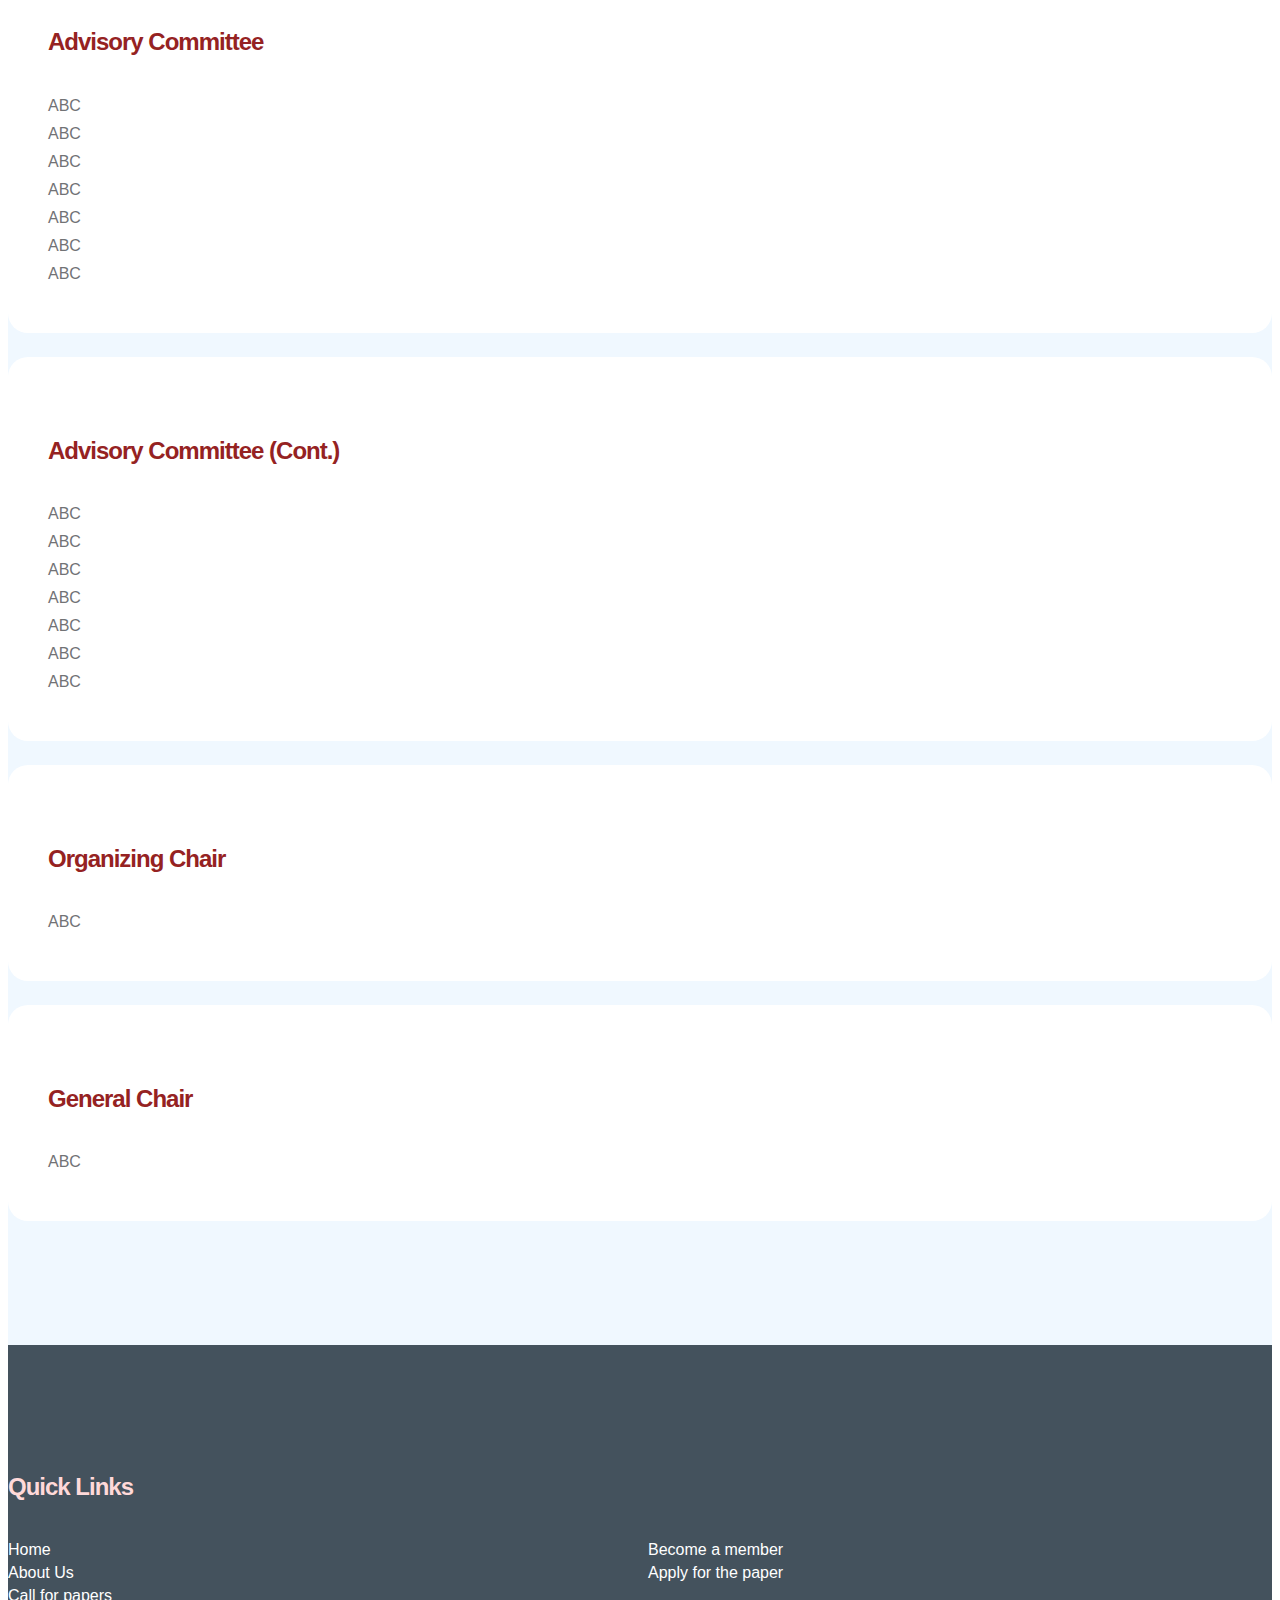
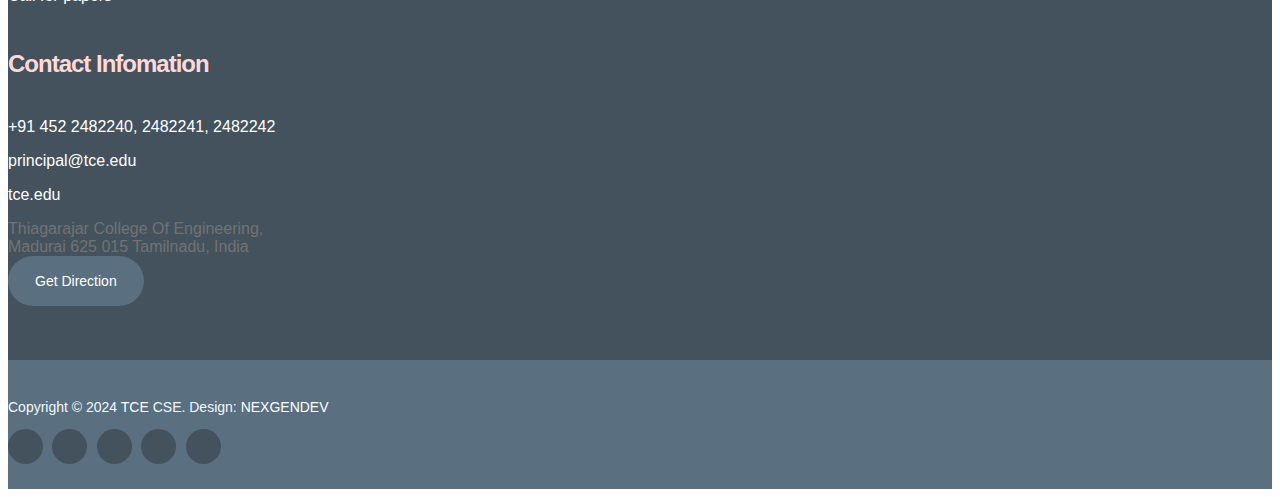
==== commit 12e3bcc5: "ABC_update" ====
--- a/index.html
+++ b/index.html
@@ -21,107 +21,97 @@
     <body id="section_1">
 
         <header class="site-header">
-            <div class="container">
-                <div class="row">
+            <div class="container-fluid"> <!-- Changed container to container-fluid for full-width -->
+                <div class="row align-items-center"> <!-- Added align-items-center to vertically center content -->
                     
-                    <div class="col-lg-8 col-12 d-flex flex-wrap">
-                        <div class="mb-1 me-1 mt-0">
-                            <img src="images/Thiagarajar_College_of_Engineering_logo.png" class="logo img-fluid" alt="" style="width: auto; max-width: 30px; height: auto;">
-                        </div>
-                        <p class="d-flex me-4 mb-0">
-                            <!-- <i class="bi-geo-alt me-2"></i> -->
+                    <div class="col-lg-8 col-12 d-flex flex-wrap text-start"> <!-- Added text-start to move content to left -->
+                        <div class="mb-1 me-2 mt-0">
+                            <img src="images/Thiagarajar_College_of_Engineering_logo.png" class="logo img-fluid" alt="TCE Logo" style="width: auto; max-width: 40px; height: auto;"> <!-- Increased max-width slightly -->
+                        </div>
+                        <h6 class="d-flex me-4 mb-0 align-items-center" style="color: white;">
                             Thiagarajar College Of Engineering, Madurai
+                        </h6>                        
+        
+                        <p class="d-flex mb-0 align-items-center">
+                            <i class="bi-envelope me-2"></i>
+                            <a href="mailto:info@tce.edu">info@tce.edu</a>
                         </p>
-
-                        <p class="d-flex mb-0">
-                            <i class="bi-envelope me-2"></i>
-
-                            <a href="mailto:info@tce.edu">
-                                info@tce.edu
-                            </a>
-                        </p>
-                    </div>
-
+                    </div>
+        
                     <div class="col-lg-3 col-12 ms-auto d-lg-block d-none">
                         <ul class="social-icon">
                             <li class="social-icon-item">
                                 <a href="#" class="social-icon-link bi-twitter"></a>
                             </li>
-
                             <li class="social-icon-item">
                                 <a href="#" class="social-icon-link bi-facebook"></a>
                             </li>
-
                             <li class="social-icon-item">
                                 <a href="#" class="social-icon-link bi-instagram"></a>
                             </li>
-
                             <li class="social-icon-item">
                                 <a href="#" class="social-icon-link bi-youtube"></a>
                             </li>
-
                             <li class="social-icon-item">
                                 <a href="#" class="social-icon-link bi-whatsapp"></a>
                             </li>
                         </ul>
                     </div>
-
+        
                 </div>
             </div>
         </header>
+        
 
         <nav class="navbar navbar-expand-lg bg-light shadow-lg">
-            <div class="container">
-                <a class="navbar-brand" href="index.html">
-                    <img src="images/IEEEE.png" class="logo img-fluid" alt="IEEE">&nbsp;&nbsp;
-                    <span>
+            <div class="container-fluid">
+                <!-- Logo and Conference Name -->
+                <a class="navbar-brand d-flex align-items-center" href="index.html">
+                    <img src="images/IEEEE.png" class="logo img-fluid me-2" alt="IEEE" style="max-height: 50px;">&nbsp;&nbsp;
+                    <span style="font-weight: bold;">
                         INTERNATIONAL CONFERENCE
-                        <small>SCOPE 2025</small>
+                        <small>SCOPE 2025: Sustainable Computing and Optimized Practices for Excellence</small>
                     </span>
                 </a>
-
+        
+                <!-- Navbar Toggle for Mobile -->
                 <button class="navbar-toggler" type="button" data-bs-toggle="collapse" data-bs-target="#navbarNav" aria-controls="navbarNav" aria-expanded="false" aria-label="Toggle navigation">
                     <span class="navbar-toggler-icon"></span>
                 </button>
-
+        
+                <!-- Navbar Links -->
                 <div class="collapse navbar-collapse" id="navbarNav">
                     <ul class="navbar-nav ms-auto">
                         <li class="nav-item">
                             <a class="nav-link click-scroll" href="#top">Home</a>
                         </li>
-
                         <li class="nav-item">
                             <a class="nav-link click-scroll" href="#section_2">About</a>
                         </li>
-
-                        <li class="nav-item">
-                            <a class="nav-link click-scroll" href="#section_3">Call for Papers</a>
+                        <li class="nav-item dropdown">
+                            <!-- <a class="nav-link click-scroll" href="#section_3">Call for Papers</a> -->
+                            <a class="nav-link click-scroll dropdown-toggle" href="#section_3" id="navbarLightDropdownMenuLink" role="button" data-bs-toggle="dropdown" aria-expanded="false">Call for Papers</a>
+                            <ul class="dropdown-menu dropdown-menu-light" aria-labelledby="navbarLightDropdownMenuLink">
+                                <li><a class="dropdown-item" data-bs-toggle="modal" data-bs-target="#authorGuidelinesModal">Author Guidelines</a></li>
+                                <li><a class="dropdown-item" href="#section_8" target="_blank">Paper Submission</a></li>
+                            </ul>
                         </li>
-
                         <li class="nav-item">
                             <a class="nav-link click-scroll" href="#section_4">Committee</a>
                         </li>
-
                         <li class="nav-item">
-                            <a class="nav-link click-scroll" href="#section_5">Fees</a>
+                            <a class="nav-link click-scroll" href="#section_5">Registration Fees</a>
                         </li>
-
                         <li class="nav-item dropdown">
                             <a class="nav-link click-scroll dropdown-toggle" href="" id="navbarLightDropdownMenuLink" role="button" data-bs-toggle="dropdown" aria-expanded="false">Others</a>
-
                             <ul class="dropdown-menu dropdown-menu-light" aria-labelledby="navbarLightDropdownMenuLink">
-
-                                <li><a class="dropdown-item" href="#section_7">Accomodation</a></li>
-
+                                <li><a class="dropdown-item" href="#section_7">Sponsors</a></li>
                                 <li><a class="dropdown-item" href="news.html" target="_blank">Places to Visit</a></li>
                             </ul>
                         </li>
-
-
                         <li class="nav-item">
                             <a class="nav-link click-scroll" href="#section_6">Contact</a>
                         </li>
-
                         <li class="nav-item">
                             <a class="nav-link custom-btn custom-border-btn btn" href="https://cmt3.research.microsoft.com/User/Login?ReturnUrl=%2FICNSBT2025" target="_blank">Apply</a>
                         </li>
@@ -129,9 +119,9 @@
                 </div>
             </div>
         </nav>
+        
 
         <main>
-
             <section class="hero-section hero-section-full-height">
                 <div class="container-fluid">
                     <div class="row">
@@ -142,31 +132,31 @@
                                     <div class="carousel-item active">
                                         <img src="images/TCE.png" class="carousel-image img-fluid" alt="...">
                                         
-                                        <div class="carousel-caption d-flex flex-column justify-content-end">
+                                        <!-- <div class="carousel-caption d-flex flex-column justify-content-end">
                                             <h1>TCE</h1>
                                             
                                             <p>Where Ethic and Quality Matters!</p>
-                                        </div>
+                                        </div> -->
                                     </div>
 
                                     <div class="carousel-item">
                                         <img src="images/NAAC.png" class="carousel-image img-fluid" alt="...">
                                         
-                                        <div class="carousel-caption d-flex flex-column justify-content-end">
+                                        <!-- <div class="carousel-caption d-flex flex-column justify-content-end">
                                             <h1>A++</h1>
                                             
                                             <p>One of the most renowed institutions in India.</p>
-                                        </div>
+                                        </div> -->
                                     </div>
 
                                     <div class="carousel-item">
                                         <img src="images/Mdu.png" class="carousel-image img-fluid" alt="...">
                                         
-                                        <div class="carousel-caption d-flex flex-column justify-content-end">
+                                        <!-- <div class="carousel-caption d-flex flex-column justify-content-end">
                                             <h1>Madurai !</h1>
                                             
                                             <p>The city of joy</p>
-                                        </div>
+                                        </div> -->
                                     </div>
                                 </div>
 
@@ -181,10 +171,35 @@
                                 </button>
                             </div>
                         </div>
-
-                    </div>
-                </div>
+                    </div>
+                </div><br>
+                <div class="row">
+                    <div class="col-12 text-center">
+                        <a href="#" data-bs-toggle="modal" data-bs-target="#updateModal" class="scrolling-link">
+                            Click here for further updates
+                        </a>
+                    </div>
+                </div>
+                
             </section>
+
+            <div class="modal fade" id="updateModal" tabindex="-1" aria-labelledby="updateModalLabel" aria-hidden="true">
+                <div class="modal-dialog">
+                    <div class="modal-content">
+                        <div class="modal-header">
+                            <h5 class="modal-title" id="updateModalLabel">Further Updates</h5>
+                            <button type="button" class="btn-close" data-bs-dismiss="modal" aria-label="Close"></button>
+                        </div>
+                        <div class="modal-body">
+                            <p>Your update content goes here. You can add more information or links as needed.</p>
+                            <p>Stay tuned for the latest news!</p>
+                        </div>
+                        <div class="modal-footer">
+                            <button type="button" class="btn btn-secondary" data-bs-dismiss="modal">Close</button>
+                        </div>
+                    </div>
+                </div>
+            </div>
 
 
             <!--<section class="section-padding">
@@ -249,8 +264,10 @@
 
                         <div class="col-lg-6 col-12">
                             <div class="custom-text-box">
-                                <h2 class="mb-2">About Us</h2>
-
+                                <a href="https://www.tce.edu" target="_blank" style="text-decoration: none;">
+                                    <h2 class="mb-2" style="color: inherit;">About Us</h2>
+                                </a>
+                                
                                 <h5 class="mb-3">Welcome to Thiagarajar College of Engineering,</h5>
 
                                 <p class="mb-0">Established in 1957 by philanthropist and industrialist Late Shri. Karumuttu Thiagarajan Chettiar, Thiagarajar College of Engineering (TCE) is a Government Aided Institution affiliated with Anna University in Madurai. The college offers 11 Undergraduate programs, 7 Postgraduate programs, and Doctoral programs in Engineering, Architecture, and Science. TCE's courses are approved by AICTE and COA, and the programs have been accredited by the NBA.</p>
@@ -359,9 +376,10 @@
                     </div> -->
                 </div>
             </section>
-
-
-            <section class="about-section section-padding">
+            
+
+
+            <section class="about-section">
                 <div class="container">
                     <div class="row">
             
@@ -416,12 +434,17 @@
                         <div class="col-lg-6 col-md-7 col-12">
                             <div class="custom-text-block"><br><br>
                                 <!-- Publication Information -->
-                                <div style="background-color: #f9f9f9; padding: 20px; border-radius: 10px; margin-bottom: 20px; box-shadow: 0 4px 8px rgba(0,0,0,0.1);">
+                                <div style="background-color: #f9f9f9; padding: 20px; border-radius: 10px; margin-bottom: 20px; box-shadow: 0 4px 8px rgba(0,0,0,0.1); position: relative;">
+
+                                    <!-- Sticky note-style image -->
+                                    <img src="images/IeEe.png" alt="Sticky Note" style="float: right; width: 100px; height: 100px; background-color: #befdf7; padding: 10px; box-shadow: 0 4px 8px rgba(0, 0, 0, 0.2); transform: rotate(-5deg); border-radius: 5px; margin-left: 15px;">
+                                
                                     <p style="font-size: 18px; margin-bottom: 10px;">
                                         <i class="bi bi-journal-text" style="color: #007bff; font-size: 20px; margin-right: 8px;"></i> 
                                         <strong>Publication:</strong> The Proceedings of SCOPE 2025 will be forwarded for the possible inclusion in IEEE Xplore, the Digital Library of IEEE, which is indexed in leading databases.
                                     </p>
                                 </div>
+                                
             
                                 <!-- Conference Theme -->
                                 <div class="col-lg-12 col-12">
@@ -456,25 +479,52 @@
             
             
 
-            <section class="cta-section section-padding section-bg">
+            <!-- <section class="cta-section section-padding section-bg" id="section_8">
                 <div class="container">
                     <div class="row justify-content-center align-items-center">
 
-                        <div class="col-lg-5 col-12 ms-auto">
+                        <div class="col-lg-5 col-12 ms-auto text-center">
                             <h2 class="mb-0">Make an impact. <br> Submission closes soon.</h2>
+                            <a href="#" class="me-4" data-bs-toggle="modal" data-bs-target="#authorGuidelinesModal">Author Guidelines</a>
+                        </div>
+                        <div class="modal fade" id="authorGuidelinesModal" tabindex="-1" aria-labelledby="authorGuidelinesModalLabel" aria-hidden="true">
+                            <div class="modal-dialog modal-lg">
+                                <div class="modal-content">
+                                    <div class="modal-header">
+                                        <h5 class="modal-title" id="authorGuidelinesModalLabel">Author Guidelines</h5>
+                                        <button type="button" class="btn-close" data-bs-dismiss="modal" aria-label="Close"></button>
+                                    </div>
+                                    <div class="modal-body">
+                                        <h4>Paper Submission:</h4>
+                                        <ul>
+                                            <li>Authors are invited to submit full papers in IEEE PDF Xpress compatible pdf format.</li>
+                                            <li>Email submissions will NOT be accepted.</li>
+                                            <li>Authors should only submit original work that has neither appeared elsewhere for publication, nor is under review for another refereed publication.</li>
+                                            <li>All submitted papers will be checked for plagiarism through the IEEE CrossCheck system.</li>
+                                            <li>Plagiarism should be below 30%.</li>
+                                            <li>Papers with significant overlap with the authors' own papers or other papers will be rejected without review.</li>
+                                            <li>Authors of the accepted papers will be informed by email.</li>
+                                            <li>Authors of accepted papers should send the camera-ready paper in IEEE PDF Xpress compatible pdf format and IEEE copyright form through Microsoft CMT.</li>
+                                        </ul>
+                                    </div>
+                                    <div class="modal-footer">
+                                        <button type="button" class="btn btn-secondary" data-bs-dismiss="modal">Close</button>
+                                    </div>
+                                </div>
+                            </div>
                         </div>
 
                         <div class="col-lg-6 col-12">
                     
-                                <a href="#" class="me-4">Download Broucher 1</a>
-                                <a href="#" class="me-4">Download Broucher 2</a>
-                        
-                            <a href="https://cmt3.research.microsoft.com/User/Login?ReturnUrl=%2FICNSBT2025" target="_blank" class="custom-btn btn smoothscroll">Apply for submission</a>
-                        </div>
-
-                    </div>
-                </div>
-            </section>
+                                <a href="#" class="me-4">Download Broucher</a>
+                             <a href="#" class="me-4">Download Broucher 2</a>
+                            <a href="https://cmt3.research.microsoft.com/User/Login?ReturnUrl=%2FICNSBT2025" target="_blank" class="custom-btn btn smoothscroll">Paper Submission</a>&nbsp;
+                            <a href="https://docs.google.com/forms/d/1QfYCNd2ABIl-nuIXnJspSHQtIVSuSAcSnjEd_L9nBs4/edit" target="_blank" class="custom-btn btn smoothscroll">Register Now</a>
+                        </div>
+
+                    </div>
+                </div>
+            </section> -->
 
 
             <section class="section-padding" id="section_3">
@@ -636,7 +686,55 @@
                 </div>
             </section>
 
-            <section class="volunteer-section section-padding" id="section_4">
+            <section class="cta-section section-padding section-bg" id="section_8">
+                <div class="container">
+                    <div class="row justify-content-center align-items-center">
+
+                        <div class="col-lg-5 col-12 ms-auto text-center">
+                            <h2 class="mb-0">Make an impact. <br> Submission closes soon.</h2>
+                            <!-- <a href="#" class="me-4" data-bs-toggle="modal" data-bs-target="#authorGuidelinesModal">Author Guidelines</a> -->
+                        </div>
+                        <div class="modal fade" id="authorGuidelinesModal" tabindex="-1" aria-labelledby="authorGuidelinesModalLabel" aria-hidden="true">
+                            <div class="modal-dialog modal-lg">
+                                <div class="modal-content">
+                                    <div class="modal-header">
+                                        <h5 class="modal-title" id="authorGuidelinesModalLabel">Author Guidelines</h5>
+                                        <button type="button" class="btn-close" data-bs-dismiss="modal" aria-label="Close"></button>
+                                    </div>
+                                    <div class="modal-body">
+                                        <h4>Paper Submission:</h4>
+                                        <ul>
+                                            <li>Authors are invited to submit full papers in IEEE PDF Xpress compatible pdf format.</li>
+                                            <li>Email submissions will NOT be accepted.</li>
+                                            <li>Authors should only submit original work that has neither appeared elsewhere for publication, nor is under review for another refereed publication.</li>
+                                            <li>All submitted papers will be checked for plagiarism through the IEEE CrossCheck system.</li>
+                                            <li>Plagiarism should be below 30%.</li>
+                                            <li>Papers with significant overlap with the authors' own papers or other papers will be rejected without review.</li>
+                                            <li>Authors of the accepted papers will be informed by email.</li>
+                                            <li>Authors of accepted papers should send the camera-ready paper in IEEE PDF Xpress compatible pdf format and IEEE copyright form through Microsoft CMT.</li>
+                                        </ul>
+                                    </div>
+                                    <div class="modal-footer">
+                                        <button type="button" class="btn btn-secondary" data-bs-dismiss="modal">Close</button>
+                                        <button type="button" class="btn btn-primary" data-bs-dismiss="modal" onclick='window.location.href= "https://cmt3.research.microsoft.com/User/Login?ReturnUrl=%2FICNSBT2025"'>Submit Paper</button>
+                                    </div>
+                                </div>
+                            </div>
+                        </div>
+
+                        <div class="col-lg-6 col-12">
+                    
+                                <a href="#" class="me-4">Download Broucher</a>
+                                <!-- <a href="#" class="me-4">Download Broucher 2</a> -->
+                            <a href="#" data-bs-toggle="modal" data-bs-target="#authorGuidelinesModal" class="custom-btn btn smoothscroll">Paper Submission</a>&nbsp;
+                            <a href="https://docs.google.com/forms/d/1QfYCNd2ABIl-nuIXnJspSHQtIVSuSAcSnjEd_L9nBs4/edit" target="_blank" class="custom-btn btn smoothscroll">Register Now</a>
+                        </div>
+
+                    </div>
+                </div>
+            </section>
+            
+            <!-- <section class="volunteer-section section-padding" id="section_4">
                 <div class="container">
                     <div class="row">
 
@@ -660,7 +758,7 @@
                             </div>
                         </div>
                 </div>
-            </section>
+            </section> -->
             <!-- <form class="custom-form volunteer-form mb-5 mb-lg-0" action="#" method="post" role="form">
                                 <h3 class="mb-4">Become a volunteer today</h3>
 
@@ -693,14 +791,14 @@
                                 <button type="submit" class="form-control">Submit</button>
             </form> This is the form for collection.--> 
 
-            <section class="fees-structure-section section-padding">
+    <section class="fees-structure-section">
     <div class="container" id="section_5">
         <div class="row">
             <!-- Fees Structure Section -->
-            <div class="col-lg-12 col-12">
+            <div class="col-lg-12 col-12 mb-5">
                 <div class="fees-block" style="background: linear-gradient(135deg, #ffffff 0%, #e6e6e6 100%); padding: 30px; border-radius: 15px; box-shadow: 0 8px 16px rgba(0, 0, 0, 0.2); transition: transform 0.3s ease; animation: breathe 5s infinite;">
                     <h2 style="color: #000000; font-weight: bold; font-size: 28px; margin-bottom: 20px;">Participation and Delegate Fees</h2>
-                    <table class="table table-striped table-bordered" style="color: #fff; background-color: rgba(255, 255, 255, 0.1);">
+                    <table class="table table-striped table-bordered mt-3" style="color: #fff; background-color: rgba(255, 255, 255, 0.1);">
                         <thead>
                             <tr style="background-color: rgba(255, 255, 255, 0.2); color: #191b28;">
                                 <th>Category</th>
@@ -761,13 +859,41 @@
                                 <td style="color: #333333; padding: 10px; border-bottom: 1px solid #cccccc;">Rs.2500</td>
                             </tr>
                         </tbody>
-                        <a href="https://docs.google.com/forms/d/1QfYCNd2ABIl-nuIXnJspSHQtIVSuSAcSnjEd_L9nBs4/edit" class="me-4">Bank Details</a>
-
+                        <a href="https://docs.google.com/forms/d/1QfYCNd2ABIl-nuIXnJspSHQtIVSuSAcSnjEd_L9nBs4/edit" class="scrolling-link2" title="This is about payment details">
+                            <i class="bi bi-hand-index"></i>&nbsp;Payment Details
+                        </a>
+                        
                     </table>
                 </div>
             </div>
 
         </div>
+    </div>
+</section>
+
+<section class="volunteer-section section-padding" id="section_4">
+    <div class="container">
+        <div class="row">
+
+            <div class="col-lg-6 col-12 mb-4">
+                <h2 class="text-white mb-4">Chief Patron</h2>
+
+                <img src="images/avatar/Trustee.jpeg" class="volunteer-image img-fluid rounded-circle" alt="Mr. K. Hari Thiagarajan" style="max-width: 80%; border: 4px solid #ffffff;">
+
+                <div class="custom-block-body text-center mt-3">
+                    <h4 class="text-white">Mr. K. Hari Thiagarajan</h4>
+                    <p class="text-white">Chairman & Correspondent</p>
+                </div>
+            </div>
+            <div class="col-lg-6 col-12 mb-4">
+                <h2 class="text-white mb-4">Patron</h2>
+                <img src="images/avatar/PRINCIPAL.jpg" width="50px" height="50px" class="volunteer-image img-fluid rounded-circle" alt="Dr. Ashok Kumar L" style="max-width: 80%; border: 4px solid #ffffff;">
+
+                <div class="custom-block-body text-center mt-3">
+                    <h4 class="text-white">Dr. L. Ashok Kumar</h4>
+                    <p class="text-white">Principal</p>
+                </div>
+            </div>
     </div>
 </section>
 
@@ -901,7 +1027,7 @@
                                 <div class="contact-image-wrap d-flex flex-wrap">
                                     <img src="images/avatar/mkkdit.jpeg" class="img-fluid avatar-image" alt="">
                                     <div class="d-flex flex-column justify-content-center ms-3">
-                                        <p class="mb-0"> Dr. M. K. Kavitha Devi</p>
+                                        <p class="mb-0 h5"> Dr. M. K. Kavitha Devi</p>
                                         <p class="mb-0"><strong>Professor, Computer Science & Engineering</strong></p>
                                     </div>
                                 </div>
@@ -909,7 +1035,7 @@
                                 <div class="contact-image-wrap d-flex flex-wrap">
                                     <img src="images/avatar/spmcse.jpeg" class="img-fluid avatar-image" alt="">
                                     <div class="d-flex flex-column justify-content-center ms-3">
-                                        <p class="mb-0">Dr. S. Padmavathi</p>
+                                        <p class="mb-0 h5">Dr. S. Padmavathi</p>
                                         <p class="mb-0"><strong>Professor, Information Technology</strong></p>
                                     </div>
                                 </div>
@@ -917,7 +1043,7 @@
                                 <div class="contact-image-wrap d-flex flex-wrap">
                                     <img src="images/avatar/sscse.jpg" class="img-fluid avatar-image" alt="">
                                     <div class="d-flex flex-column justify-content-center ms-3">
-                                        <p class="mb-0">Dr. S. Sridevi</p>
+                                        <p class="mb-0 h5">Dr. S. Sridevi</p>
                                         <p class="mb-0"><strong>Associate Professor,Information Technology</strong></p>
                                     </div>
                                 </div>
@@ -931,7 +1057,7 @@
                                 <div class="contact-image-wrap d-flex flex-wrap">
                                     <img src="images/avatar/tckcse.jpeg" class="img-fluid avatar-image" alt="">
                                     <div class="d-flex flex-column justify-content-center ms-3">
-                                        <p class="mb-0">Dr. T. Chandrakumar</p>
+                                        <p class="mb-0 h5">Dr. T. Chandrakumar</p>
                                         <p class="mb-0"><strong>Applied Mathematics And Computational Science</strong></p>
                                     </div>
                                 </div>
@@ -939,7 +1065,7 @@
                                 <div class="contact-image-wrap d-flex flex-wrap">
                                     <img src="images/avatar/kiit.jpg" class="img-fluid avatar-image" alt="">
                                     <div class="d-flex flex-column justify-content-center ms-3">
-                                        <p class="mb-0">Dr. K. Indira</p>
+                                        <p class="mb-0 h5">Dr. K. Indira</p>
                                         <p class="mb-0"><strong>Assistant Professor, Computer Science & Engineering</strong></p>
                                     </div>
                                 </div>
@@ -947,7 +1073,7 @@
                                 <div class="contact-image-wrap d-flex flex-wrap">
                                     <img src="images/avatar/psica.jpeg" class="img-fluid avatar-image" alt="">
                                     <div class="d-flex flex-column justify-content-center ms-3">
-                                        <p class="mb-0">Dr. P. Suganthi</p>
+                                        <p class="mb-0 h5">Dr. P. Suganthi</p>
                                         <p class="mb-0"><strong>Assistant Professor, Computer Science And Business Systems</strong></p>
                                     </div>
                                 </div>
@@ -964,82 +1090,70 @@
 
             <section class="section-padding section-bg" id="section_7">
                 <div class="container">
-
-                
+                    <div class="row mt-3">
+                        <h2 class="mb-lg-3">Advisory Committee</h2>
+                        <div class="col-lg-6 col-12">
+                            <div class="custom-text-box">
+                                <h5 class="mb-3">Advisory Committee</h5>
+                                <ul class="custom-list">
+                                    <li class="custom-list-item">ABC</li>
+                                    <li class="custom-list-item">ABC</li>
+                                    <li class="custom-list-item">ABC</li>
+                                    <li class="custom-list-item">ABC</li>
+                                    <li class="custom-list-item">ABC</li>
+                                    <li class="custom-list-item">ABC</li>
+                                    <li class="custom-list-item">ABC</li>
+                                </ul>
+                            </div>
+                        </div>
+            
+                        <div class="col-lg-6 col-12">
+                            <div class="custom-text-box">
+                                <h5 class="mb-3">Advisory Committee (Cont.)</h5>
+                                <ul class="custom-list">
+                                    <li class="custom-list-item">ABC</li>
+                                    <li class="custom-list-item">ABC</li>
+                                    <li class="custom-list-item">ABC</li>
+                                    <li class="custom-list-item">ABC</li>
+                                    <li class="custom-list-item">ABC</li>
+                                    <li class="custom-list-item">ABC</li>
+                                    <li class="custom-list-item">ABC</li>
+                                </ul>
+                            </div>
+                        </div>
+                    </div>
+            
                     <div class="row mt-3">
                         <div class="col-lg-6 col-12">
                             <div class="custom-text-box">
-
-                                <h5 class="mb-3">Accomodation</h5>
-
-                                <p class="mb-0">Luxury Hotels: Enjoy world-class comfort and services in Madurai's luxury hotels, offering a blend of modern amenities and traditional charm.
-                                </p><br>
-                                <p class="mb-0">Budget Stays: Find affordable, comfortable accommodations perfect for travelers looking to explore Madurai without breaking the bank.
-                                </p>
-                            </div>
-
-                        </div>
-
-                        <div class="col-lg-6 col-12">
-                            
-
-
-                                    <div class="custom-text-box mb-lg-0">
-                                        <h5 class="mb-3">Places to Visit /  Sponsored (change it as needed)</h5>
-
-                                        <!-- <p>Sed leo nisl, posuere at molestie ac, suscipit auctor quis metus</p> -->
-
-                                        <ul class="custom-list mt-2">
-                                            <li class="custom-list-item d-flex">
-                                                <i class="bi-check custom-text-box-icon me-2"></i>
-                                                Place 1
-                                            </li>
-
-                                            <li class="custom-list-item d-flex">
-                                                <i class="bi-check custom-text-box-icon me-2"></i>
-                                                Place 2
-                                            </li>
-
-                                            <li class="custom-list-item d-flex">
-                                                <i class="bi-check custom-text-box-icon me-2"></i>
-                                                Place 3
-                                            </li>
-
-                                            <li class="custom-list-item d-flex">
-                                                <i class="bi-check custom-text-box-icon me-2"></i>
-                                                Place 4
-                                            </li>
-                                            
-                                        </ul>
-                                    </div>
-                                </div>
-
-                        </div>
-                    </div>
-<!-- 
-                    <div class="row mt-3">
+                                <h5 class="mb-3">Organizing Chair</h5>
+                                <ul class="custom-list">
+                                    <li class="custom-list-item">ABC</li>
+                                </ul>
+                            </div>
+                        </div>
+            
                         <div class="col-lg-6 col-12">
                             <div class="custom-text-box">
-
-                                <h5 class="mb-3">Computer Science and Engineering</h5>
-
-                                <p class="mb-0">The FIST Supported Computer Science and Engineering Department has Knowledge Engineering as its theme area. The Department has Laboratories supported by Microsoft, INTEL, TCS and HP. The Department has the privilege of having completed many R&D projects from RCI, AICTE, UGC, DIT and DST. The Department was a consortium partner of CDBR Smart and Secure Environment project sponsored by NTRO, New Delhi. The Department has collaboration with EMC Data Storage Systems, VMware, Yahoo India, Adobe and CTS. As a Prometric Center, six International Certification programs have been offered. The department is responsible for design and development of College Management Information System which has received many National Level Recognitions. The department has experienced faculty members with PhDs and Publication in National and International Journals.</p>
-                            </div>
-
-                        </div>
-
-                        <div class="col-lg-6 col-12">
+                                <h5 class="mb-3">General Chair</h5>
+                                <ul class="custom-list">
+                                    <li class="custom-list-item">ABC</li>
+                                </ul>
+                            </div>
+                        </div>
+            
+                        <!-- <div class="col-lg-6 col-12">
                             <div class="custom-text-box">
-
-                                <h5 class="mb-3">Computer Science and Business System</h5>
-
-                                <p class="mb-0">TCE offers a four-year Bachelor of Technology (B.Tech.) degree programme in Computer Science and Business Systems (CSBS) in association with Tata Consultancy Services (TCS) from the academic year 2020-21. This Programme is approved by AICTE.  The curriculum is designed with the support from Tata Consultancy services and is customized in CDIO framework of our Institution. The students are trained in emerging topics such as Analytics, Machine Learning, Cloud Computing, Cyber security, Internet of Things etc to make them industry ready. The course handling faculty members are trained by TCS.</p>
-                            </div>
-
-                        </div>
-                    </div> -->
+                                <h5 class="mb-3">General Co-Chair</h5>
+                                <ul class="custom-list">
+                                    <li class="custom-list-item">Dr. Jaison Mathew, Convenor, CAB, IEEE Kerala Section</li>
+                                </ul>
+                            </div>
+                        </div> -->
+                    </div>
                 </div>
             </section>
+            
 
             
         </main>
@@ -1106,9 +1220,9 @@
                         <a href="#" class="custom-btn btn mt-3">Get Direction</a>
                     </div>
                 </div>
-                <div class="col-lg-3 col-12 mb-6">
+                <!-- <div class="col-lg-3 col-12 mb-6">
                     <img src="images/Ieeescopus.jpg" class="logo img-fluid" alt="" style="width: 100%; max-width: 300px; height: auto;">
-                </div>
+                </div> -->
             </div>
 
             <div class="site-footer-bottom">
@@ -1148,6 +1262,58 @@
                 </div>
             </div>
         </footer>
+
+        <style>
+            .scrolling-link {
+                display: inline-block;
+                padding: 12px 24px; /* Slightly increased padding for a more spacious feel */
+                background: linear-gradient(90deg, #f7c946, #eeb65b); /* Gradient background */
+                color: #fff; /* Text color */
+                text-transform: uppercase; /* Uppercase text */
+                font-weight: bold; /* Bold font */
+                text-decoration: none; /* Remove underline */
+                border-radius: 25px; /* Rounded corners */
+                box-shadow: 0 4px 15px rgba(0, 0, 0, 0.2); /* Subtle shadow for depth */
+                animation: scrollText 10s linear infinite; /* Scroll animation */
+                white-space: nowrap; /* Prevent text wrapping */
+                transition: transform 0.3s ease, background 0.3s ease; /* Smooth transitions for hover effects */
+            }
+        
+            /* Hover effect */
+            .scrolling-link:hover {
+                transform: scale(1.05); /* Slightly enlarge on hover */
+                background: linear-gradient(90deg, #f39c12, #f7c946); /* Reverse gradient on hover */
+            }
+
+            .scrolling-link2 {
+                display: inline-block;
+                padding: 12px 24px; /* Slightly increased padding for a more spacious feel */
+                background: linear-gradient(90deg, #f7c946, #eeb65b); /* Gradient background */
+                color: #fff; /* Text color */
+                text-transform: uppercase; /* Uppercase text */
+                font-weight: bold; /* Bold font */
+                text-decoration: none; /* Remove underline */
+                border-radius: 25px; /* Rounded corners */
+                box-shadow: 0 4px 15px rgba(0, 0, 0, 0.2); /* Subtle shadow for depth */
+                white-space: nowrap; /* Prevent text wrapping */
+                transition: transform 0.3s ease, background 0.3s ease; /* Smooth transitions for hover effects */
+            }
+        
+            /* Hover effect */
+            .scrolling-link2:hover {
+                transform: scale(1.05); /* Slightly enlarge on hover */
+                background: linear-gradient(90deg, #f39c12, #f7c946); /* Reverse gradient on hover */
+            }
+        
+            @keyframes scrollText {
+                0% {
+                    transform: translateX(100%);
+                }
+                100% {
+                    transform: translateX(-100%);
+                }
+            }
+        </style>
 
         <!-- JAVASCRIPT FILES -->
         <script src="js/jquery.min.js"></script>
